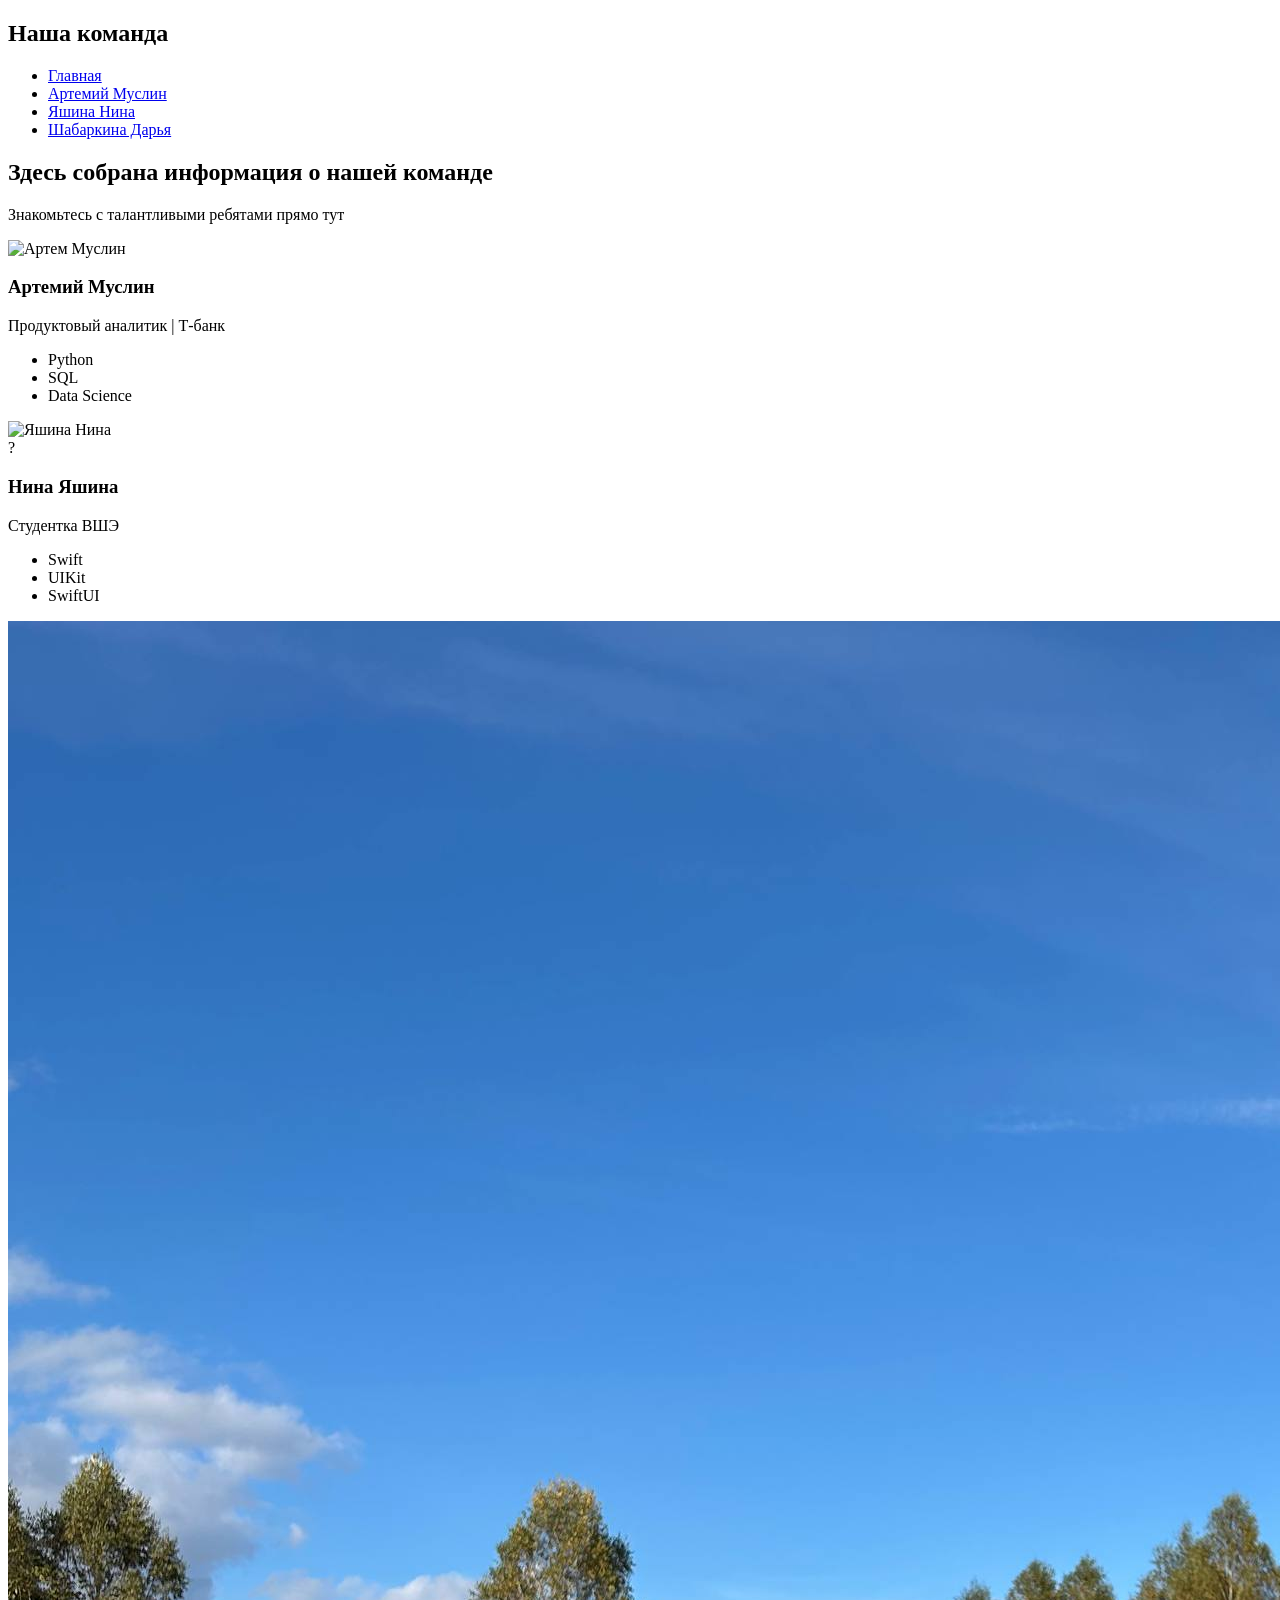
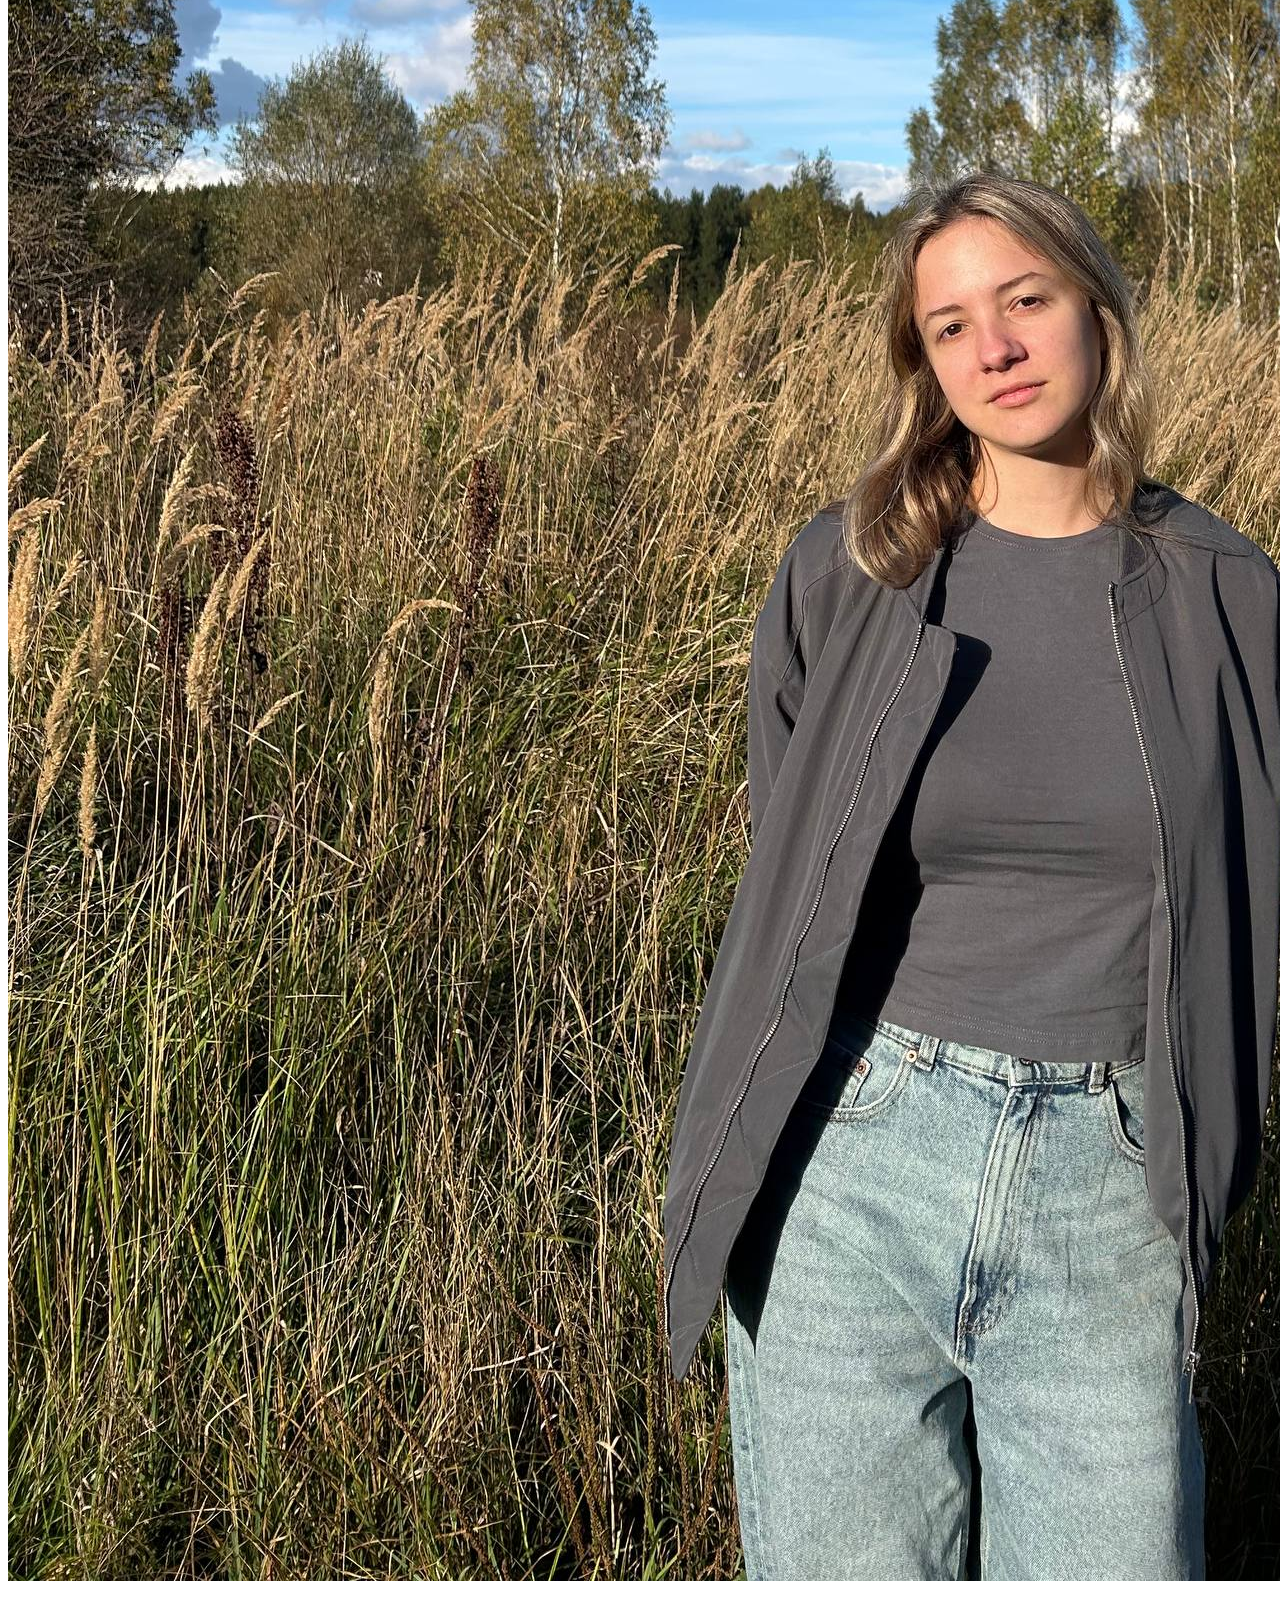
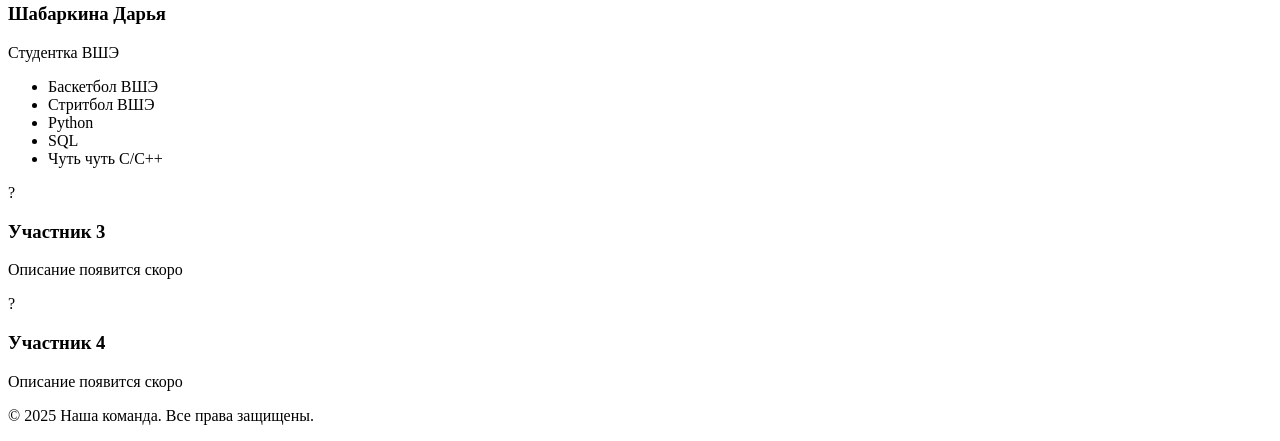
==== index.html @ 50f4c4e7 "Update index.html" ====
<!DOCTYPE html>
<html lang="ru">
<head>
    <meta charset="UTF-8">
    <meta name="viewport" content="width=device-width, initial-scale=1.0">
    <title>Наша команда - Главная</title>
    <link rel="stylesheet" href="style.css">
</head>
<body>
<header class="header">
    <nav class="nav">
        <div class="logo">
            <h1>Наша команда</h1>
        </div>
        <ul class="nav-list">
            <li><a href="index.html" class="active">Главная</a></li>
            <li><a href="artem.html">Артемий Муслин</a></li>
            <li><a href="nina.html">Яшина Нина</a></li>
            <li><a href="dasha.html">Шабаркина Дарья</a></li>
            <!-- Здесь будут ссылки на других участников -->
        </ul>
    </nav>
</header>

<main class="main">
    <section class="team-hero">
        <h2>Здесь собрана информация о нашей команде</h2>
        <p>Знакомьтесь с талантливыми ребятами прямо тут</p>
    </section>

    <section class="team-grid">
        <article class="team-card" onclick="location.href='artem.html'" style="cursor: pointer;">
            <div class="card-image">
                <img src="images/artem-avatar.jpg" alt="Артем Муслин">
            </div>
            <div class="card-content">
                <h3>Артемий Муслин</h3>
                <p>Продуктовый аналитик | Т-банк</p>
                <ul class="card-skills">
                    <li>Python</li>
                    <li>SQL</li>
                    <li>Data Science</li>
                </ul>
            </div>
        </article>

        <!-- Здесь будут блоки других участников -->
        <article class="team-card coming-soon">
            <div class="card-image">
                <img src="images/nina-avatar.jpg" alt="Яшина Нина">
                <div class="placeholder-avatar">?</div>
            </div>
            <div class="card-content">
                <h3>Нина Яшина</h3>
                <p>Студентка ВШЭ</p>
                <ul class="card-skills">
                    <li class="highlight">Swift</li>
                    <li class="highlight">UIKit</li>
                    <li class="highlight">SwiftUI</li>
                </ul>
            </div>
        </article>
        <article class="team-card" onclick="location.href='dasha.html'" style="cursor: pointer;">
            <div class="card-image">
                <img src="images/dasha-avatar.jpg" alt="Дарья Шабаркина">
            </div>
            <div class="card-content">
                <h3>Шабаркина Дарья</h3>
                <p>Студентка ВШЭ</p>
                <ul class="card-skills">
                    <li>Баскетбол ВШЭ</li>
                    <li>Стритбол ВШЭ</li>
                    <li>Python</li>
                    <li>SQL</li>
                    <li>Чуть чуть C/C++</li>
                </ul>
            </div>
        </article>

        <article class="team-card coming-soon">
            <div class="card-image">
                <div class="placeholder-avatar">?</div>
            </div>
            <div class="card-content">
                <h3>Участник 3</h3>
                <p>Описание появится скоро</p>
            </div>
        </article>

        <article class="team-card coming-soon">
            <div class="card-image">
                <div class="placeholder-avatar">?</div>
            </div>
            <div class="card-content">
                <h3>Участник 4</h3>
                <p>Описание появится скоро</p>
            </div>
        </article>
    </section>
</main>

<footer class="footer">
    <div class="footer-content">
        <p>&copy; 2025 Наша команда. Все права защищены.</p>
    </div>
</footer>

<script src="script.js"></script>
</body>
</html>
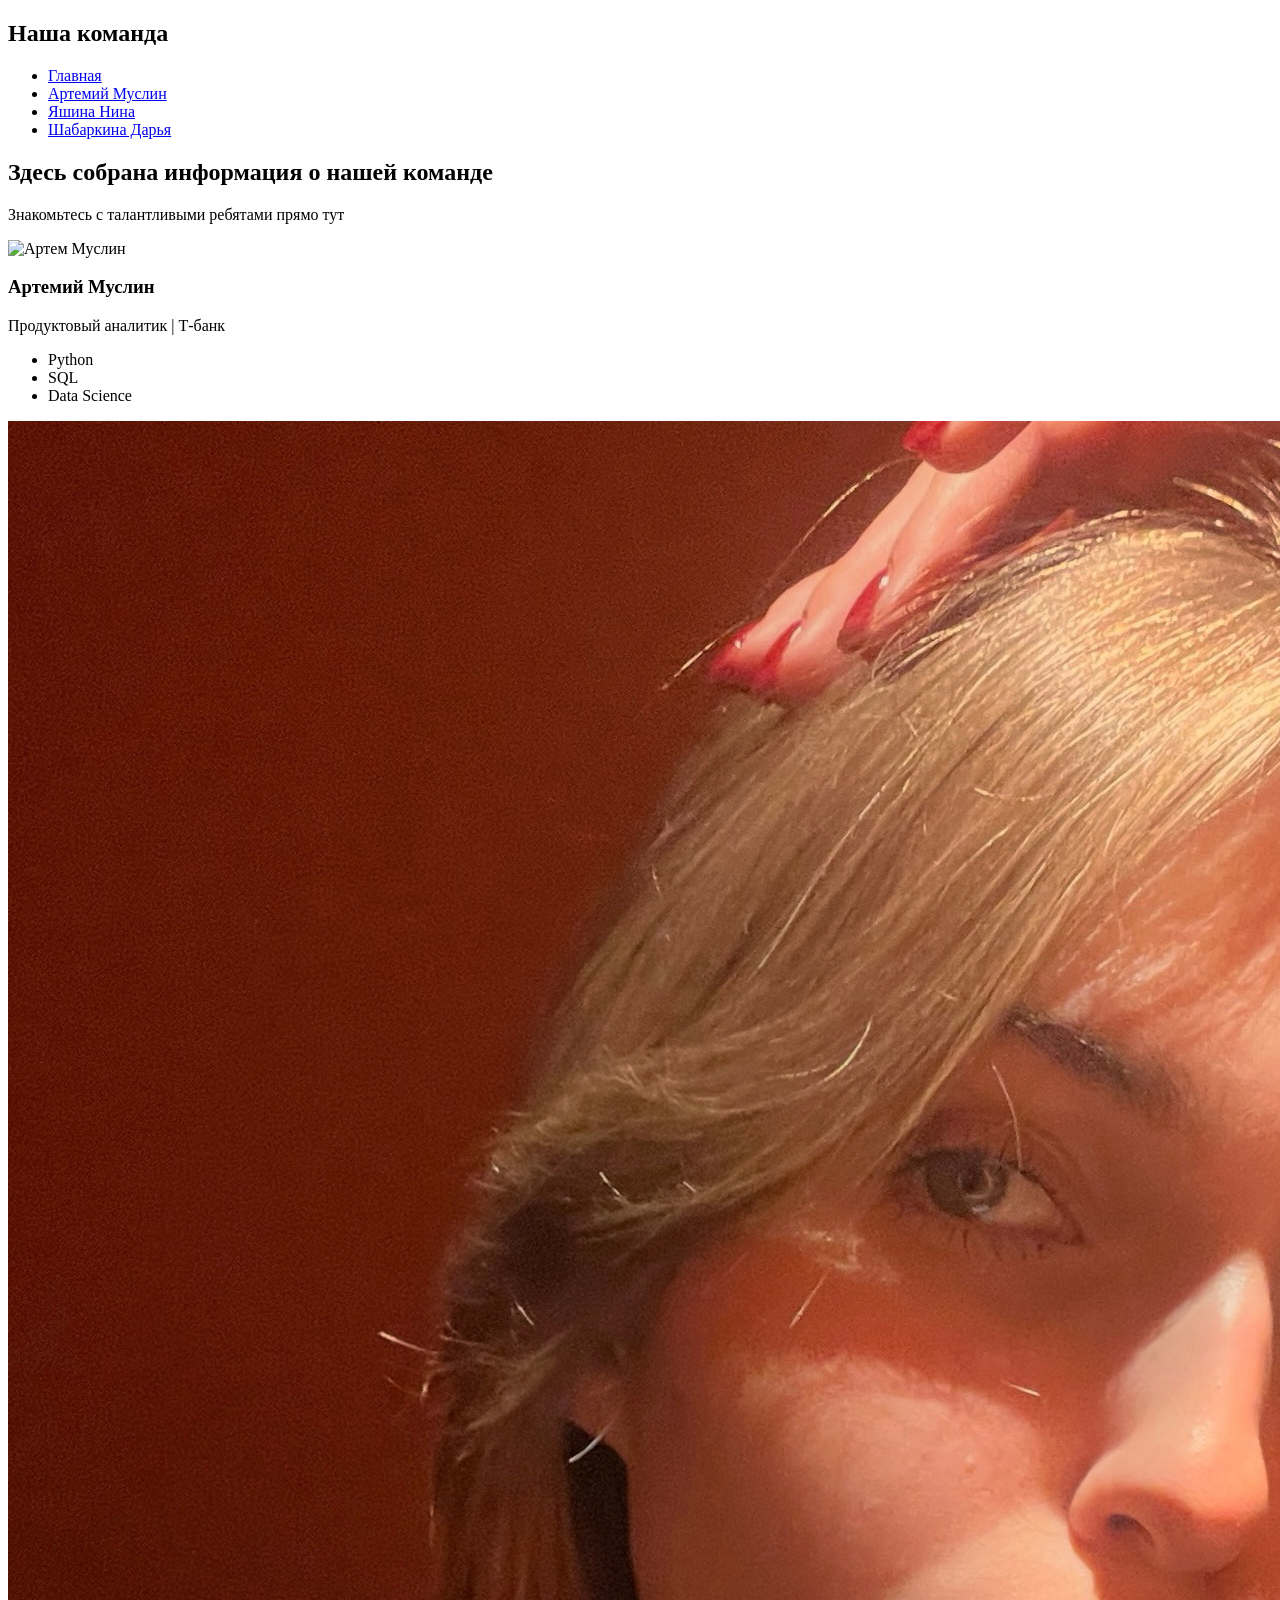
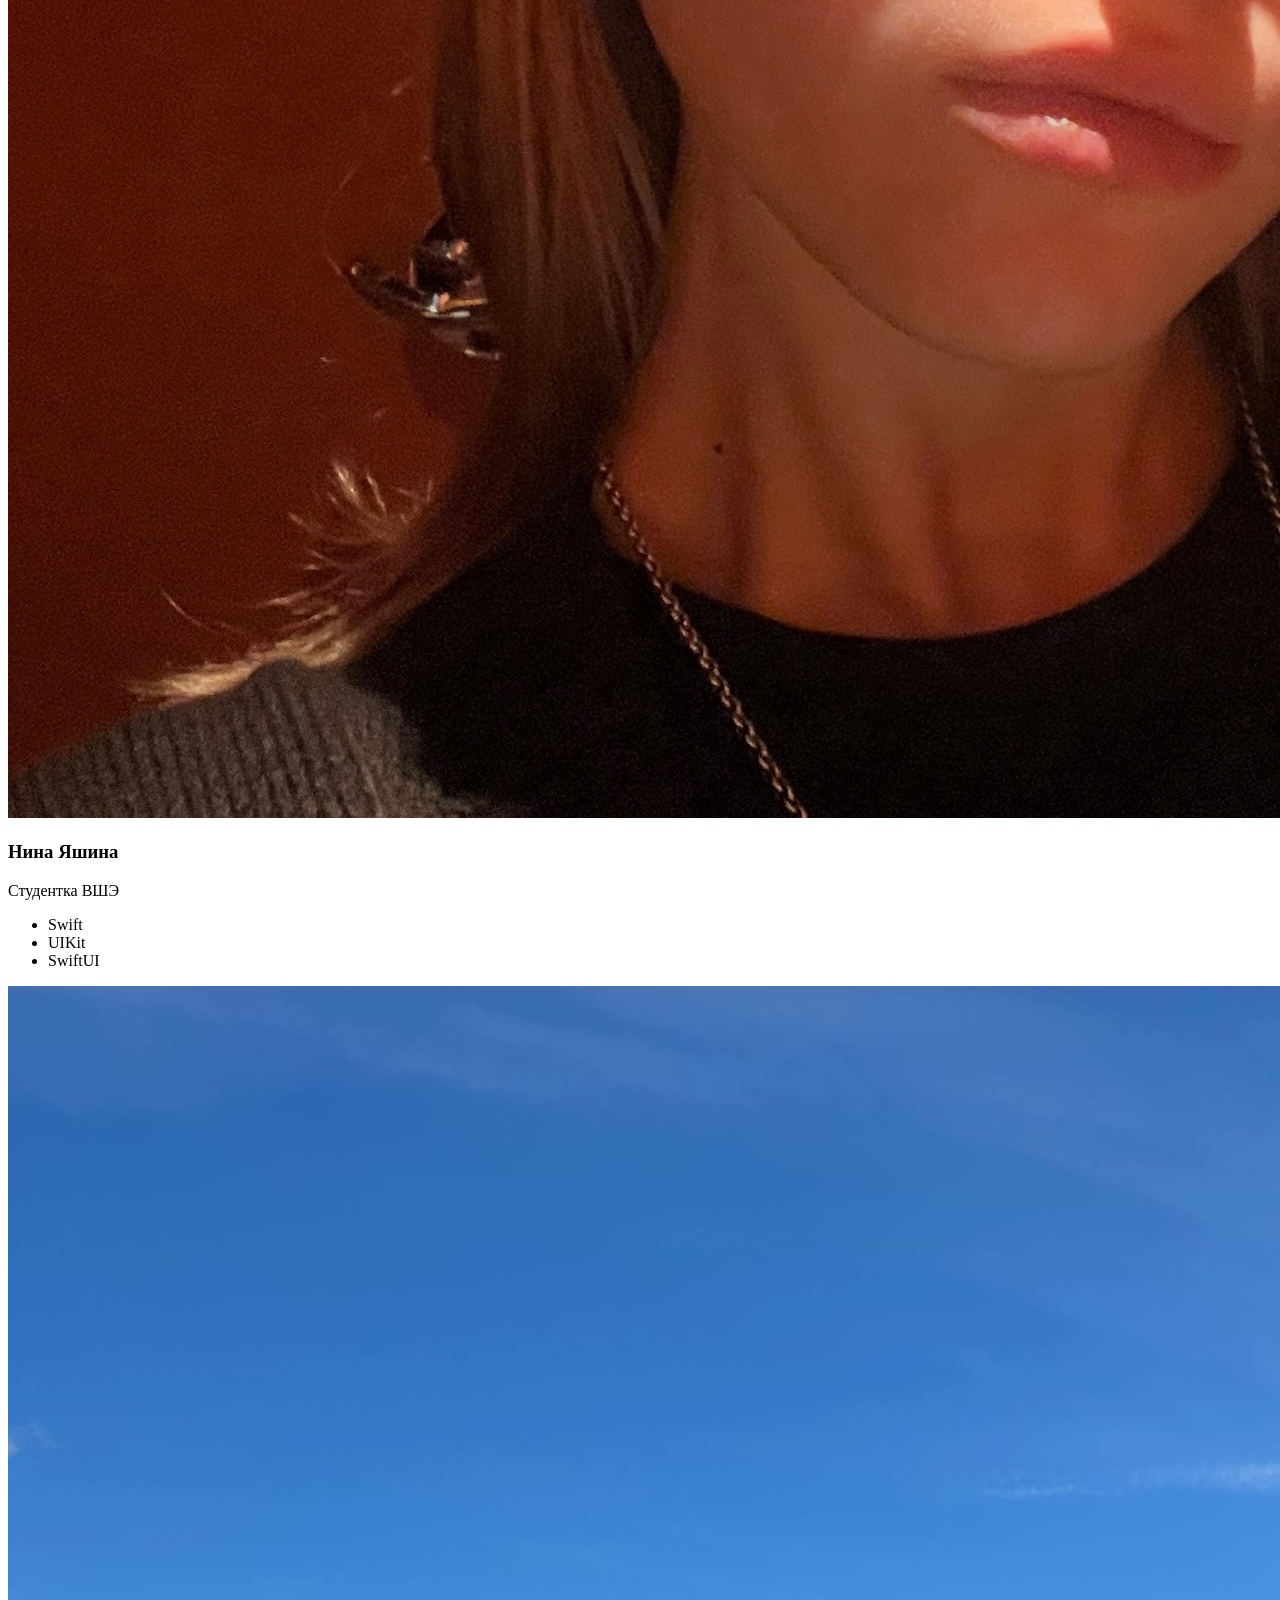
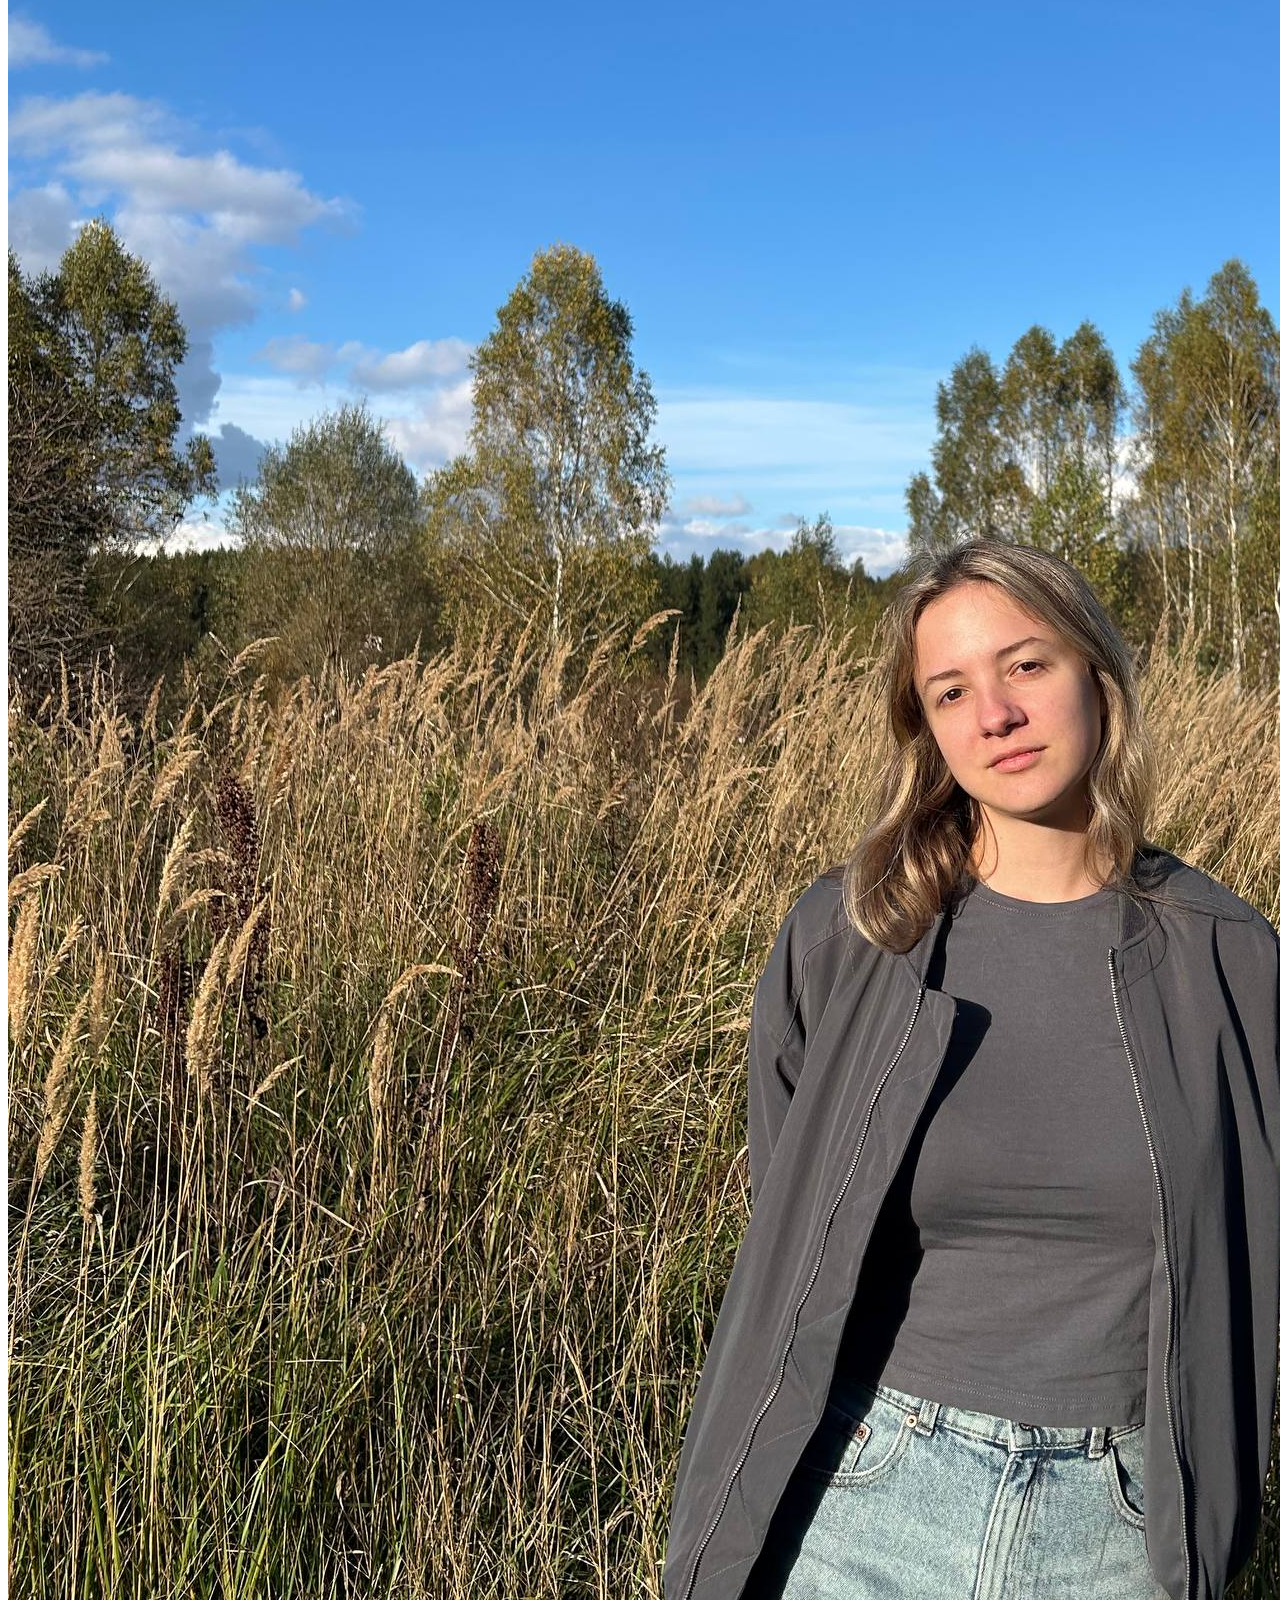
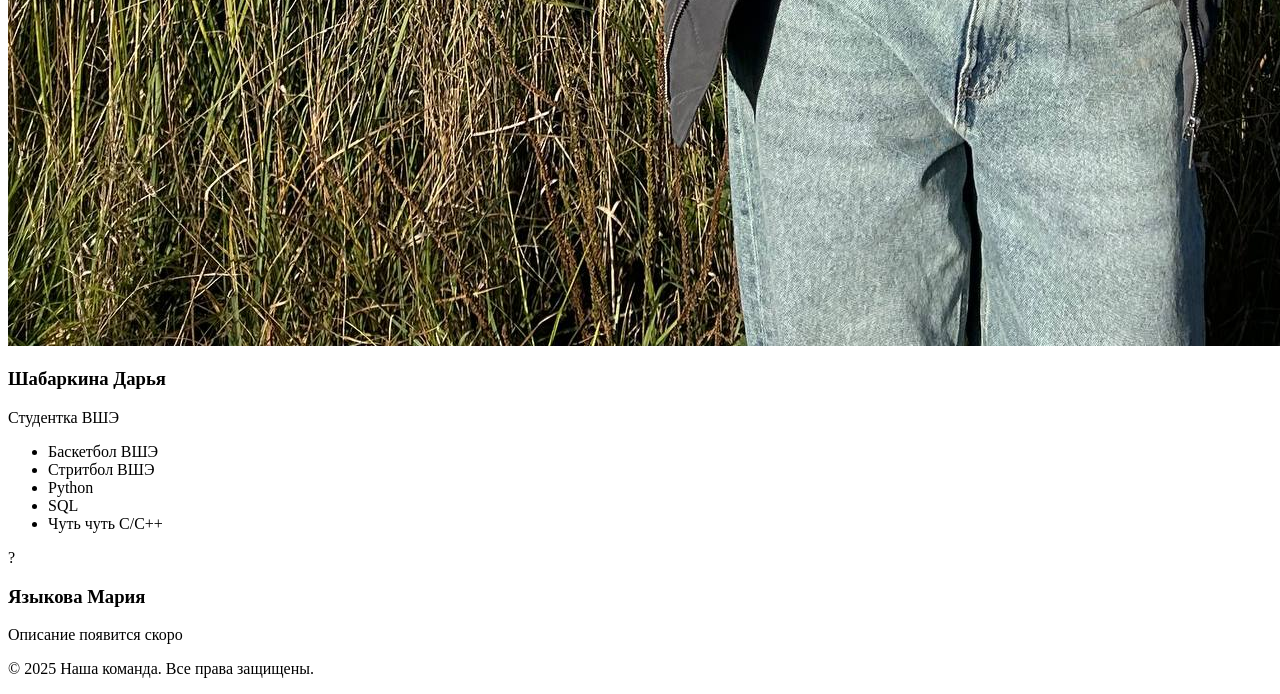
==== commit c5feb94f: "подправила фото и удалила лишний билет" ====
--- a/index.html
+++ b/index.html
@@ -1,110 +1,107 @@
 <!DOCTYPE html>
 <html lang="ru">
-<head>
-    <meta charset="UTF-8">
-    <meta name="viewport" content="width=device-width, initial-scale=1.0">
+  <head>
+    <meta charset="UTF-8" />
+    <meta name="viewport" content="width=device-width, initial-scale=1.0" />
     <title>Наша команда - Главная</title>
-    <link rel="stylesheet" href="style.css">
-</head>
-<body>
-<header class="header">
-    <nav class="nav">
+    <link rel="stylesheet" href="style.css" />
+  </head>
+  <body>
+    <header class="header">
+      <nav class="nav">
         <div class="logo">
-            <h1>Наша команда</h1>
+          <h1>Наша команда</h1>
         </div>
         <ul class="nav-list">
-            <li><a href="index.html" class="active">Главная</a></li>
-            <li><a href="artem.html">Артемий Муслин</a></li>
-            <li><a href="nina.html">Яшина Нина</a></li>
-            <li><a href="dasha.html">Шабаркина Дарья</a></li>
-            <!-- Здесь будут ссылки на других участников -->
+          <li><a href="index.html" class="active">Главная</a></li>
+          <li><a href="artem.html">Артемий Муслин</a></li>
+          <li><a href="nina.html">Яшина Нина</a></li>
+          <li><a href="dasha.html">Шабаркина Дарья</a></li>
+          <!-- Здесь будут ссылки на других участников -->
         </ul>
-    </nav>
-</header>
+      </nav>
+    </header>
 
-<main class="main">
-    <section class="team-hero">
+    <main class="main">
+      <section class="team-hero">
         <h2>Здесь собрана информация о нашей команде</h2>
         <p>Знакомьтесь с талантливыми ребятами прямо тут</p>
-    </section>
+      </section>
 
-    <section class="team-grid">
-        <article class="team-card" onclick="location.href='artem.html'" style="cursor: pointer;">
-            <div class="card-image">
-                <img src="images/artem-avatar.jpg" alt="Артем Муслин">
-            </div>
-            <div class="card-content">
-                <h3>Артемий Муслин</h3>
-                <p>Продуктовый аналитик | Т-банк</p>
-                <ul class="card-skills">
-                    <li>Python</li>
-                    <li>SQL</li>
-                    <li>Data Science</li>
-                </ul>
-            </div>
+      <section class="team-grid">
+        <article
+          class="team-card"
+          onclick="location.href='artem.html'"
+          style="cursor: pointer"
+        >
+          <div class="card-image">
+            <img src="images/artem-avatar.jpg" alt="Артем Муслин" />
+          </div>
+          <div class="card-content">
+            <h3>Артемий Муслин</h3>
+            <p>Продуктовый аналитик | Т-банк</p>
+            <ul class="card-skills">
+              <li>Python</li>
+              <li>SQL</li>
+              <li>Data Science</li>
+            </ul>
+          </div>
         </article>
 
         <!-- Здесь будут блоки других участников -->
         <article class="team-card coming-soon">
-            <div class="card-image">
-                <img src="images/nina-avatar.jpg" alt="Яшина Нина">
-                <div class="placeholder-avatar">?</div>
-            </div>
-            <div class="card-content">
-                <h3>Нина Яшина</h3>
-                <p>Студентка ВШЭ</p>
-                <ul class="card-skills">
-                    <li class="highlight">Swift</li>
-                    <li class="highlight">UIKit</li>
-                    <li class="highlight">SwiftUI</li>
-                </ul>
-            </div>
+          <div class="card-image">
+            <img src="images/nina-avatar.jpg" alt="Яшина Нина" />
+          </div>
+          <div class="card-content">
+            <h3>Нина Яшина</h3>
+            <p>Студентка ВШЭ</p>
+            <ul class="card-skills">
+              <li class="highlight">Swift</li>
+              <li class="highlight">UIKit</li>
+              <li class="highlight">SwiftUI</li>
+            </ul>
+          </div>
         </article>
-        <article class="team-card" onclick="location.href='dasha.html'" style="cursor: pointer;">
-            <div class="card-image">
-                <img src="images/dasha-avatar.jpg" alt="Дарья Шабаркина">
-            </div>
-            <div class="card-content">
-                <h3>Шабаркина Дарья</h3>
-                <p>Студентка ВШЭ</p>
-                <ul class="card-skills">
-                    <li>Баскетбол ВШЭ</li>
-                    <li>Стритбол ВШЭ</li>
-                    <li>Python</li>
-                    <li>SQL</li>
-                    <li>Чуть чуть C/C++</li>
-                </ul>
-            </div>
+        <article
+          class="team-card"
+          onclick="location.href='dasha.html'"
+          style="cursor: pointer"
+        >
+          <div class="card-image">
+            <img src="images/dasha-avatar.jpg" alt="Дарья Шабаркина" />
+          </div>
+          <div class="card-content">
+            <h3>Шабаркина Дарья</h3>
+            <p>Студентка ВШЭ</p>
+            <ul class="card-skills">
+              <li>Баскетбол ВШЭ</li>
+              <li>Стритбол ВШЭ</li>
+              <li>Python</li>
+              <li>SQL</li>
+              <li>Чуть чуть C/C++</li>
+            </ul>
+          </div>
         </article>
 
         <article class="team-card coming-soon">
-            <div class="card-image">
-                <div class="placeholder-avatar">?</div>
-            </div>
-            <div class="card-content">
-                <h3>Участник 3</h3>
-                <p>Описание появится скоро</p>
-            </div>
+          <div class="card-image">
+            <div class="placeholder-avatar">?</div>
+          </div>
+          <div class="card-content">
+            <h3>Языкова Мария</h3>
+            <p>Описание появится скоро</p>
+          </div>
         </article>
+      </section>
+    </main>
 
-        <article class="team-card coming-soon">
-            <div class="card-image">
-                <div class="placeholder-avatar">?</div>
-            </div>
-            <div class="card-content">
-                <h3>Участник 4</h3>
-                <p>Описание появится скоро</p>
-            </div>
-        </article>
-    </section>
-</main>
+    <footer class="footer">
+      <div class="footer-content">
+        <p>&copy; 2025 Наша команда. Все права защищены.</p>
+      </div>
+    </footer>
 
-<footer class="footer">
-    <div class="footer-content">
-        <p>&copy; 2025 Наша команда. Все права защищены.</p>
-    </div>
-</footer>
-
-<script src="script.js"></script>
-</body>
+    <script src="script.js"></script>
+  </body>
 </html>
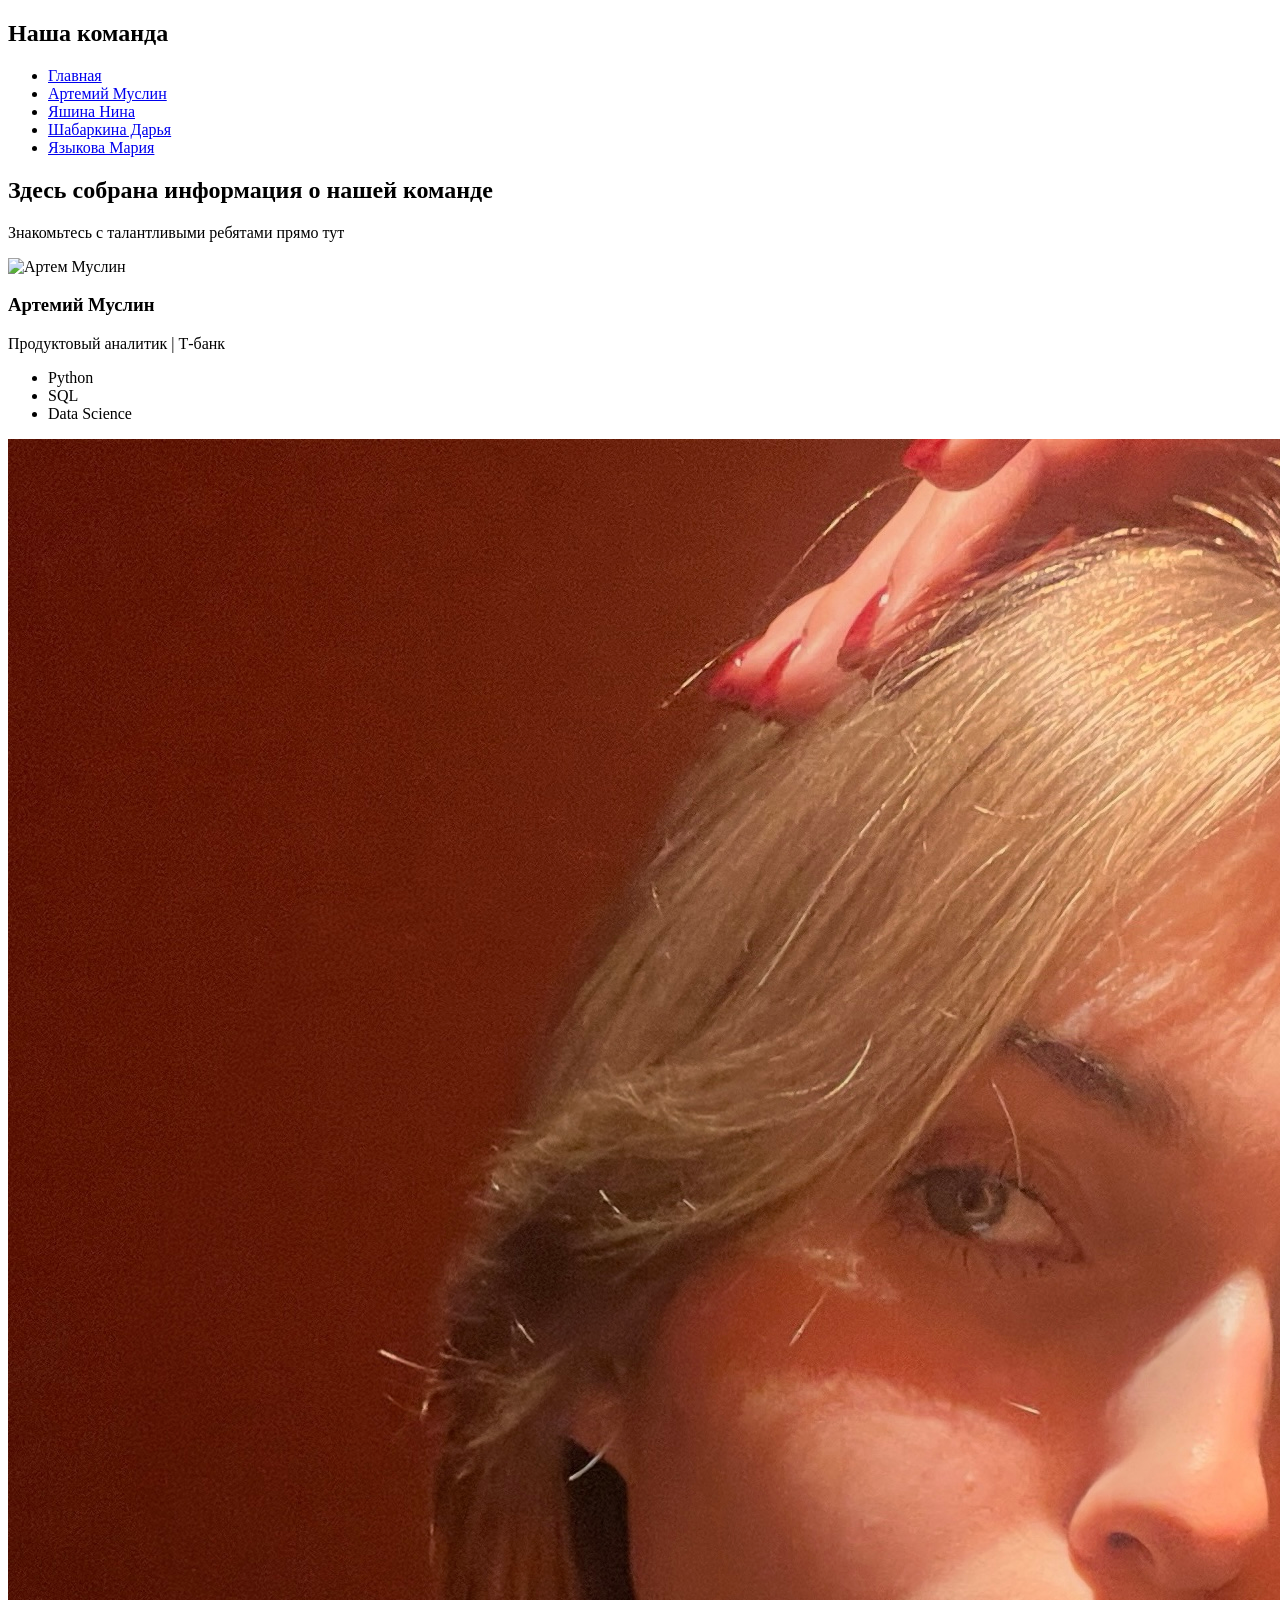
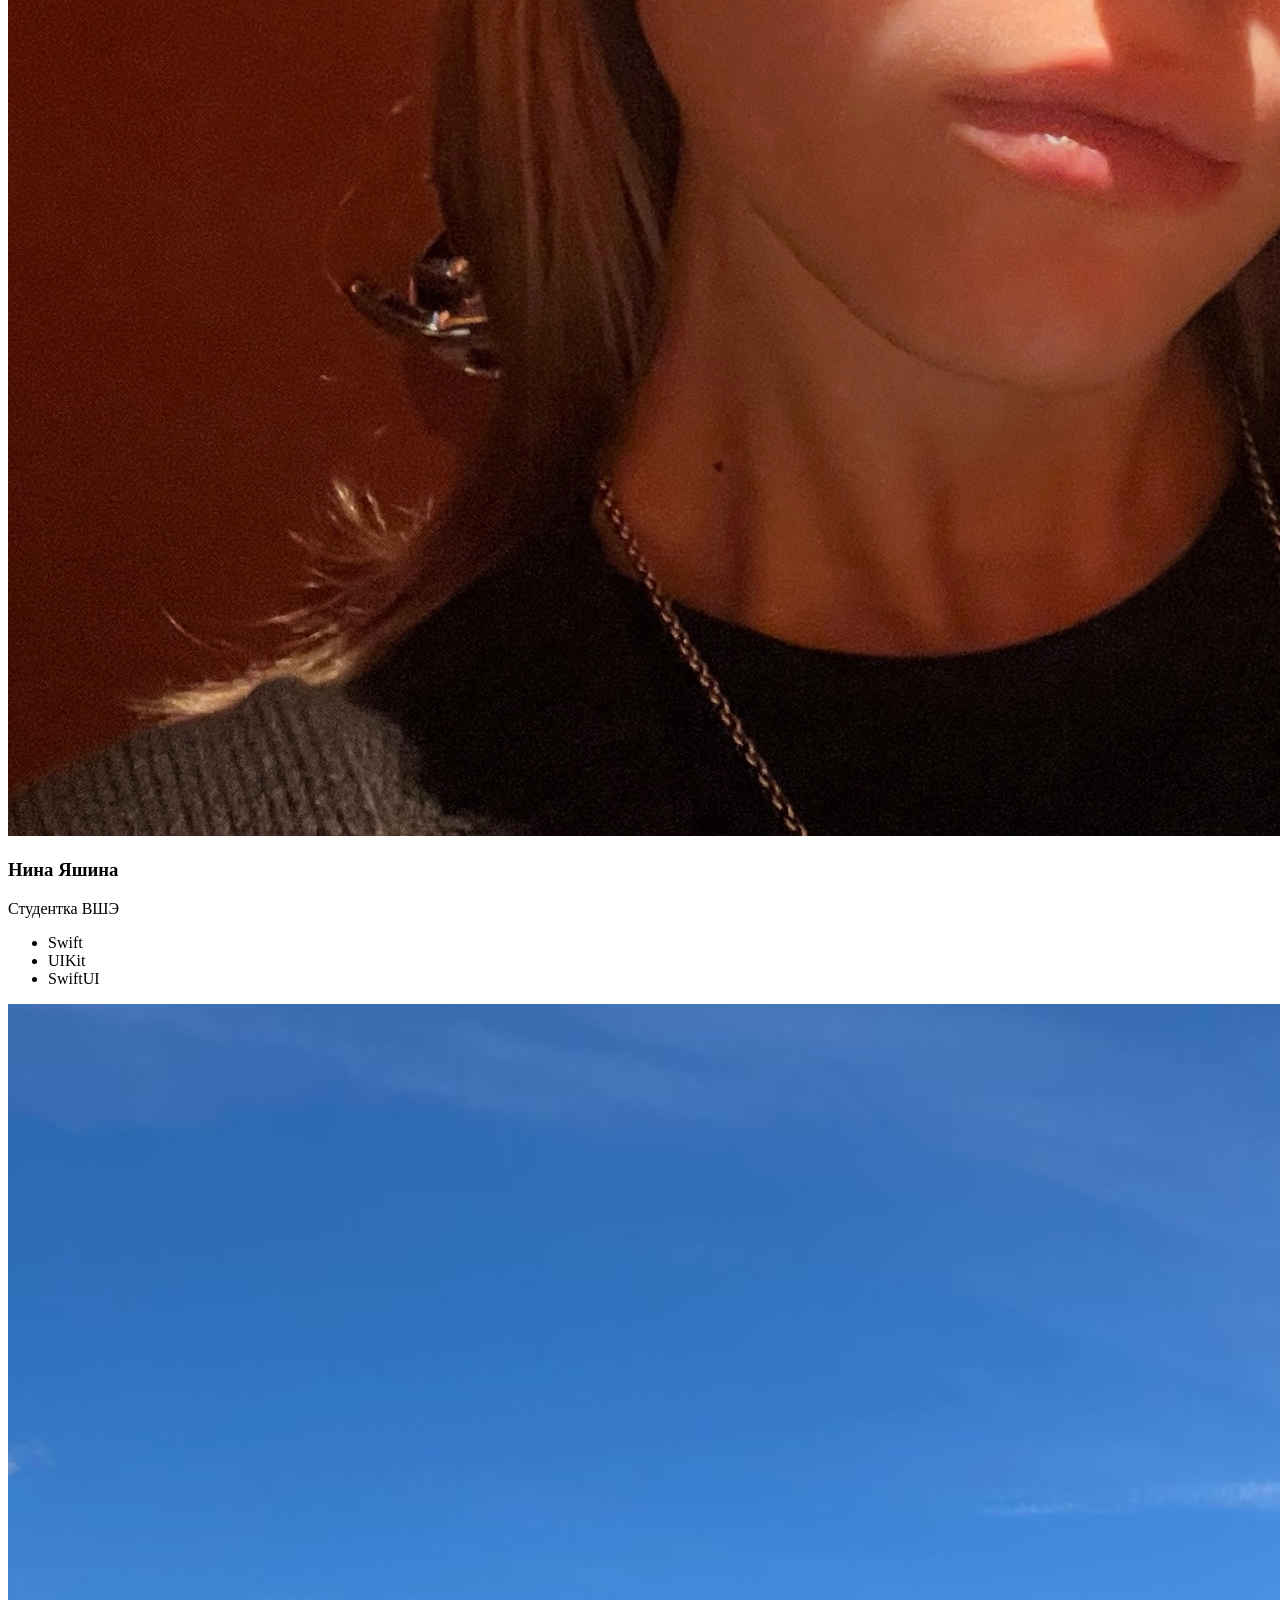
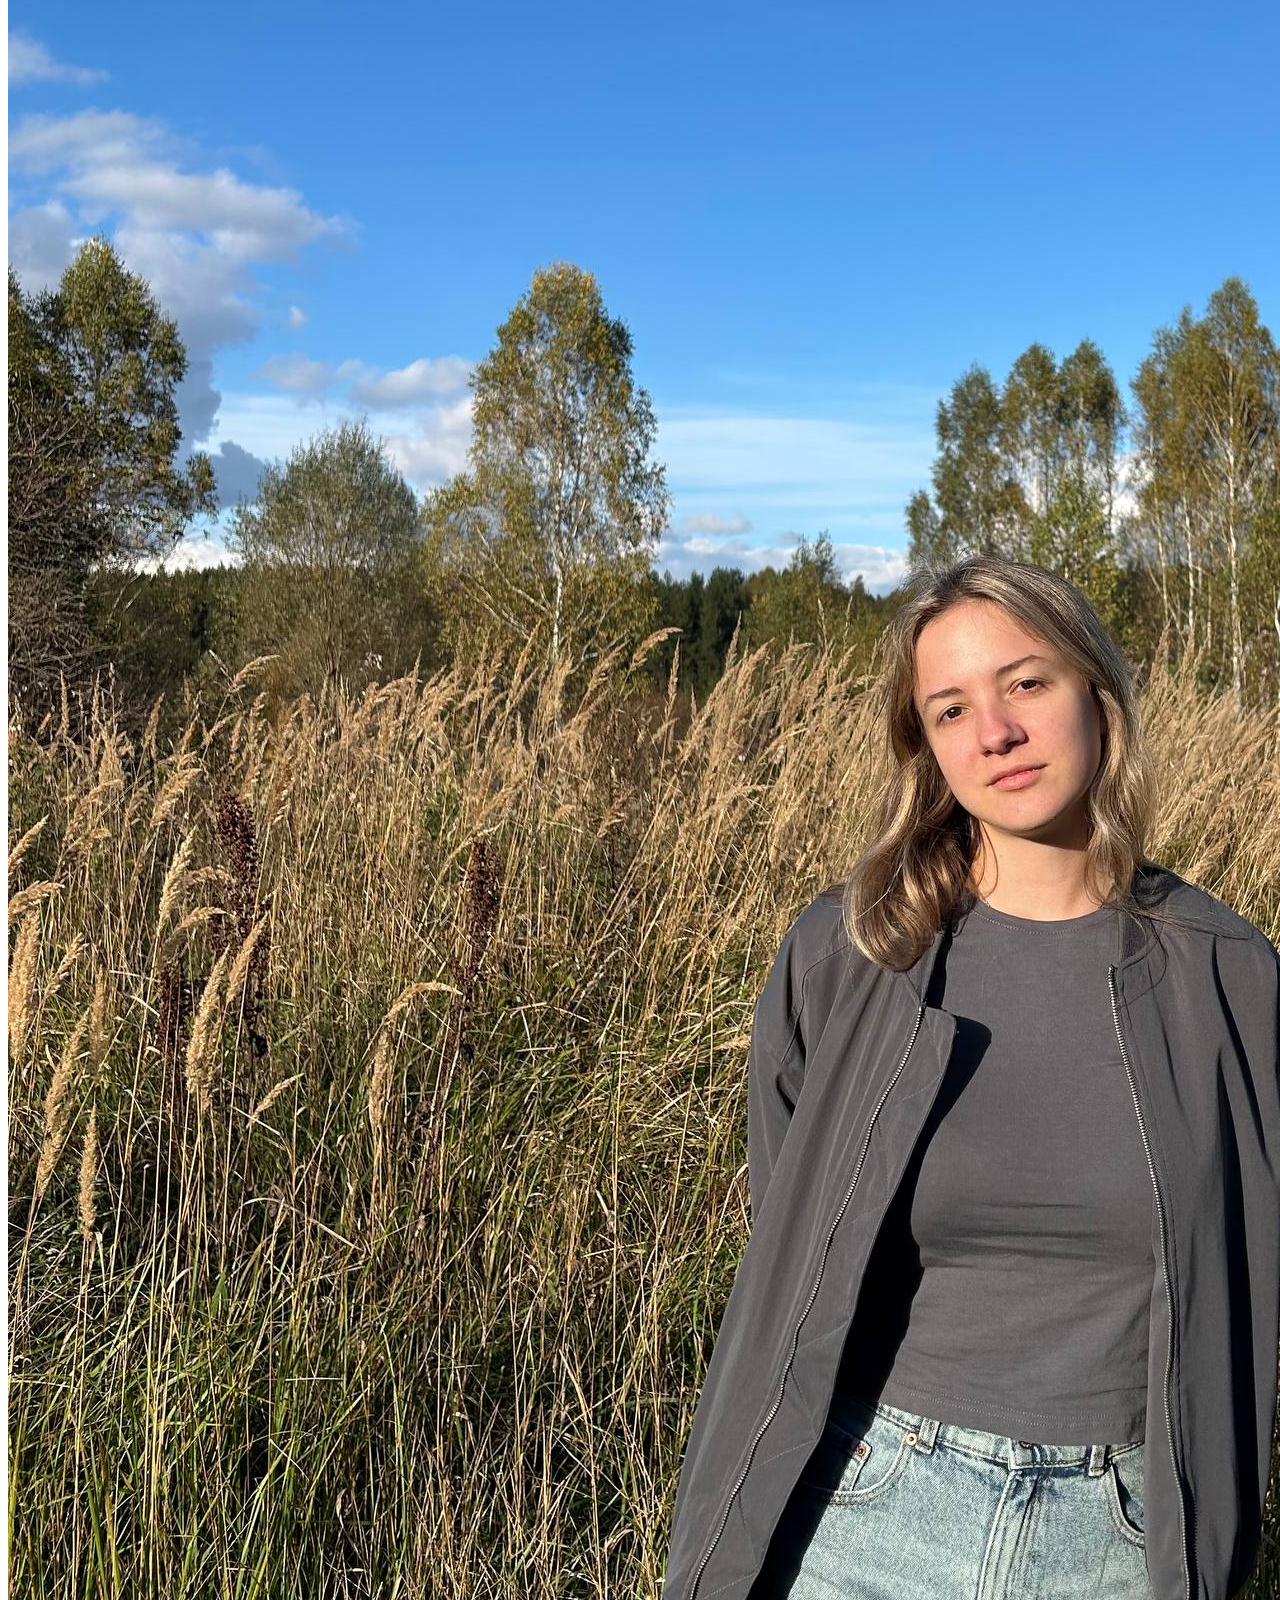
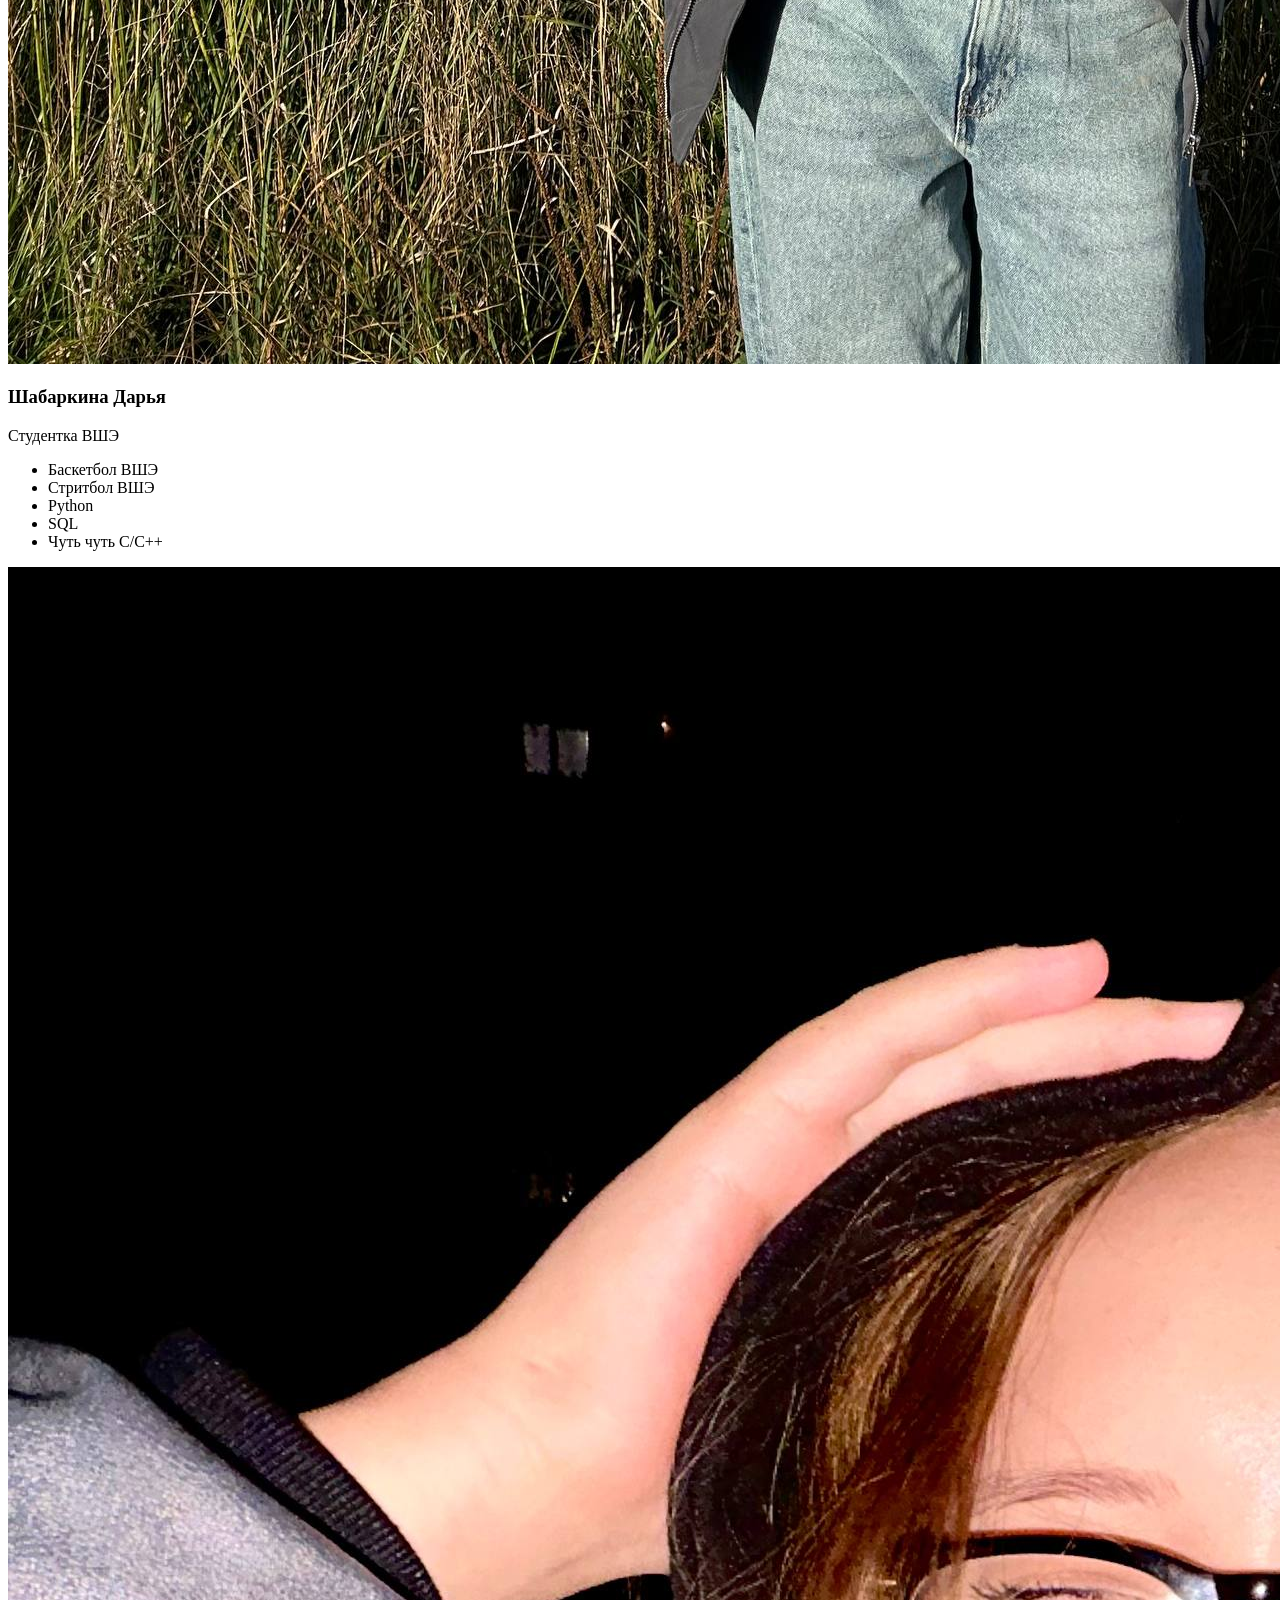
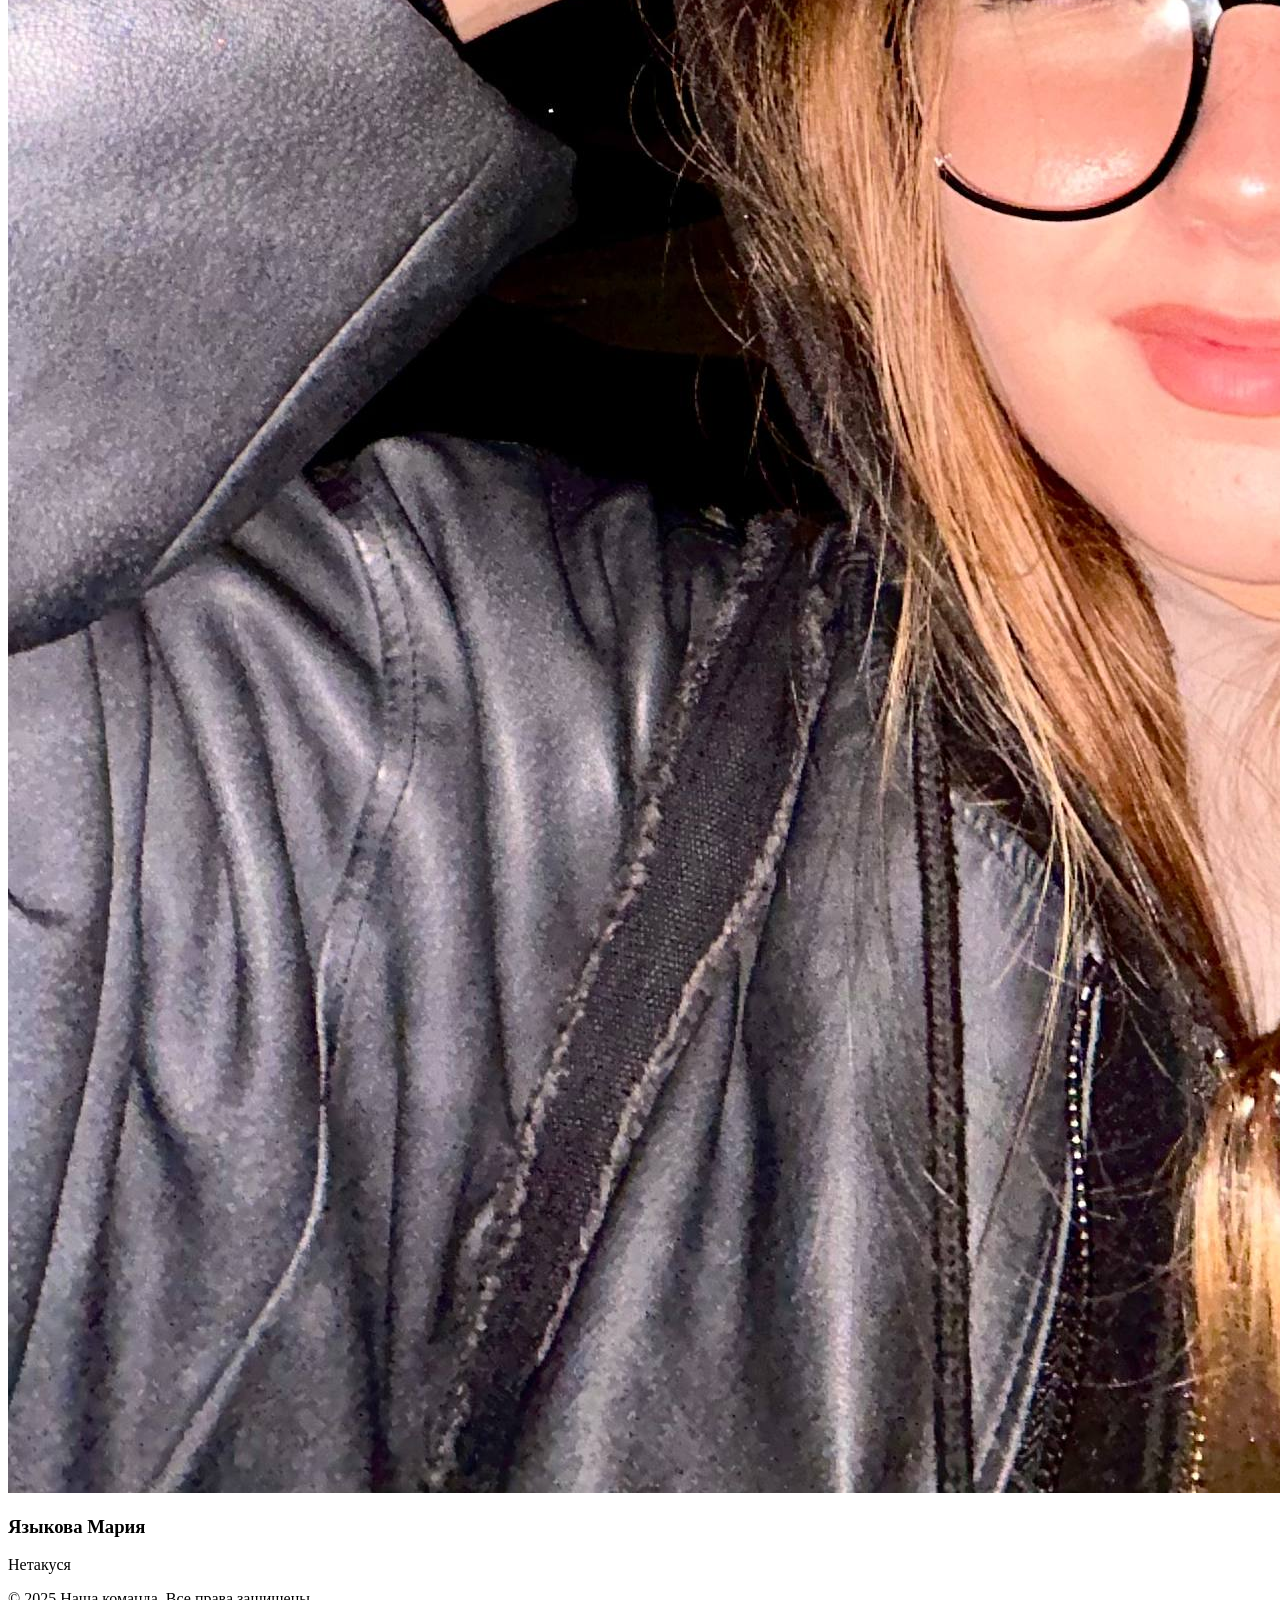
==== commit f700dbe3: "страница Маши" ====
--- a/index.html
+++ b/index.html
@@ -17,7 +17,7 @@
           <li><a href="artem.html">Артемий Муслин</a></li>
           <li><a href="nina.html">Яшина Нина</a></li>
           <li><a href="dasha.html">Шабаркина Дарья</a></li>
-          <!-- Здесь будут ссылки на других участников -->
+          <li><a href="masha.html">Языкова Мария</a></li>
         </ul>
       </nav>
     </header>
@@ -48,7 +48,6 @@
           </div>
         </article>
 
-        <!-- Здесь будут блоки других участников -->
         <article class="team-card coming-soon">
           <div class="card-image">
             <img src="images/nina-avatar.jpg" alt="Яшина Нина" />
@@ -83,14 +82,17 @@
             </ul>
           </div>
         </article>
-
-        <article class="team-card coming-soon">
+        <article
+          class="team-card"
+          onclick="location.href='masha.html'"
+          style="cursor: pointer"
+        >
           <div class="card-image">
-            <div class="placeholder-avatar">?</div>
+            <img src="images/аватарка_маша.jpg" alt="Мария Языкова" />
           </div>
           <div class="card-content">
             <h3>Языкова Мария</h3>
-            <p>Описание появится скоро</p>
+            <p>Нетакуся</p>
           </div>
         </article>
       </section>
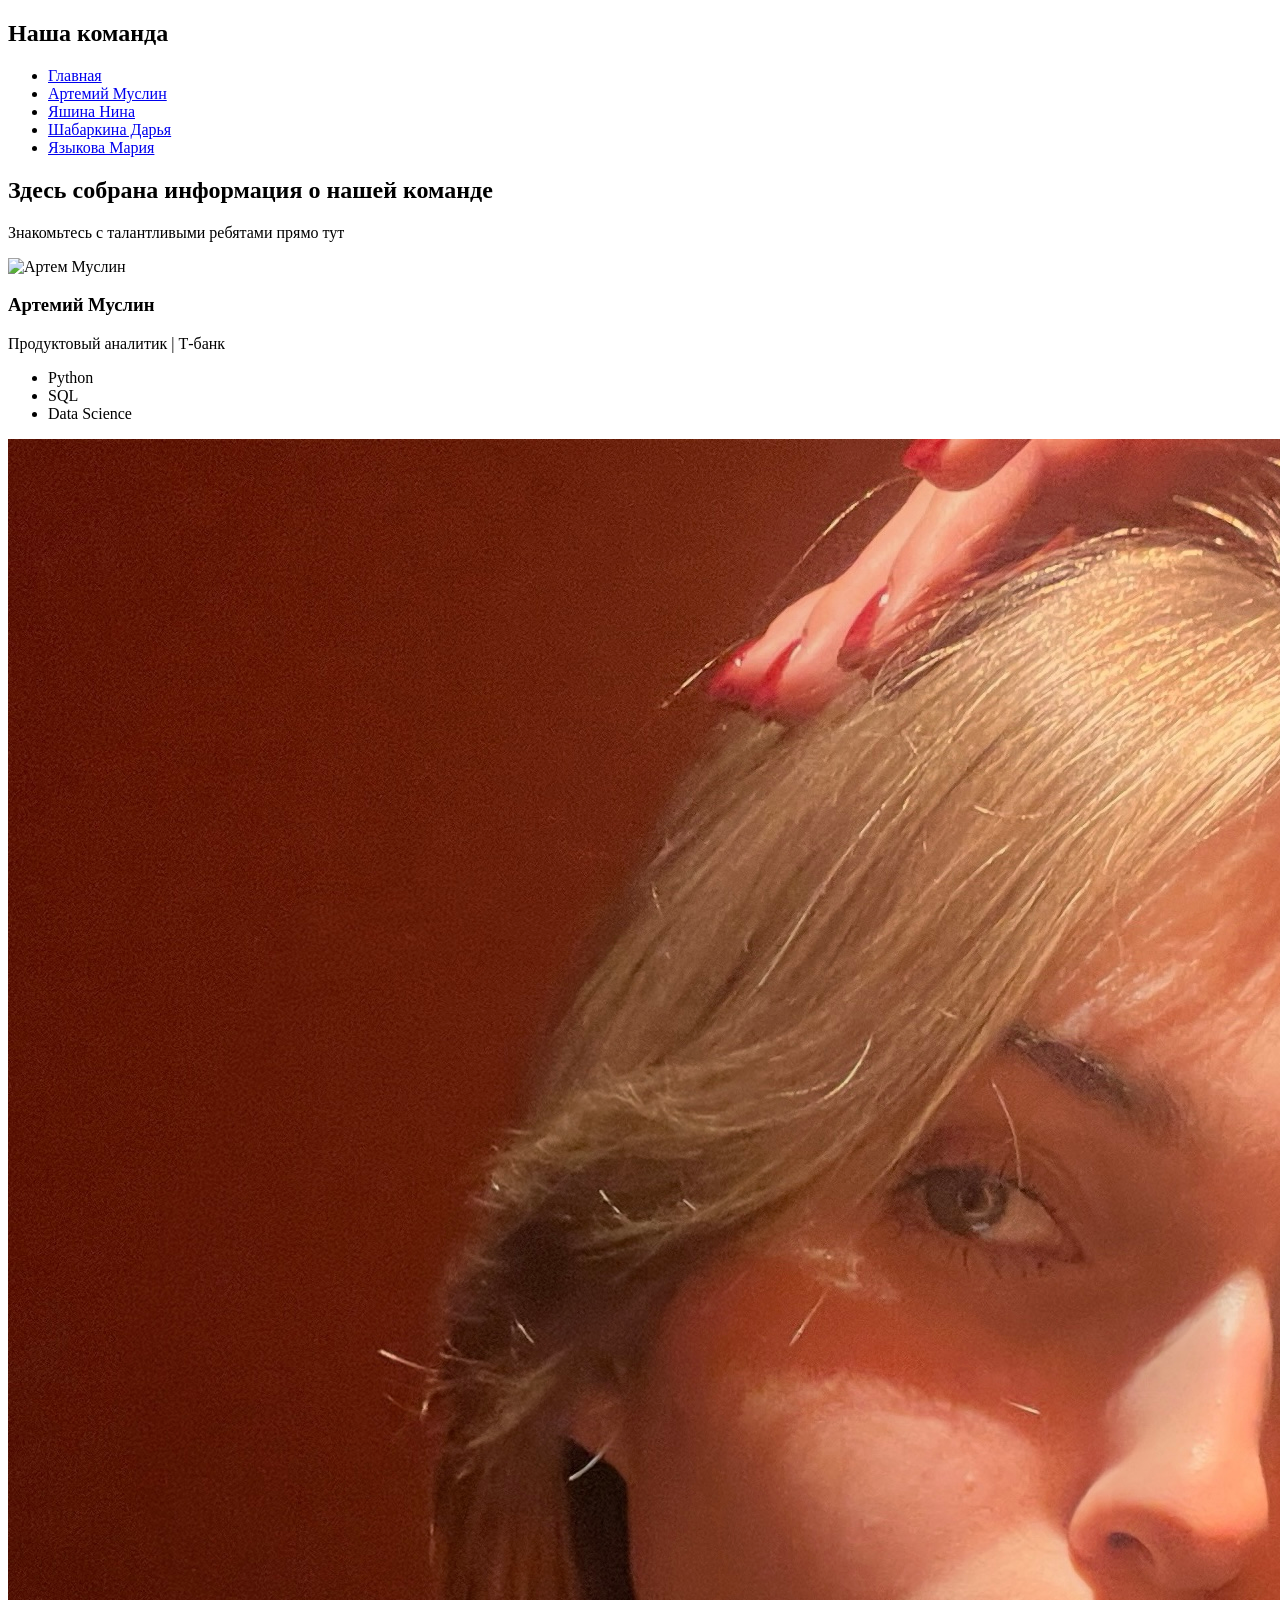
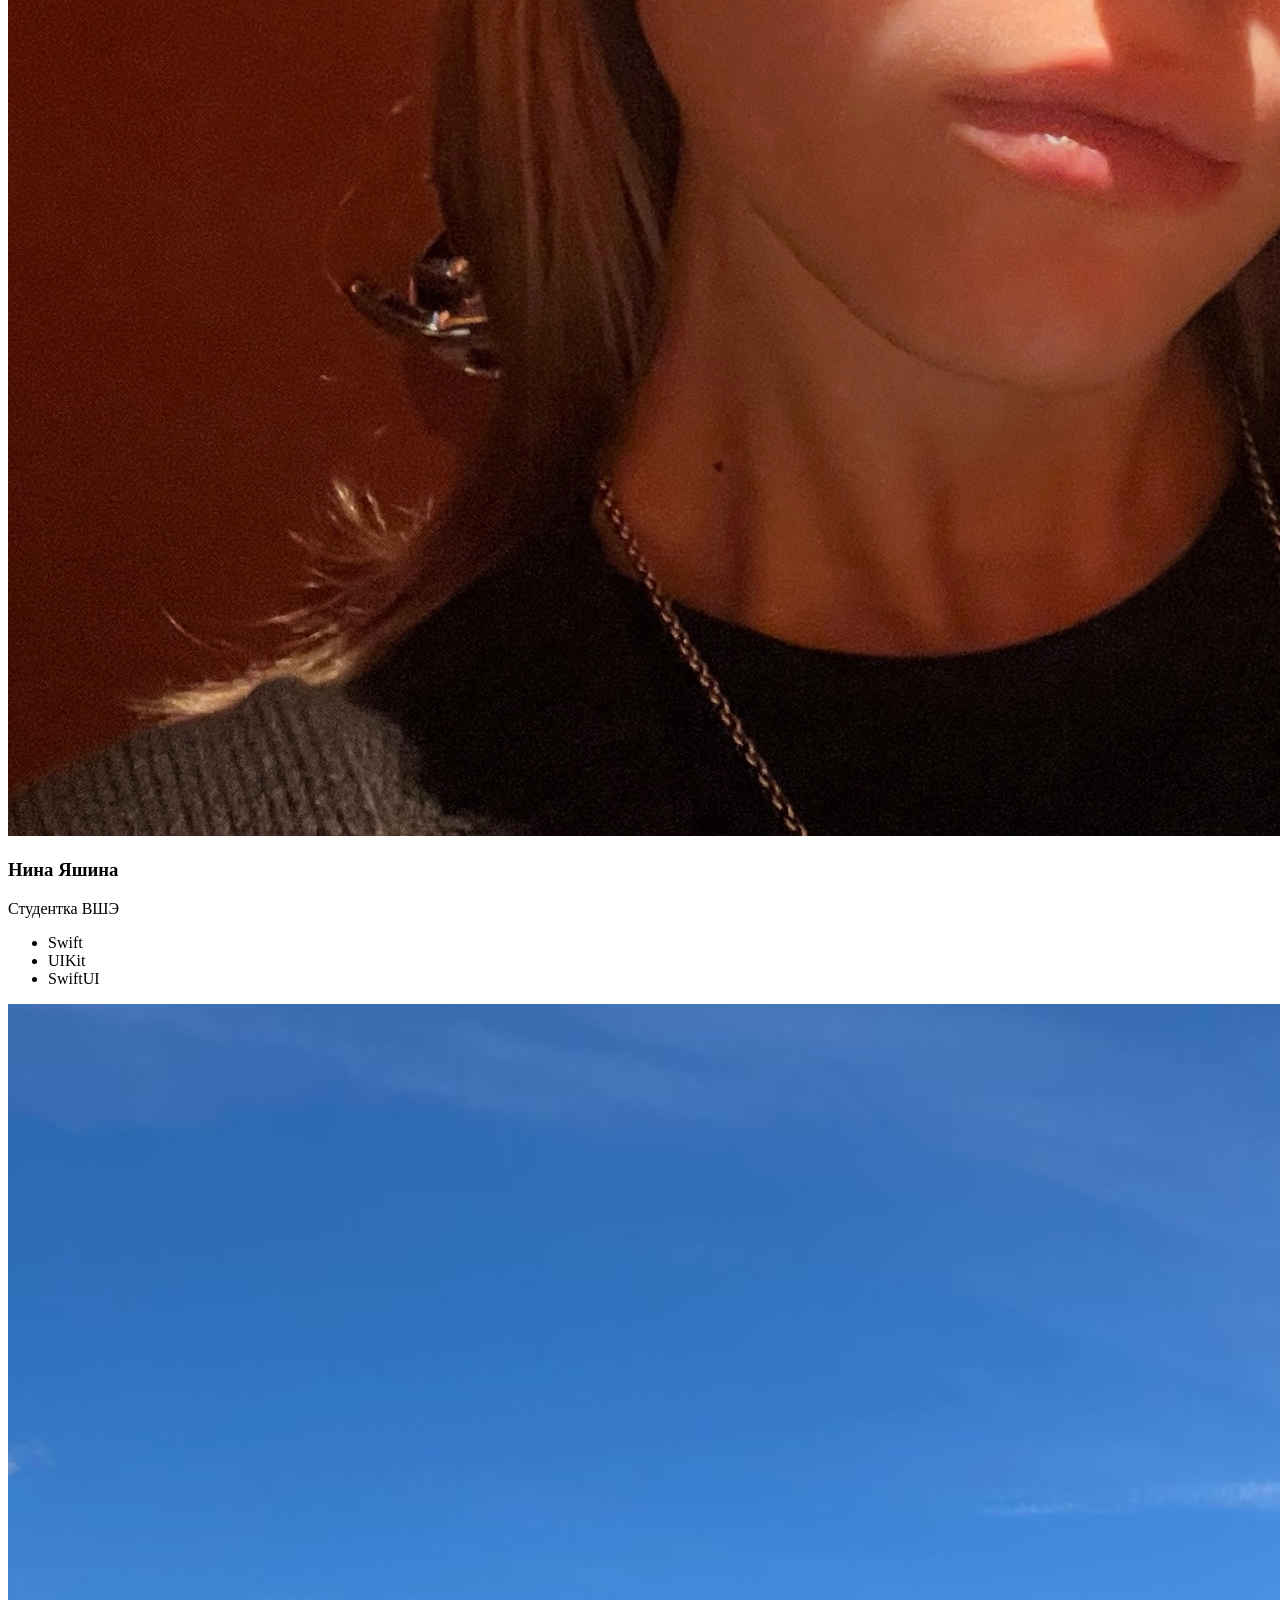
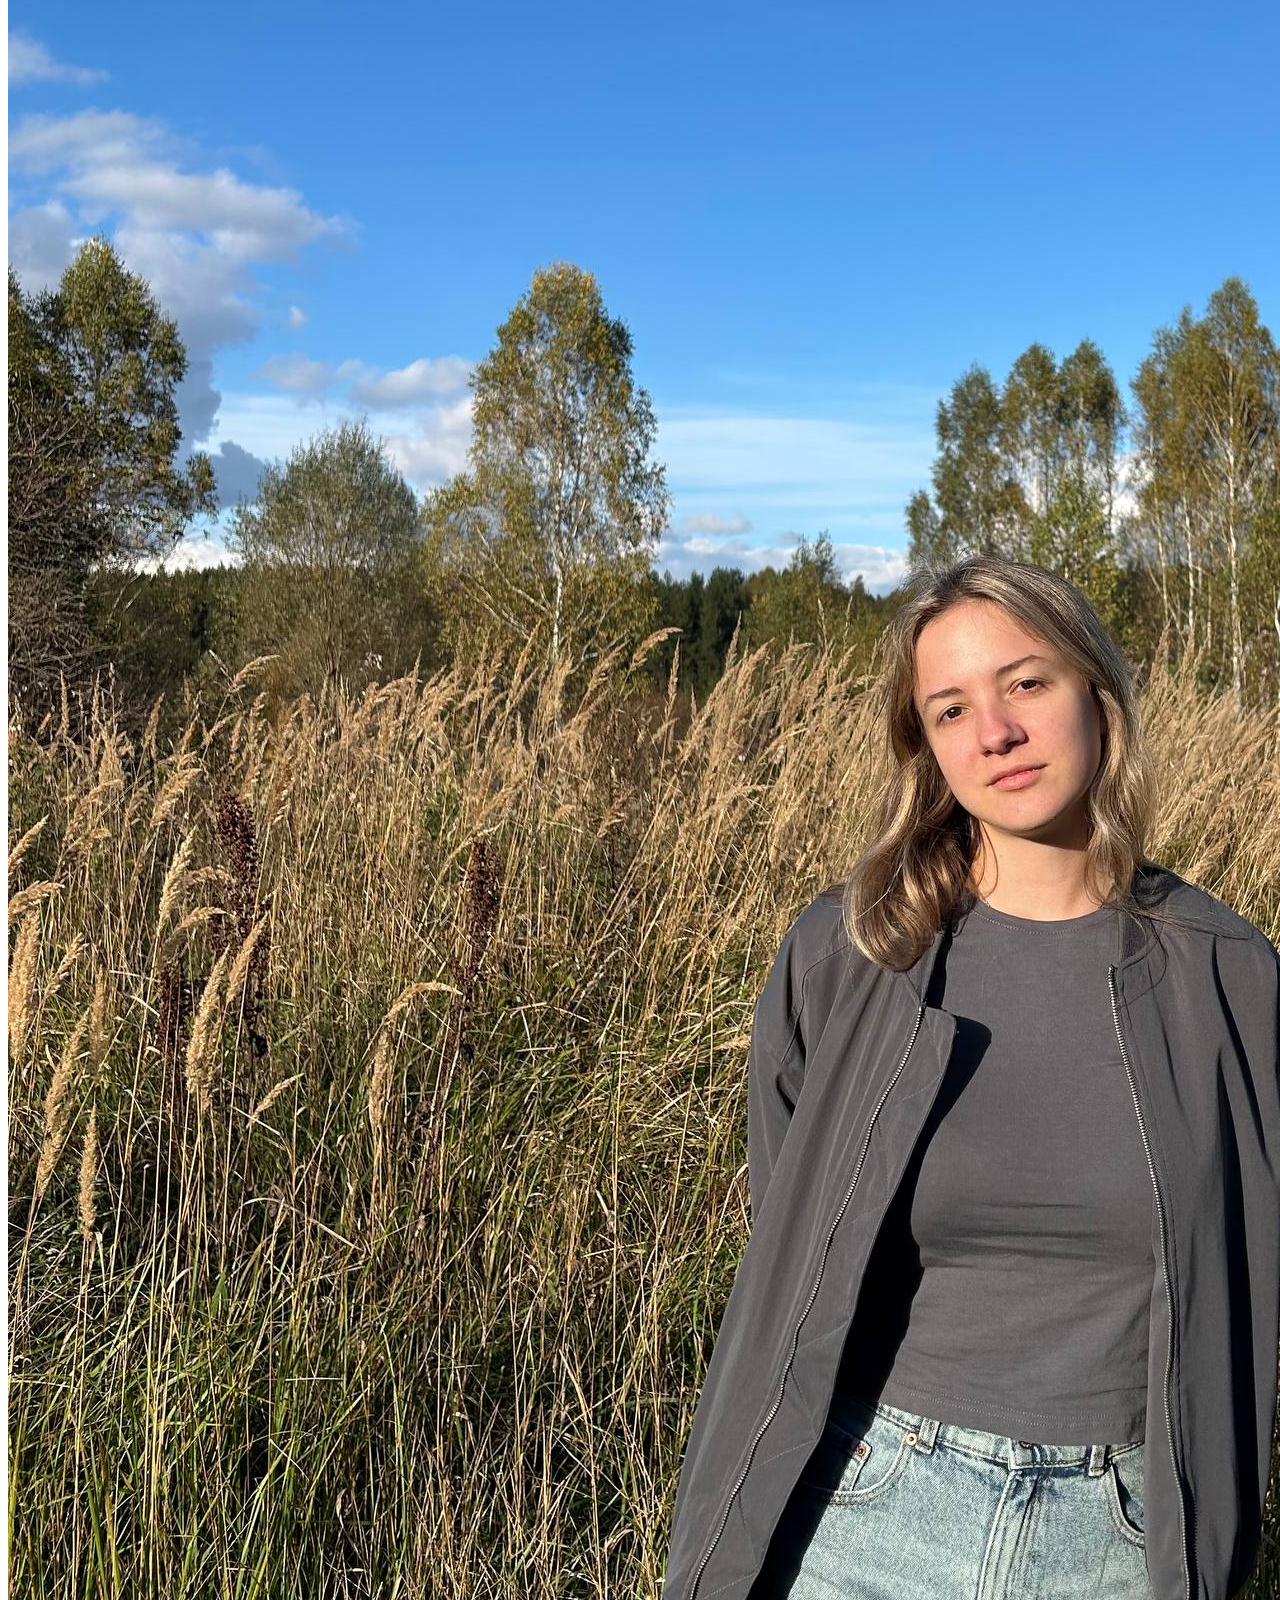
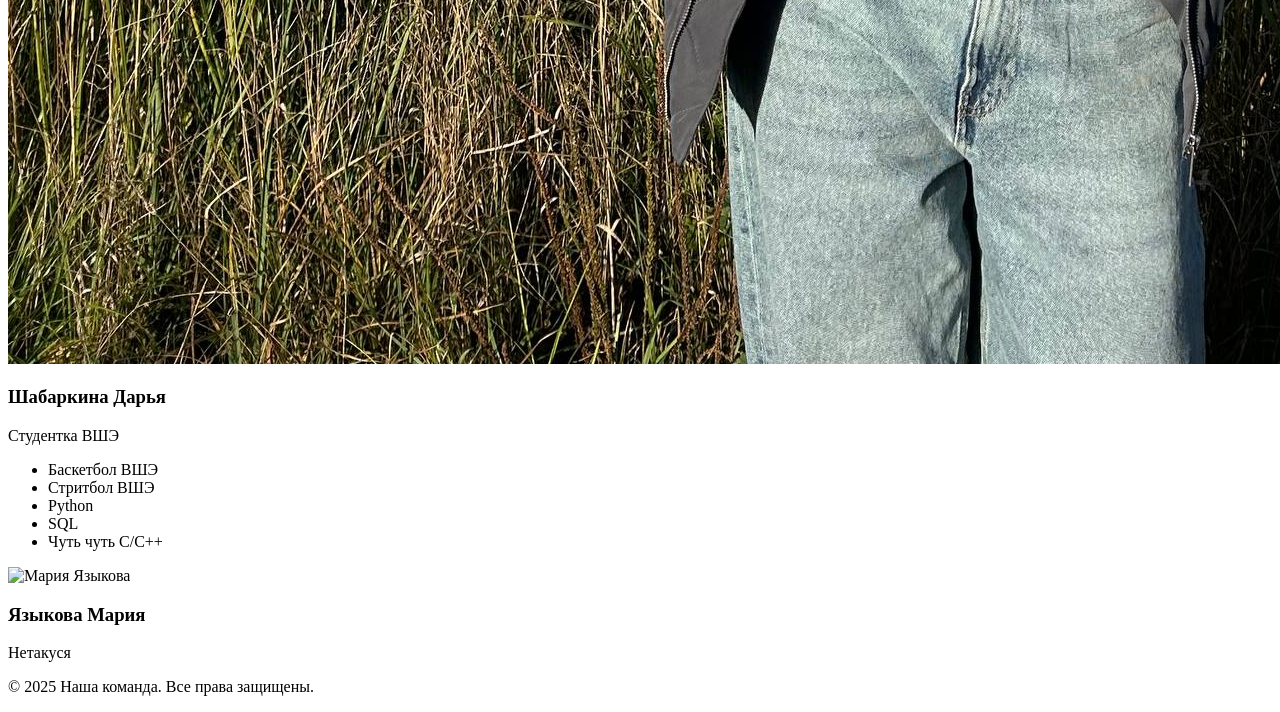
==== commit 3923f862: "страница маши" ====
--- a/index.html
+++ b/index.html
@@ -47,7 +47,6 @@
             </ul>
           </div>
         </article>
-
         <article class="team-card coming-soon">
           <div class="card-image">
             <img src="images/nina-avatar.jpg" alt="Яшина Нина" />
@@ -82,6 +81,7 @@
             </ul>
           </div>
         </article>
+
         <article
           class="team-card"
           onclick="location.href='masha.html'"
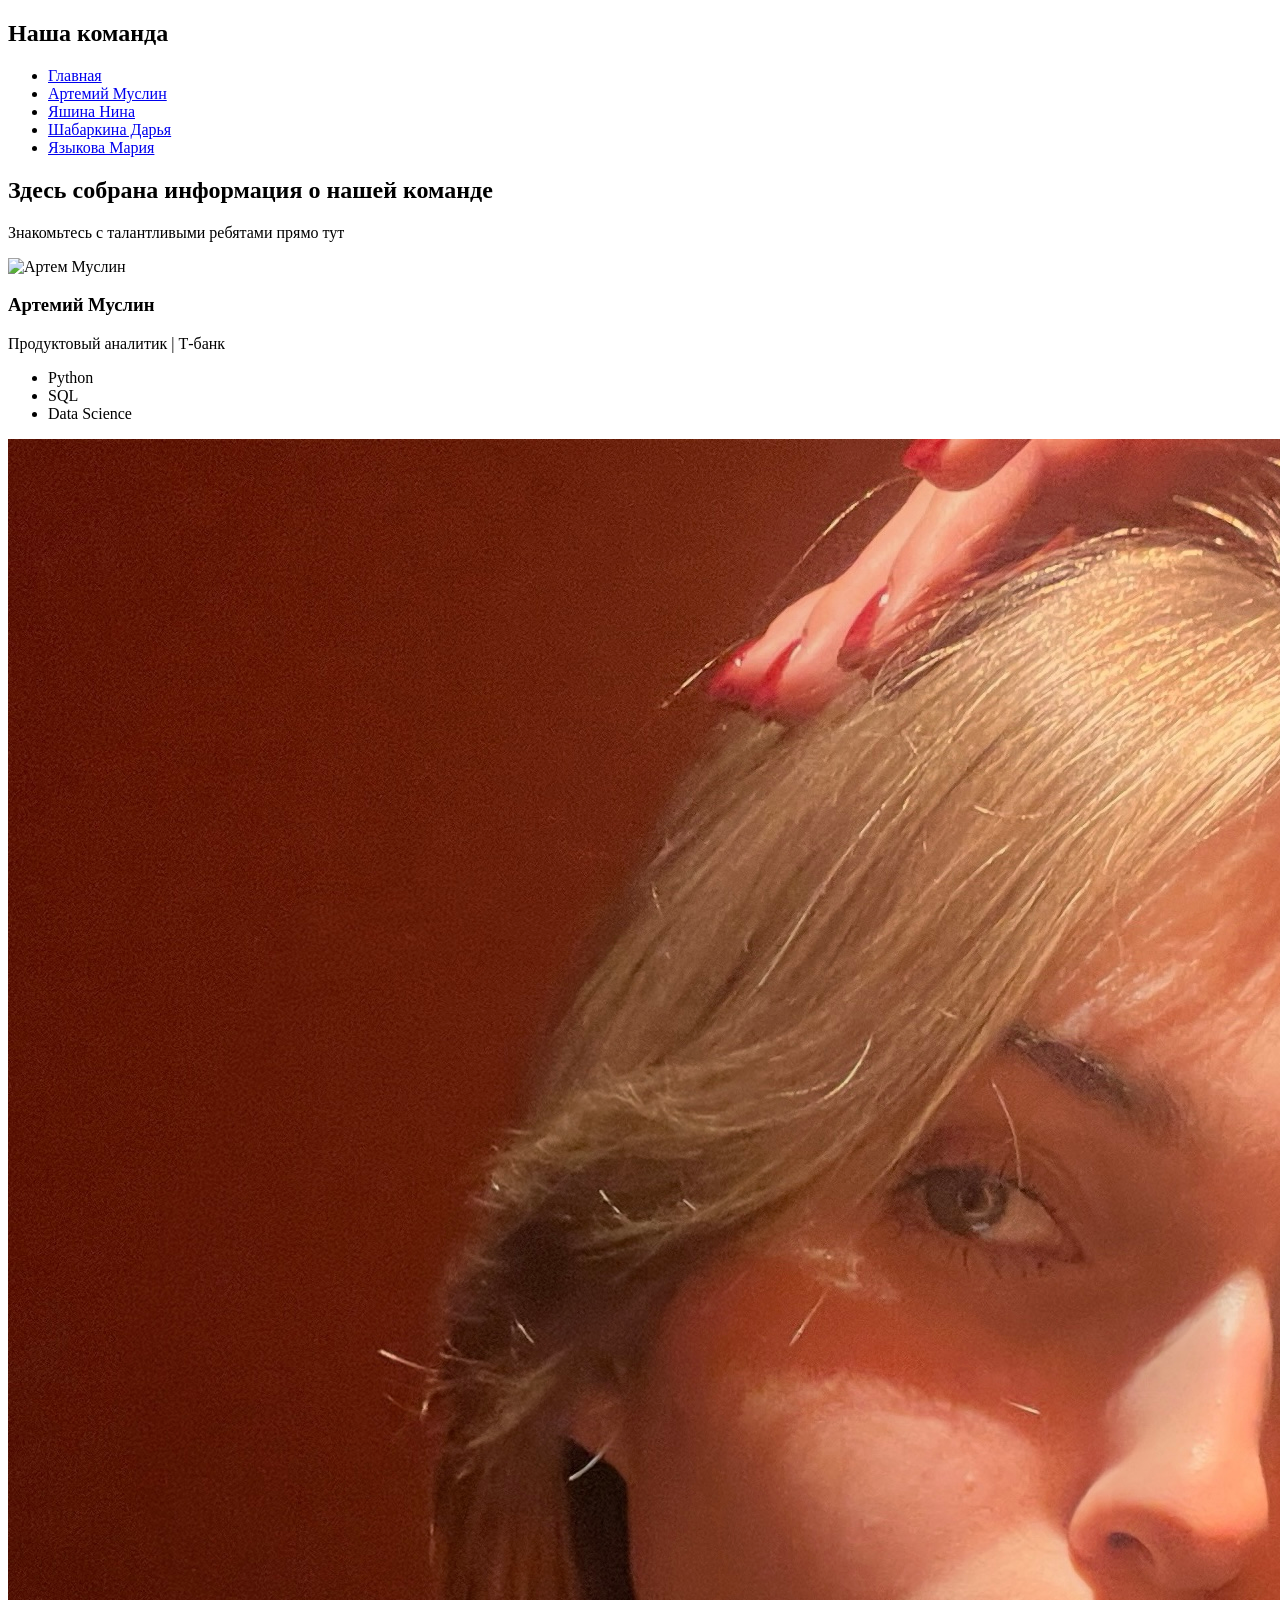
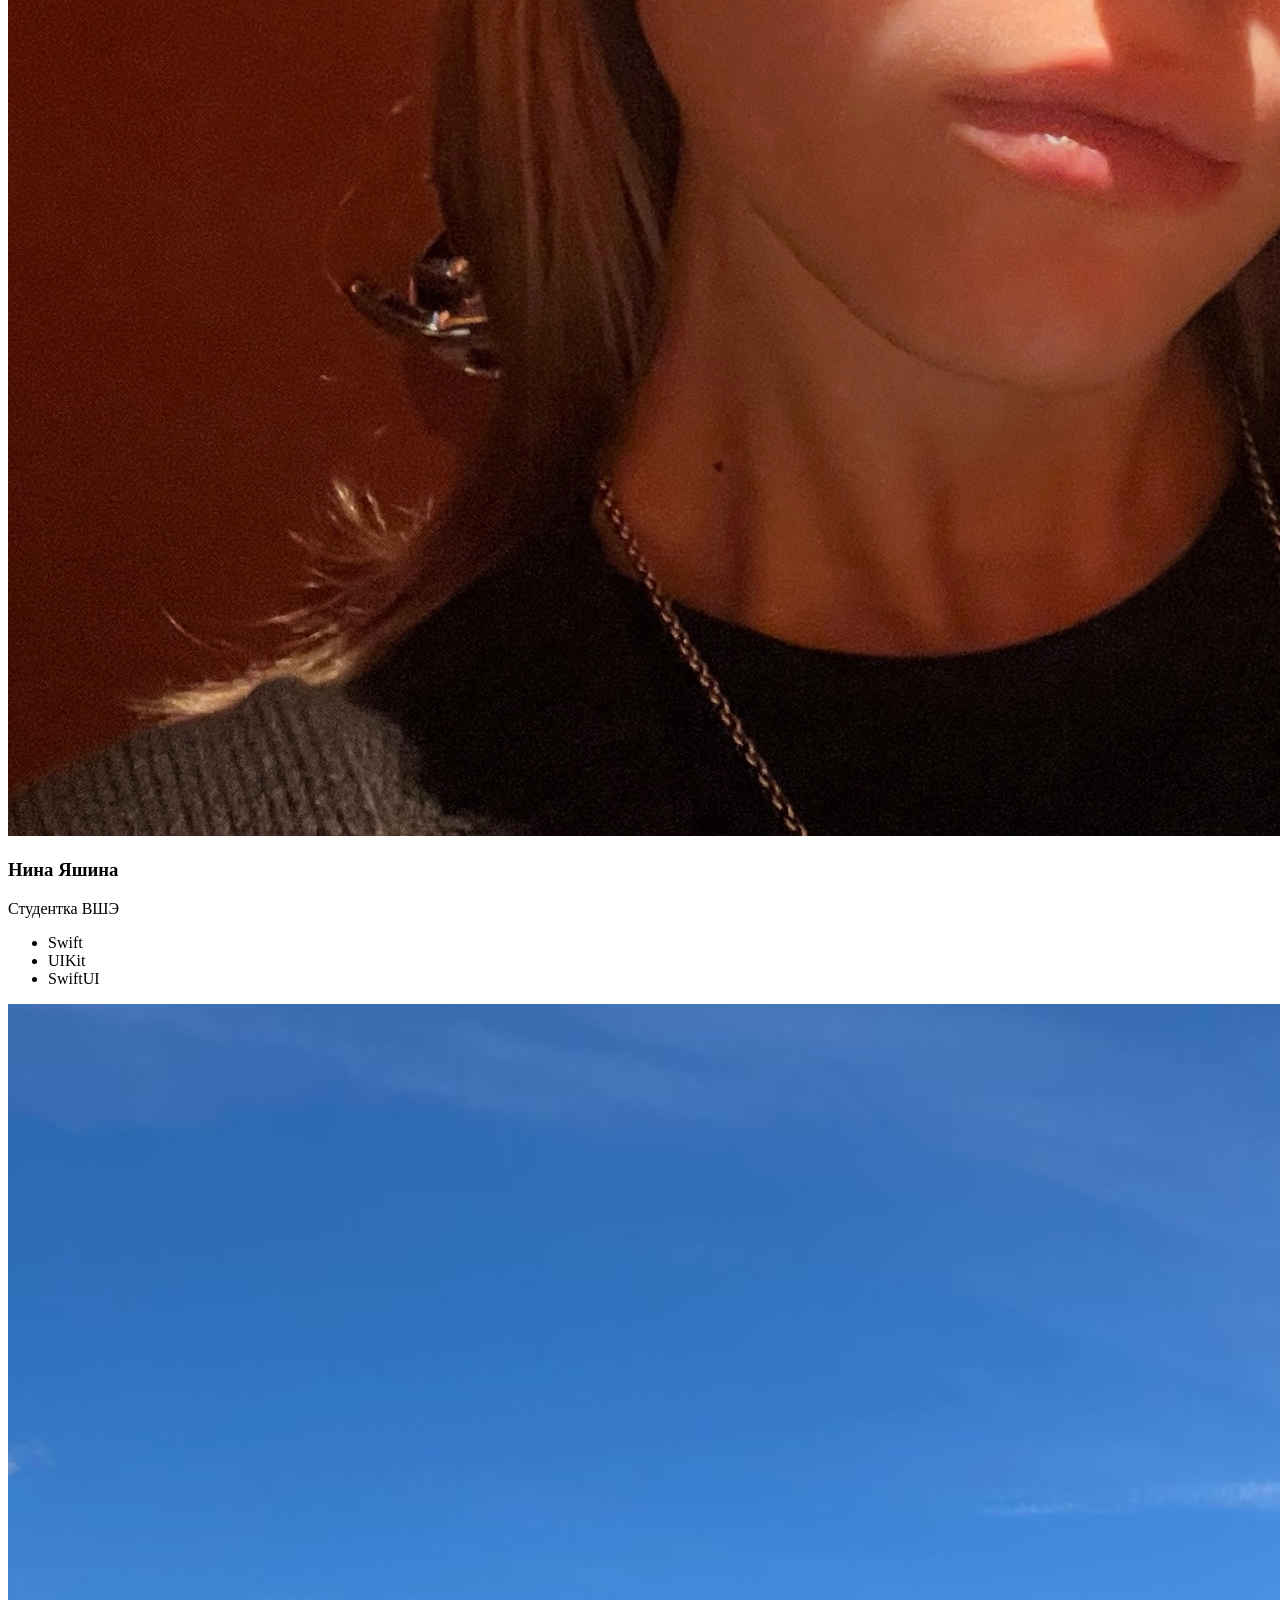
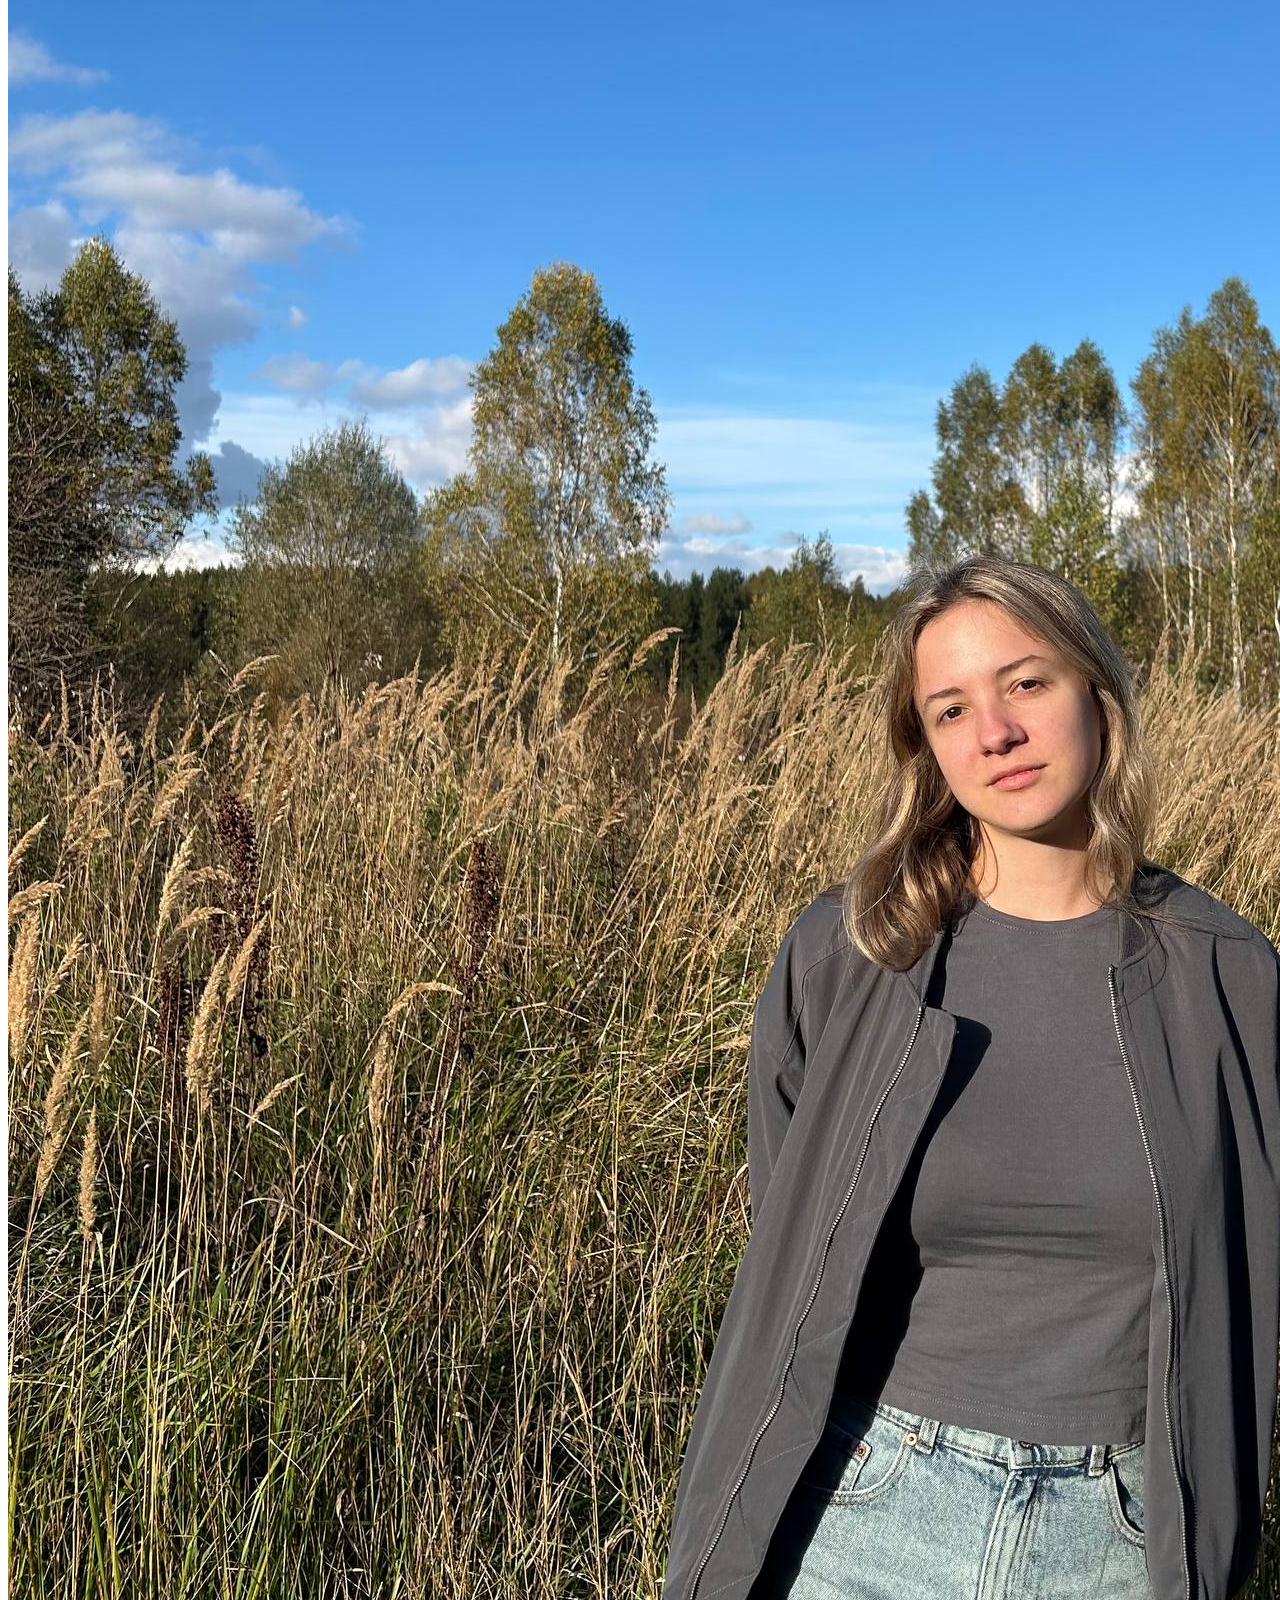
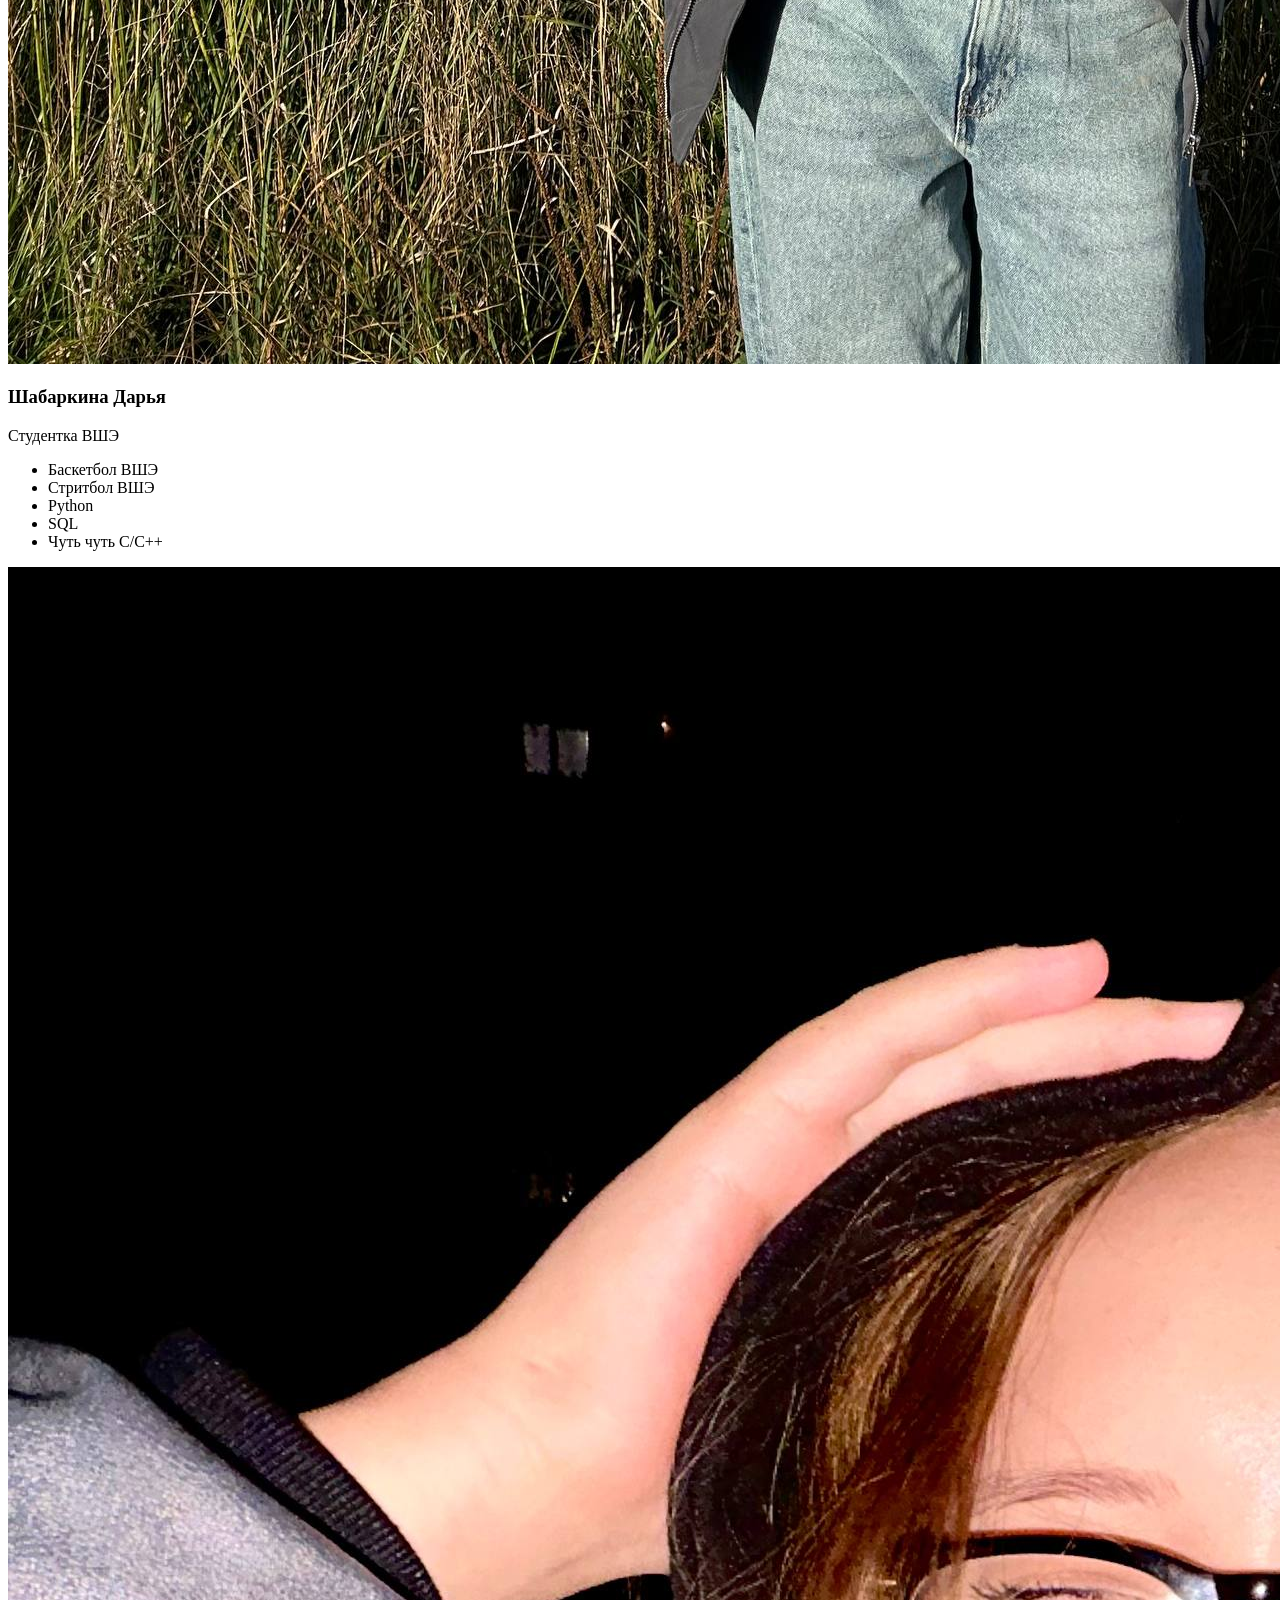
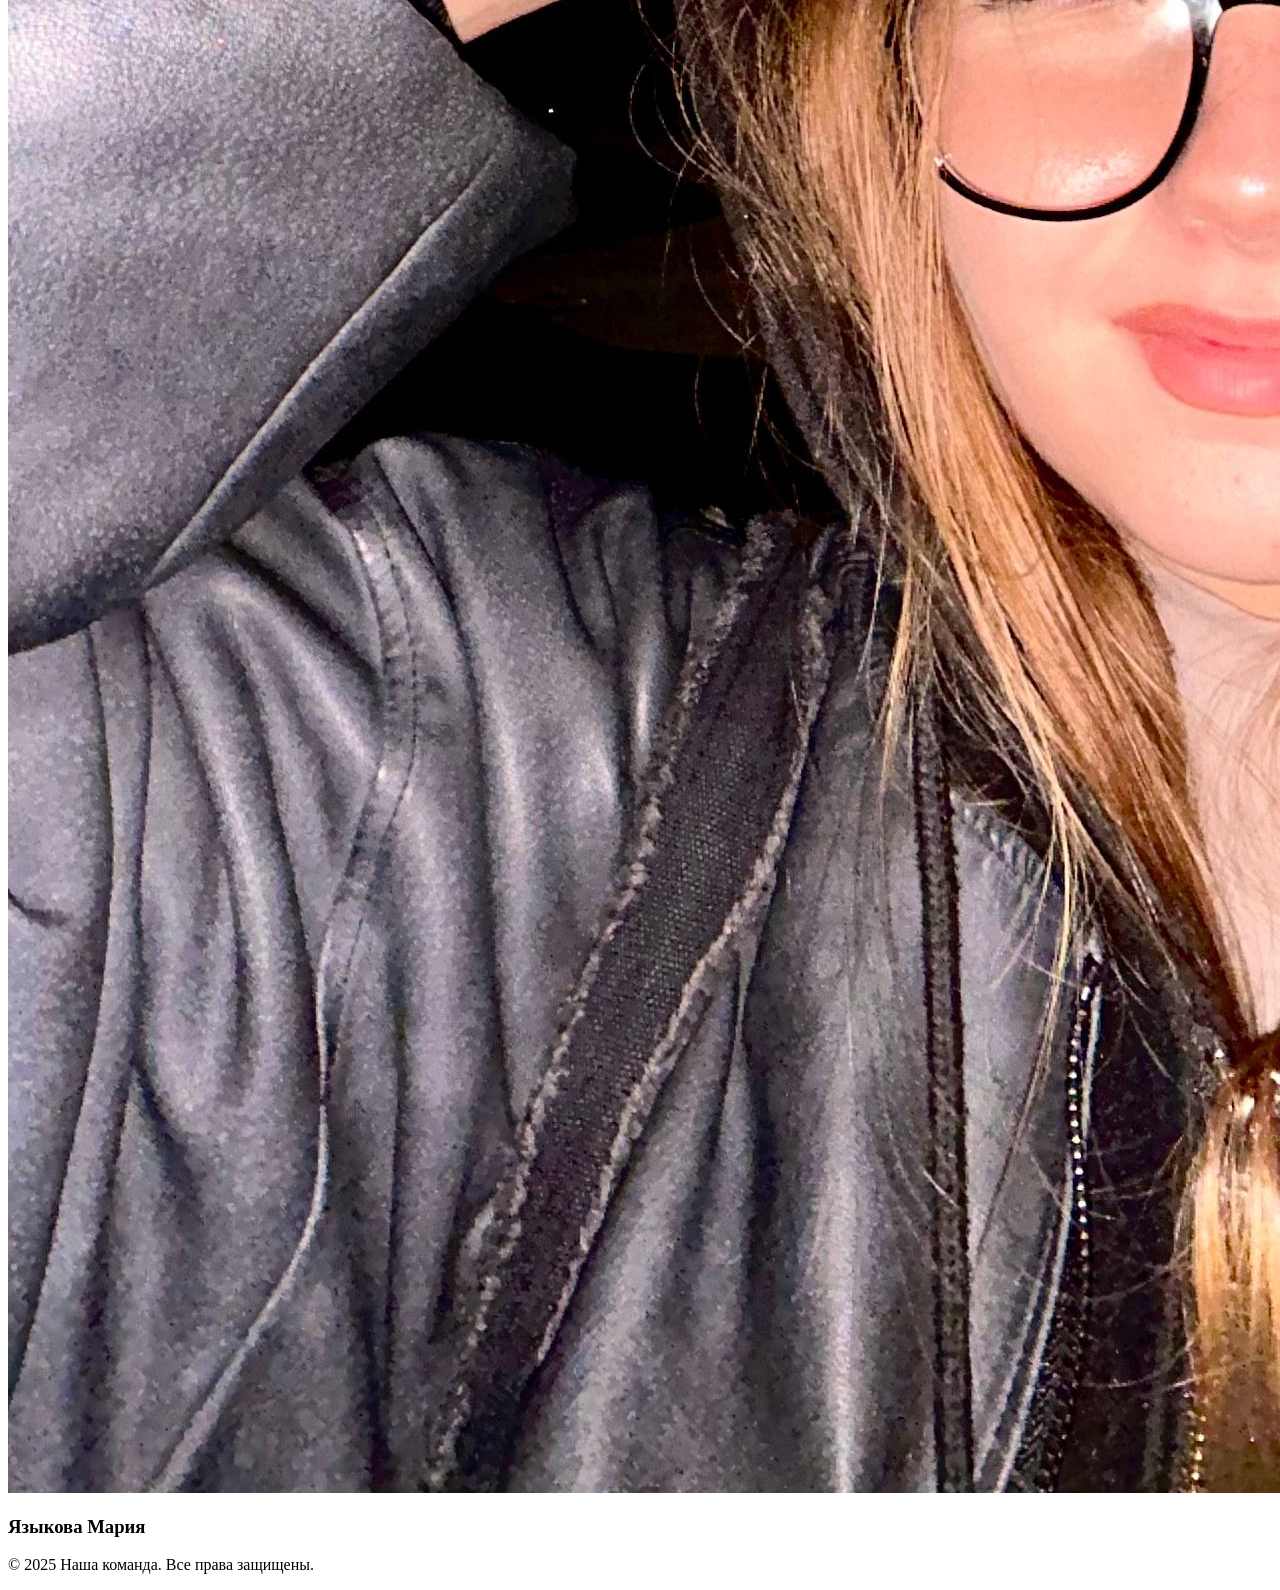
==== commit bb5b038b: "добавила фото" ====
--- a/index.html
+++ b/index.html
@@ -47,6 +47,7 @@
             </ul>
           </div>
         </article>
+
         <article class="team-card coming-soon">
           <div class="card-image">
             <img src="images/nina-avatar.jpg" alt="Яшина Нина" />
@@ -81,7 +82,6 @@
             </ul>
           </div>
         </article>
-
         <article
           class="team-card"
           onclick="location.href='masha.html'"
@@ -92,7 +92,7 @@
           </div>
           <div class="card-content">
             <h3>Языкова Мария</h3>
-            <p>Нетакуся</p>
+            <p></p>
           </div>
         </article>
       </section>
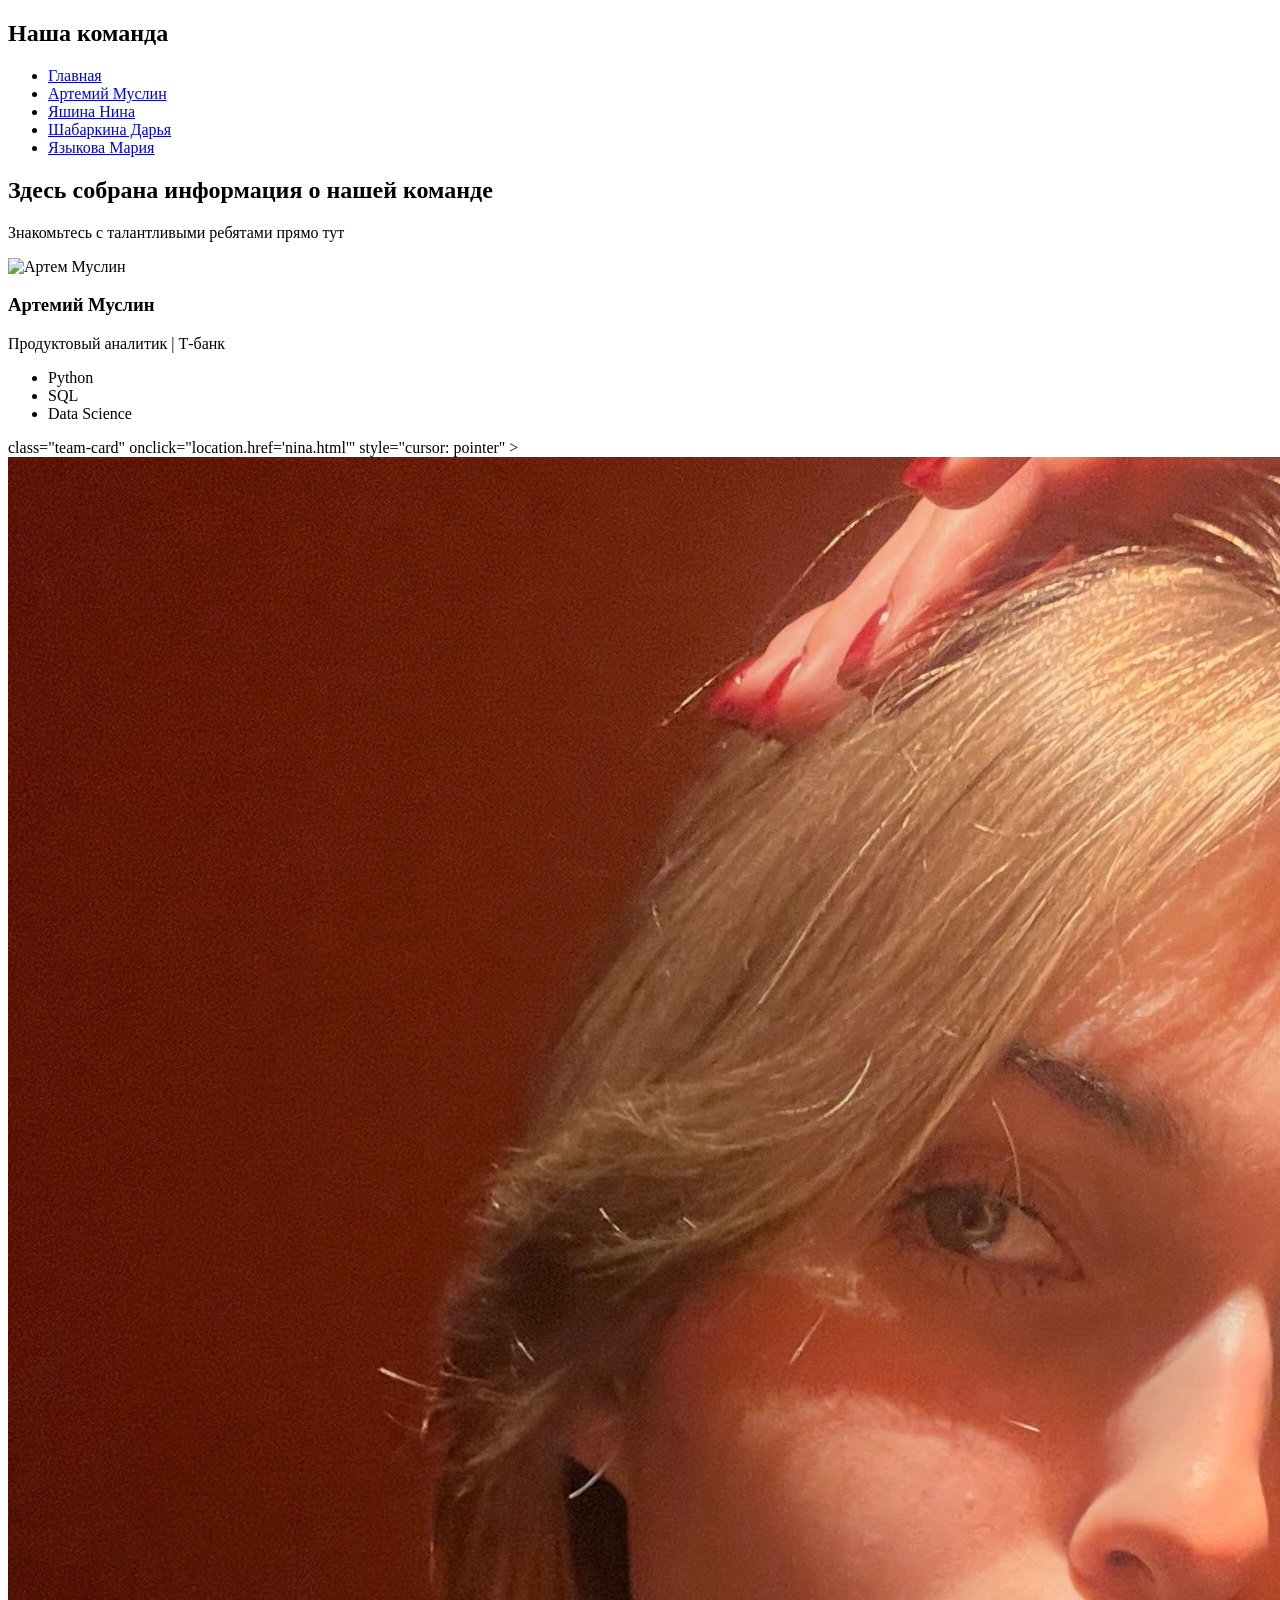
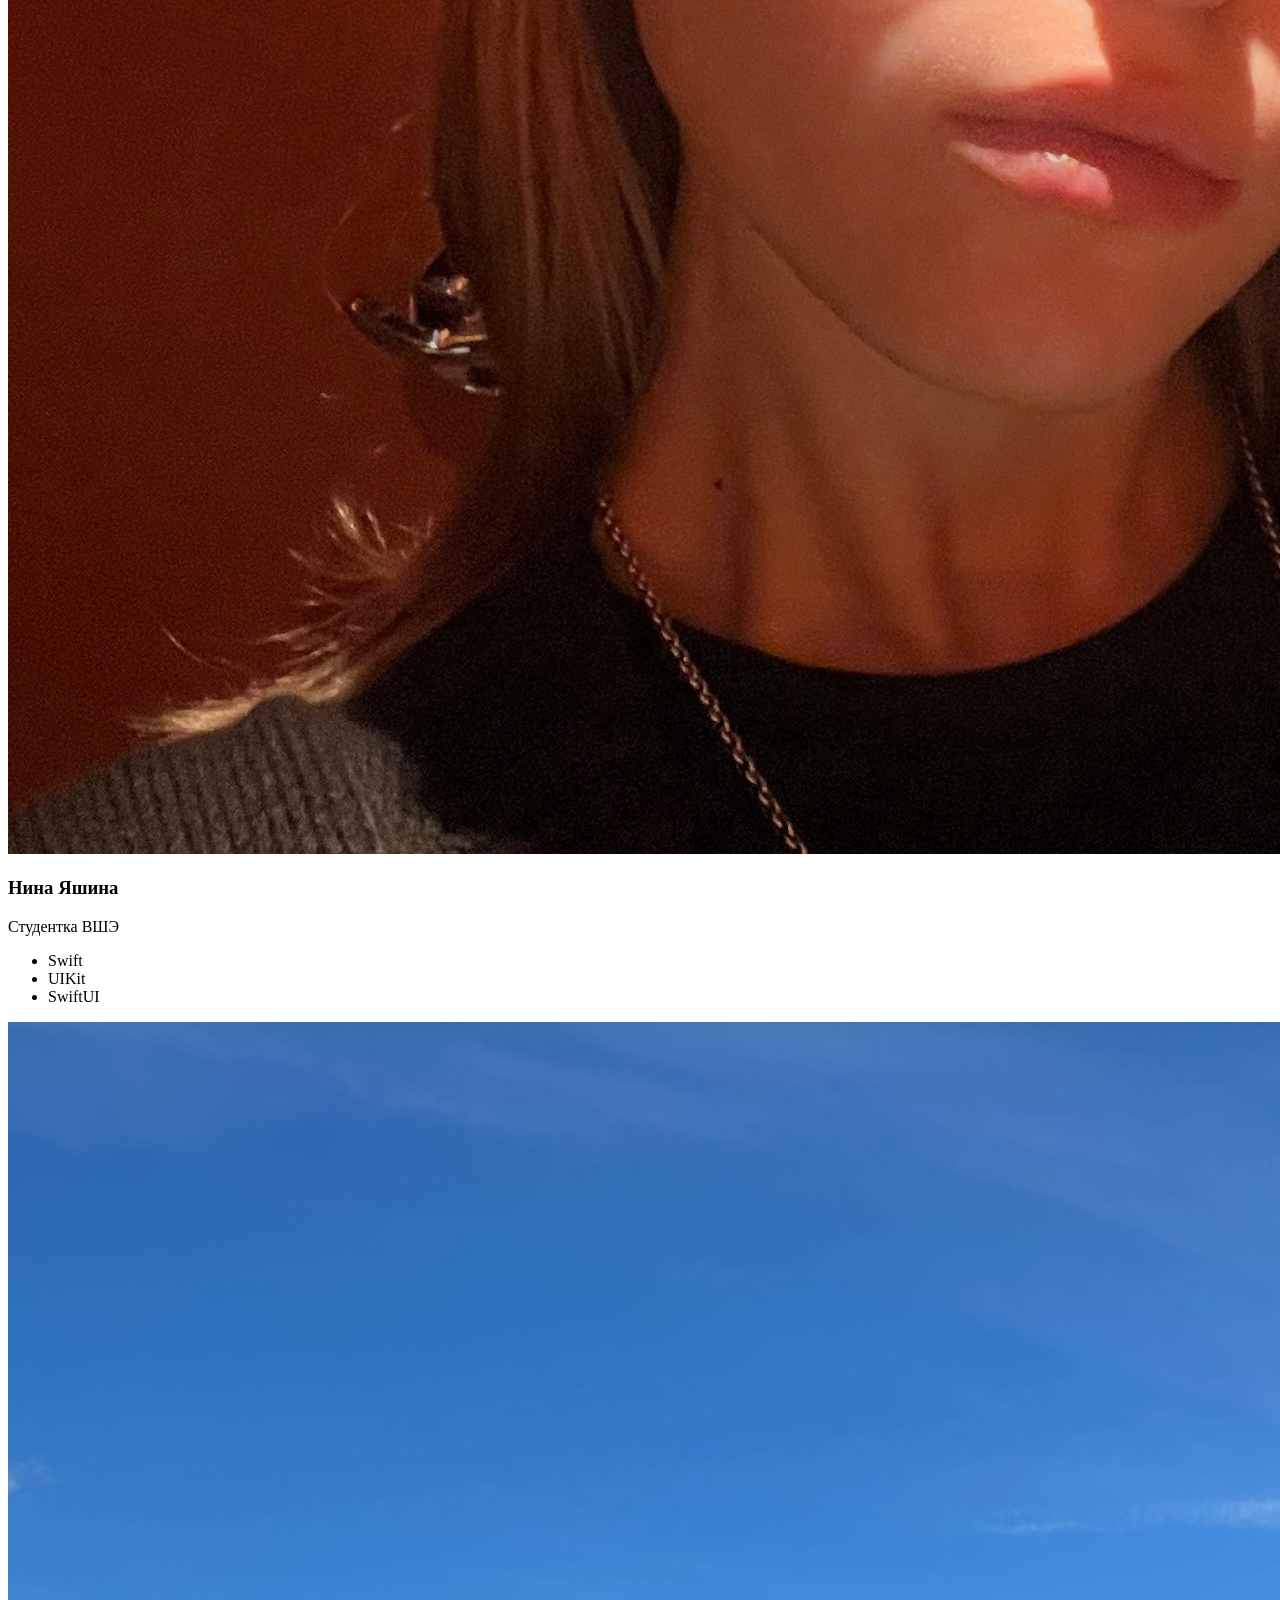
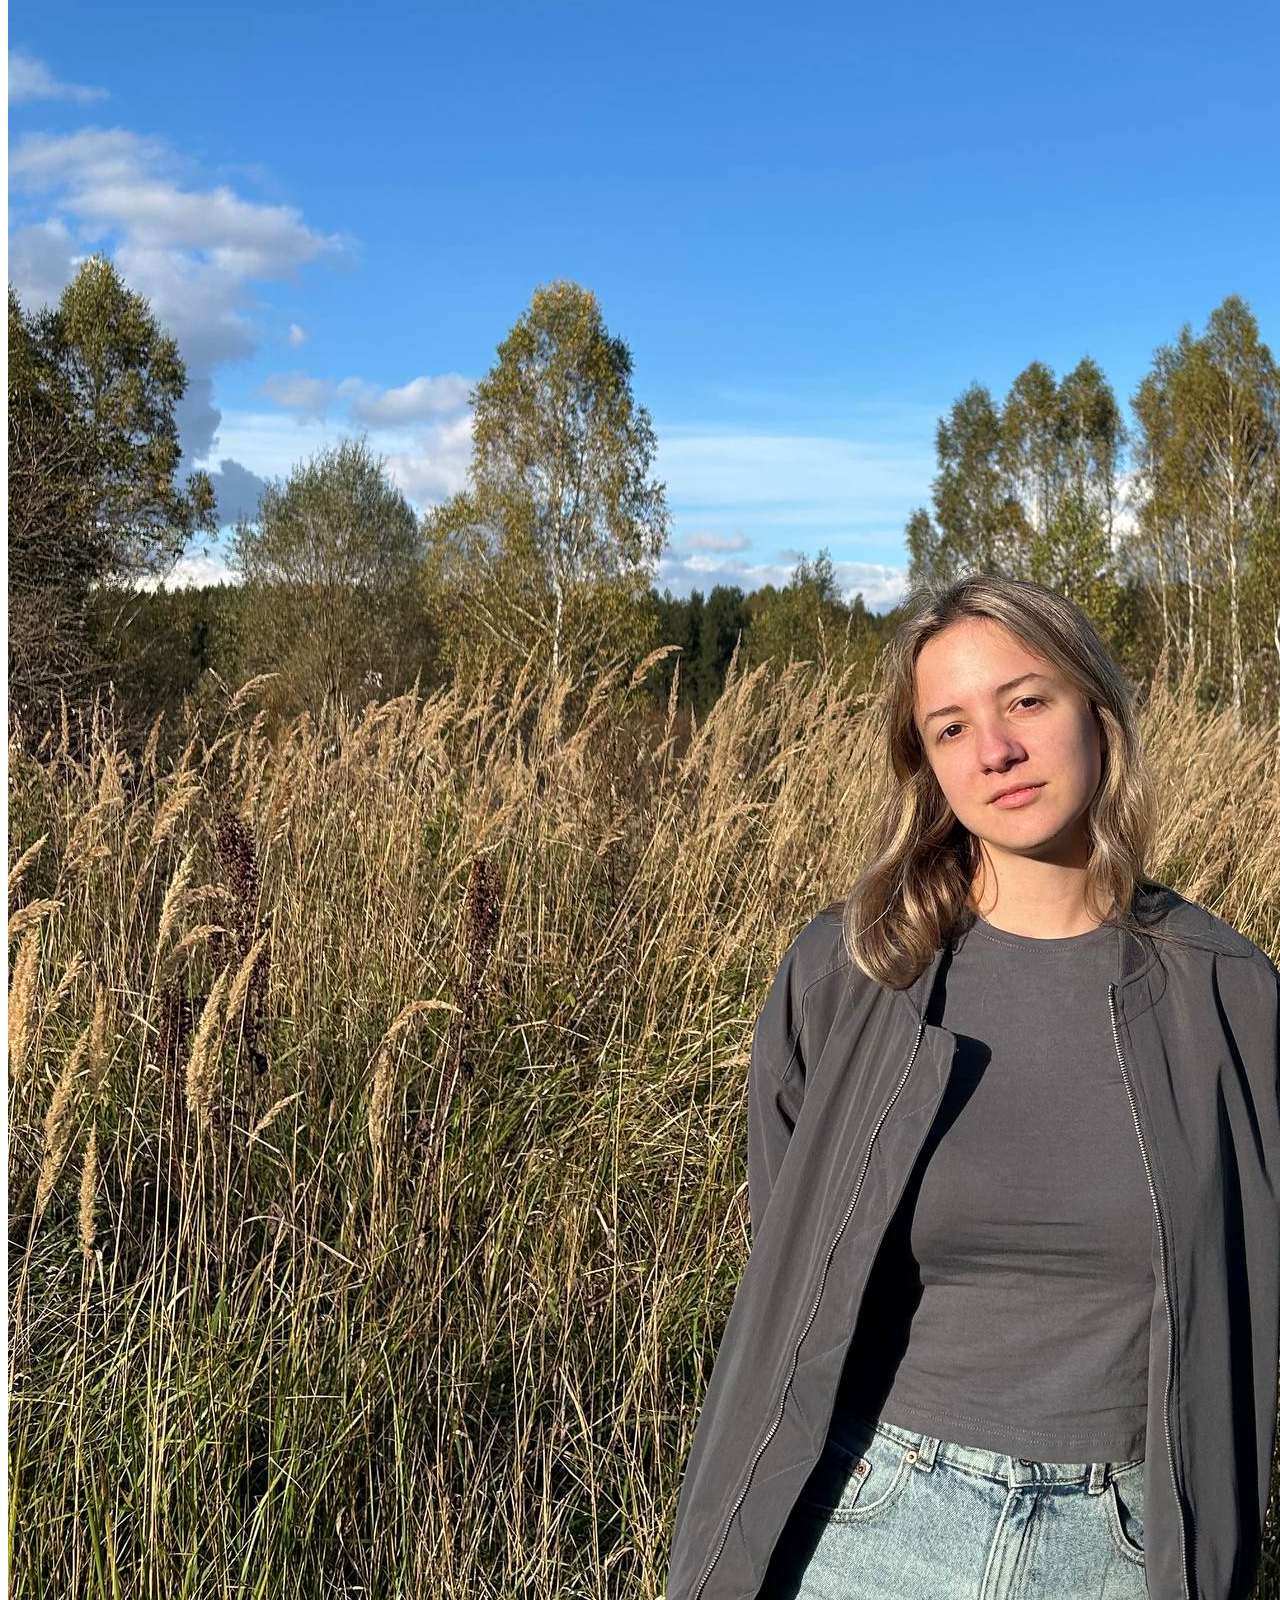
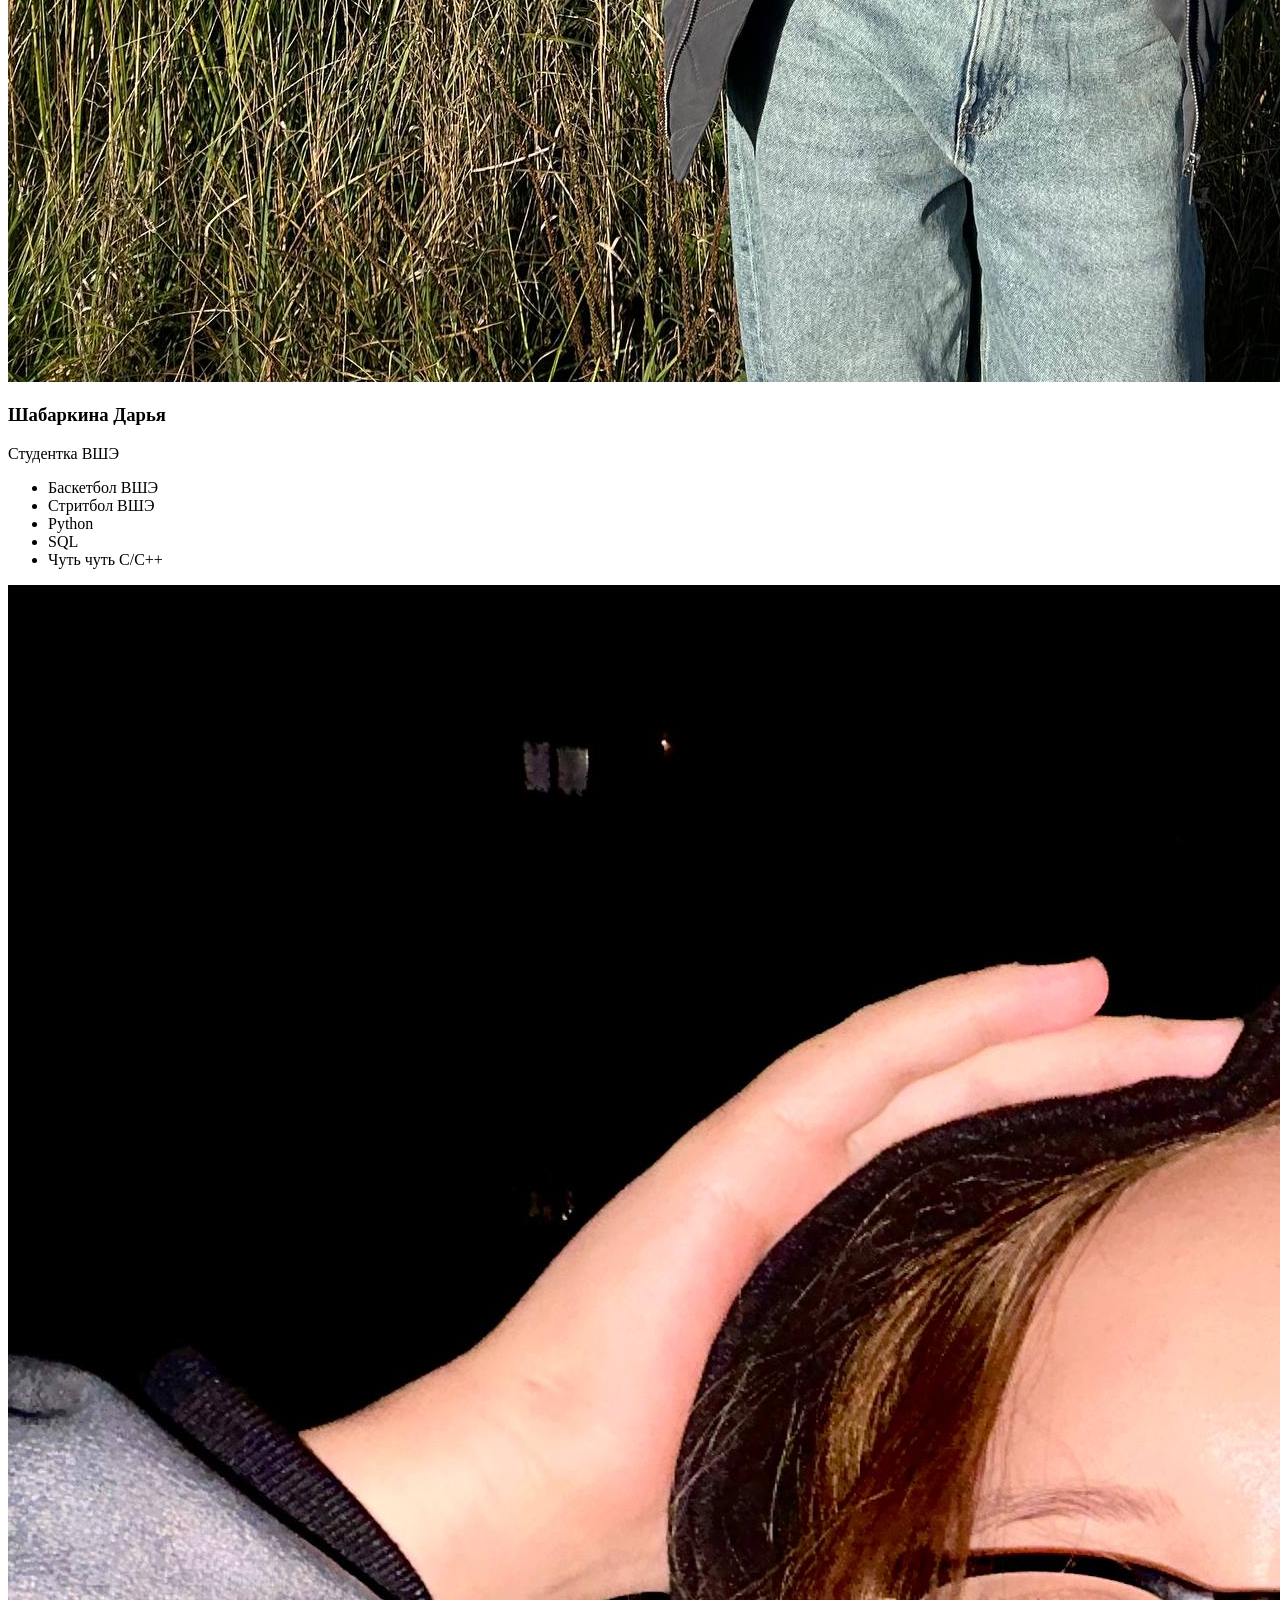
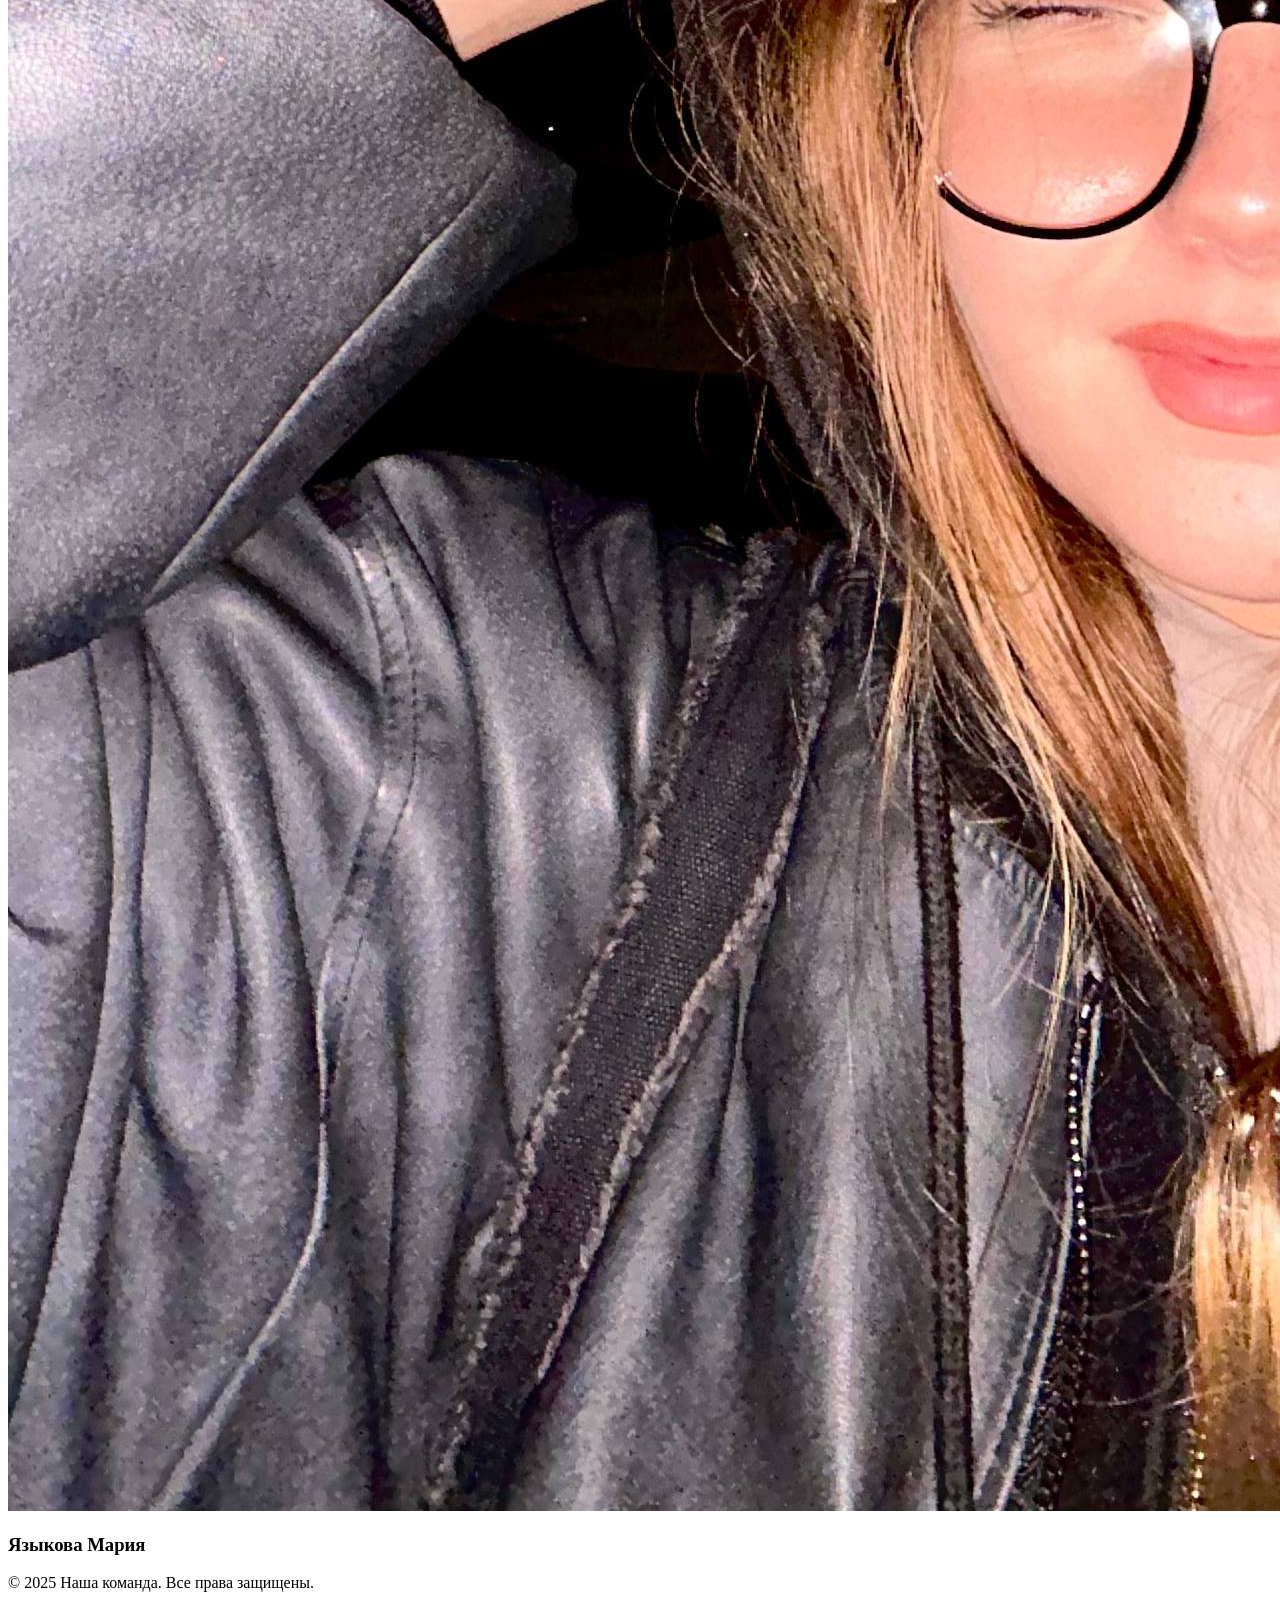
==== commit 5e455963: "Update index.html" ====
--- a/index.html
+++ b/index.html
@@ -49,6 +49,10 @@
         </article>
 
         <article class="team-card coming-soon">
+          class="team-card"
+          onclick="location.href='nina.html'"
+          style="cursor: pointer"
+        >
           <div class="card-image">
             <img src="images/nina-avatar.jpg" alt="Яшина Нина" />
           </div>
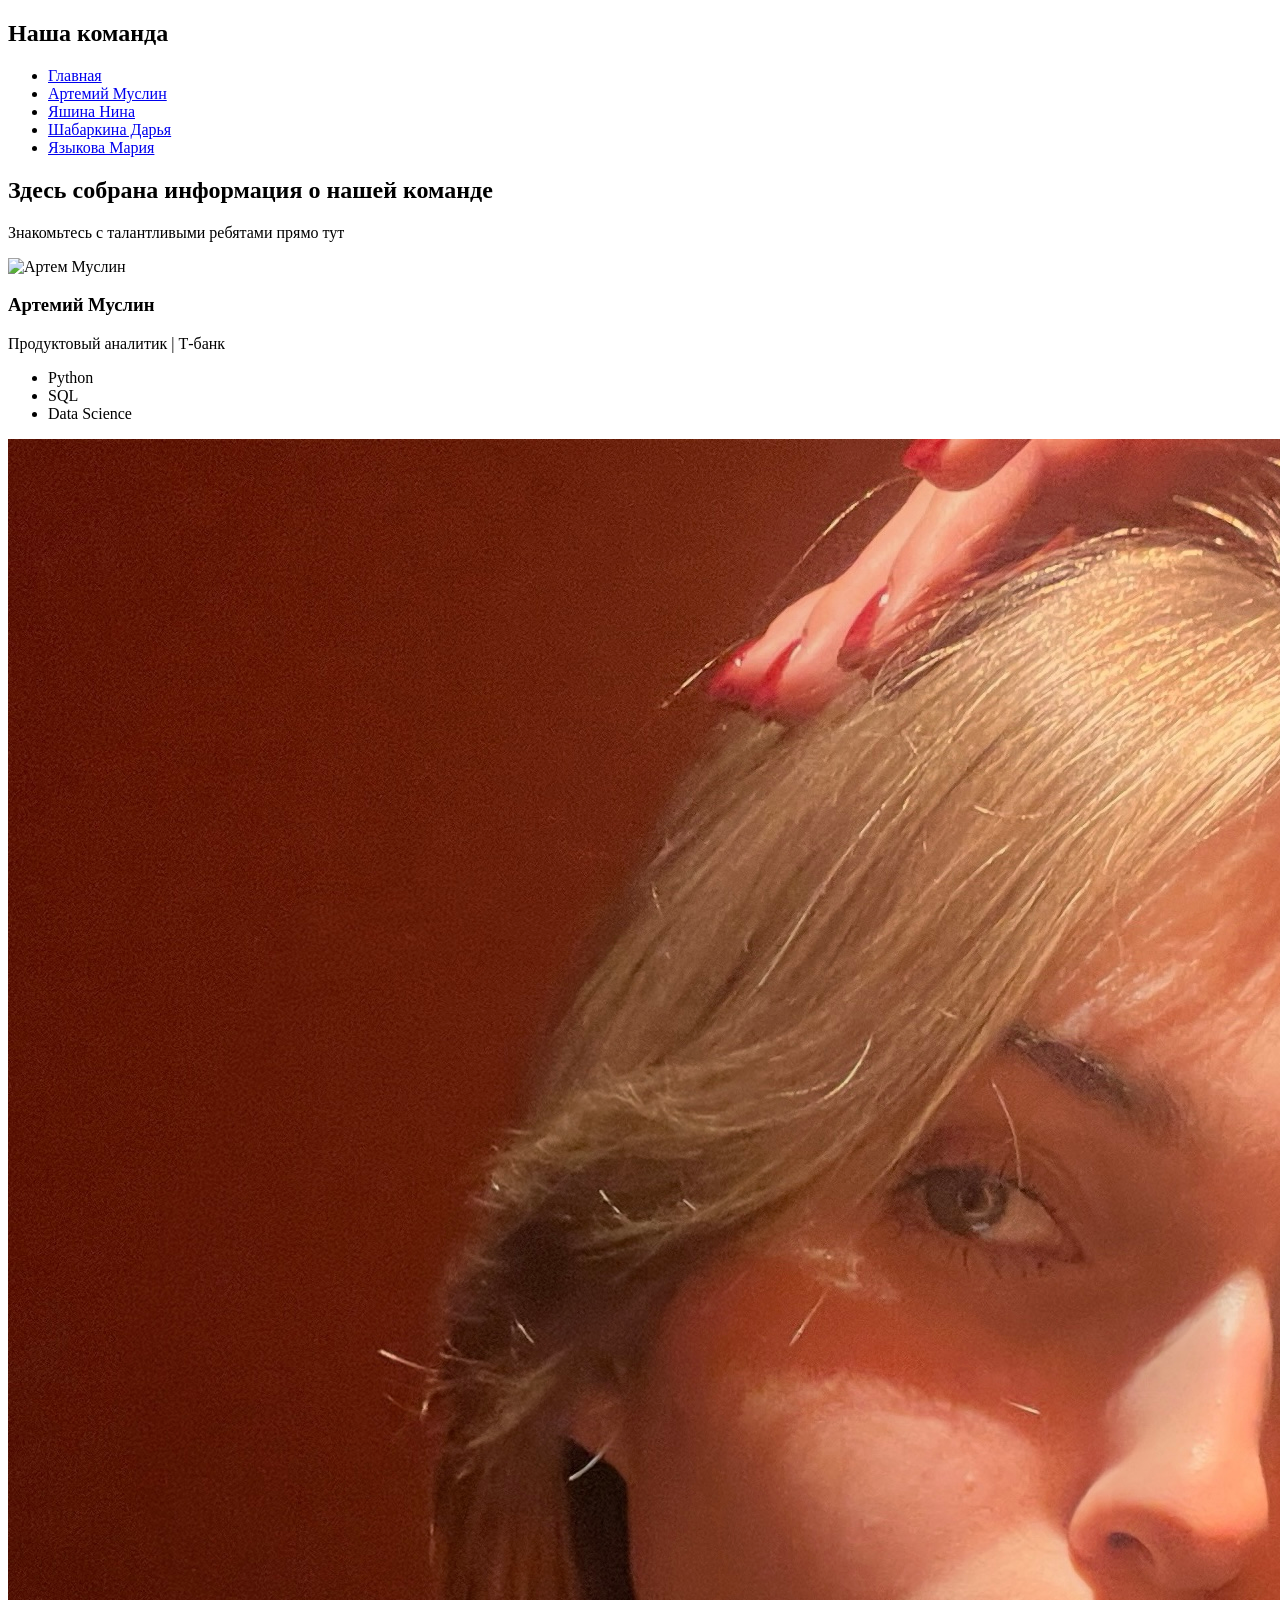
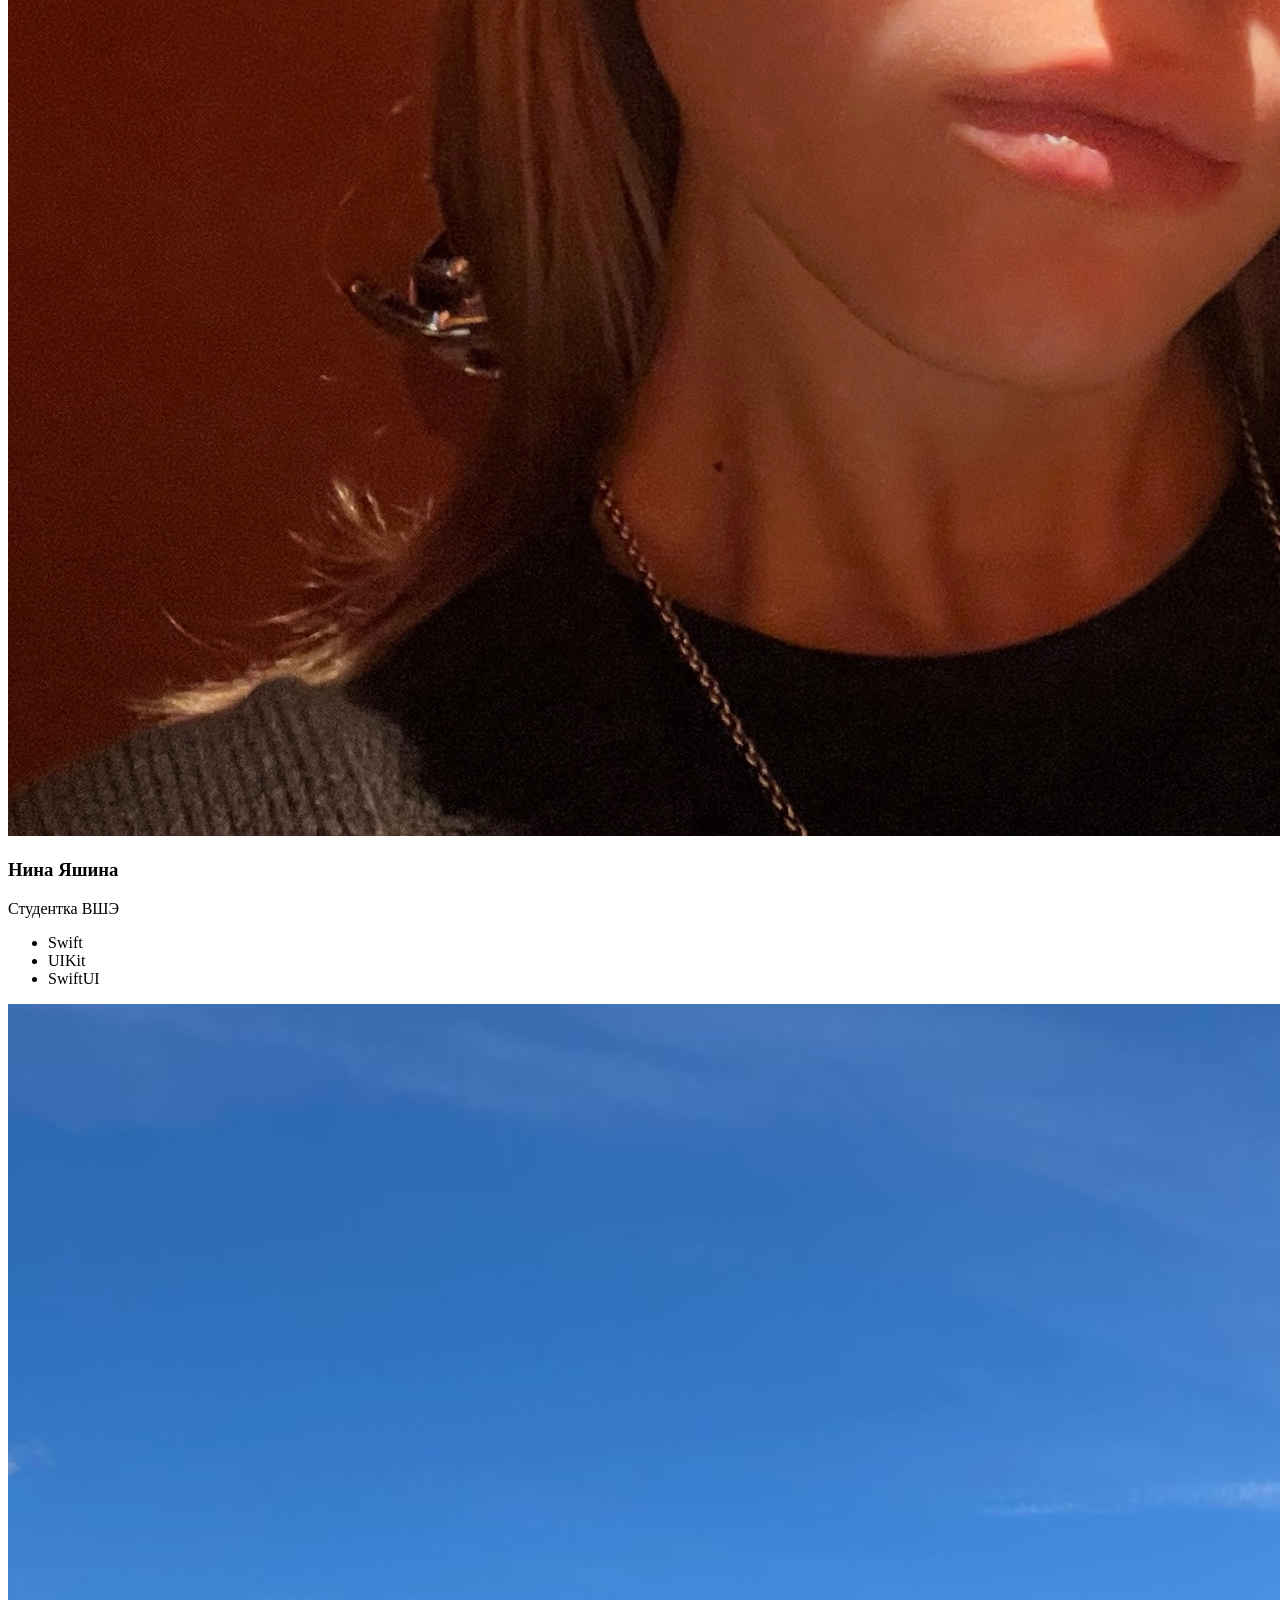
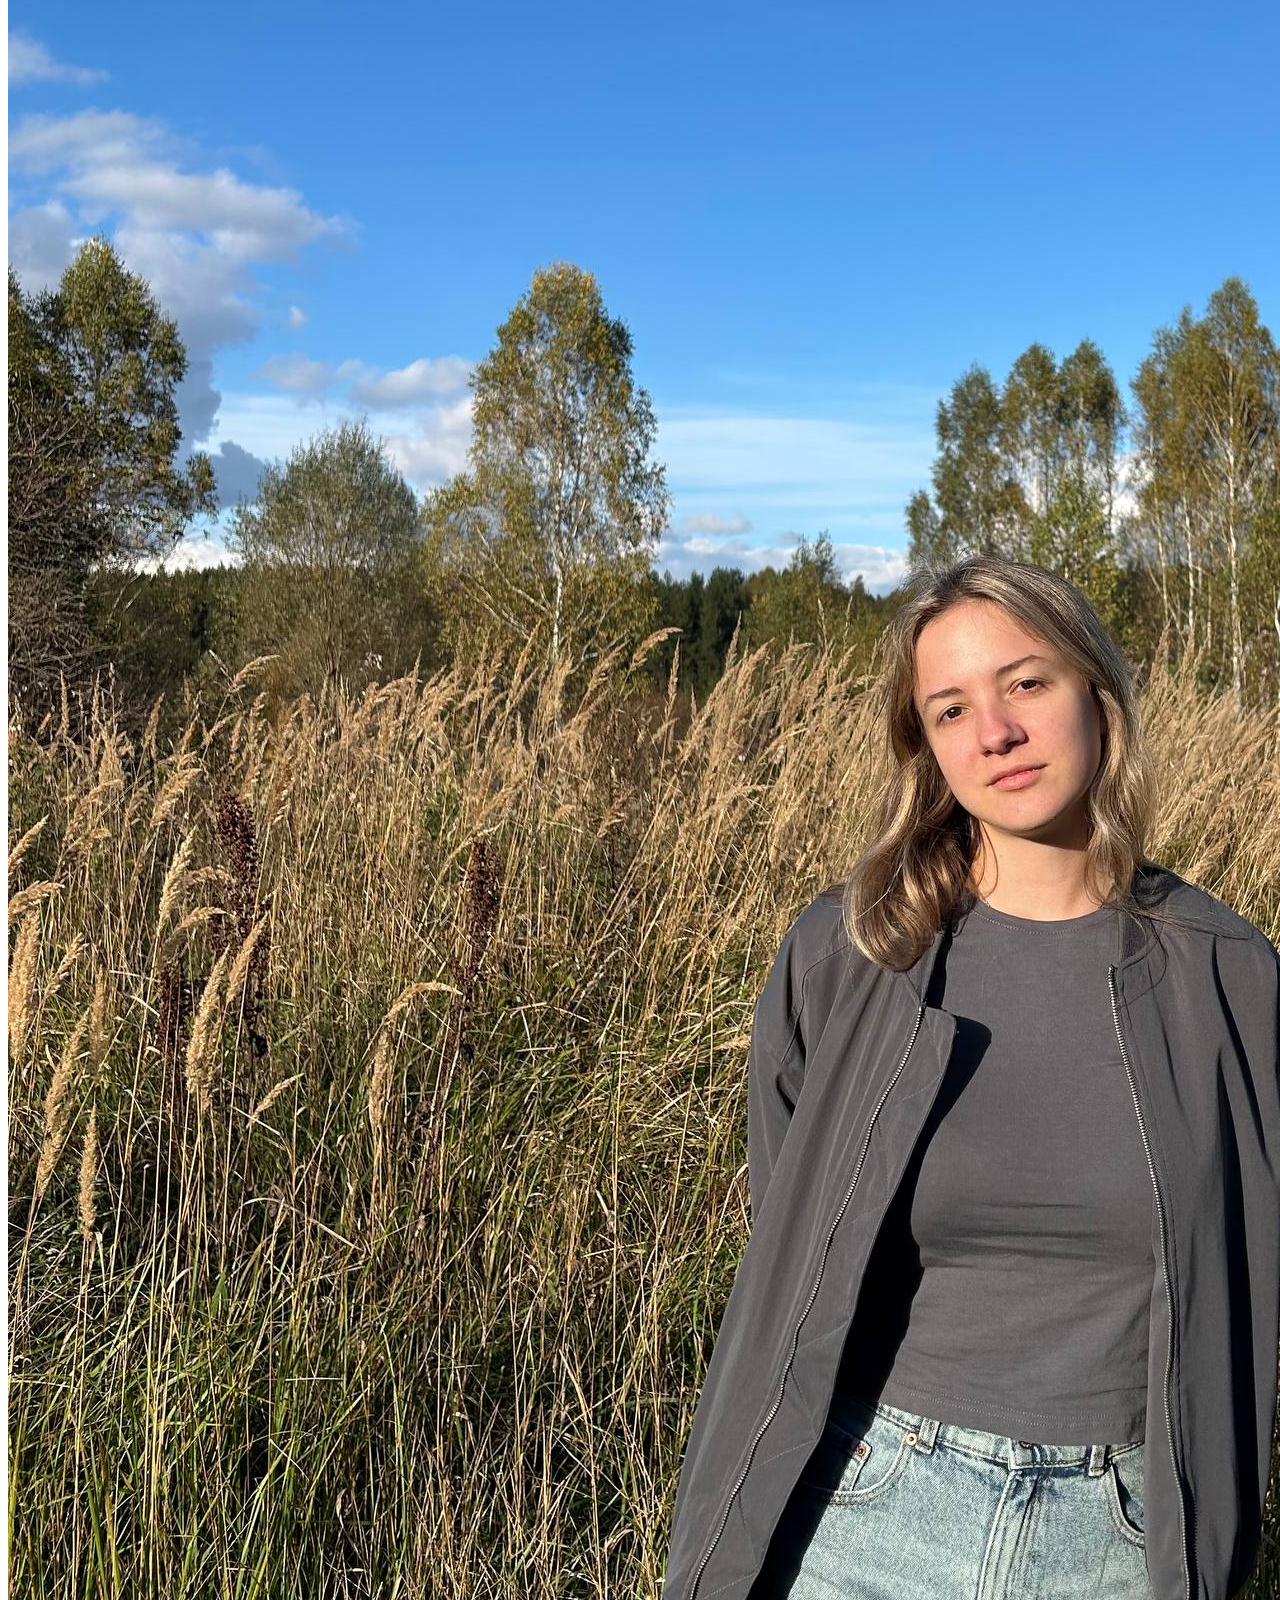
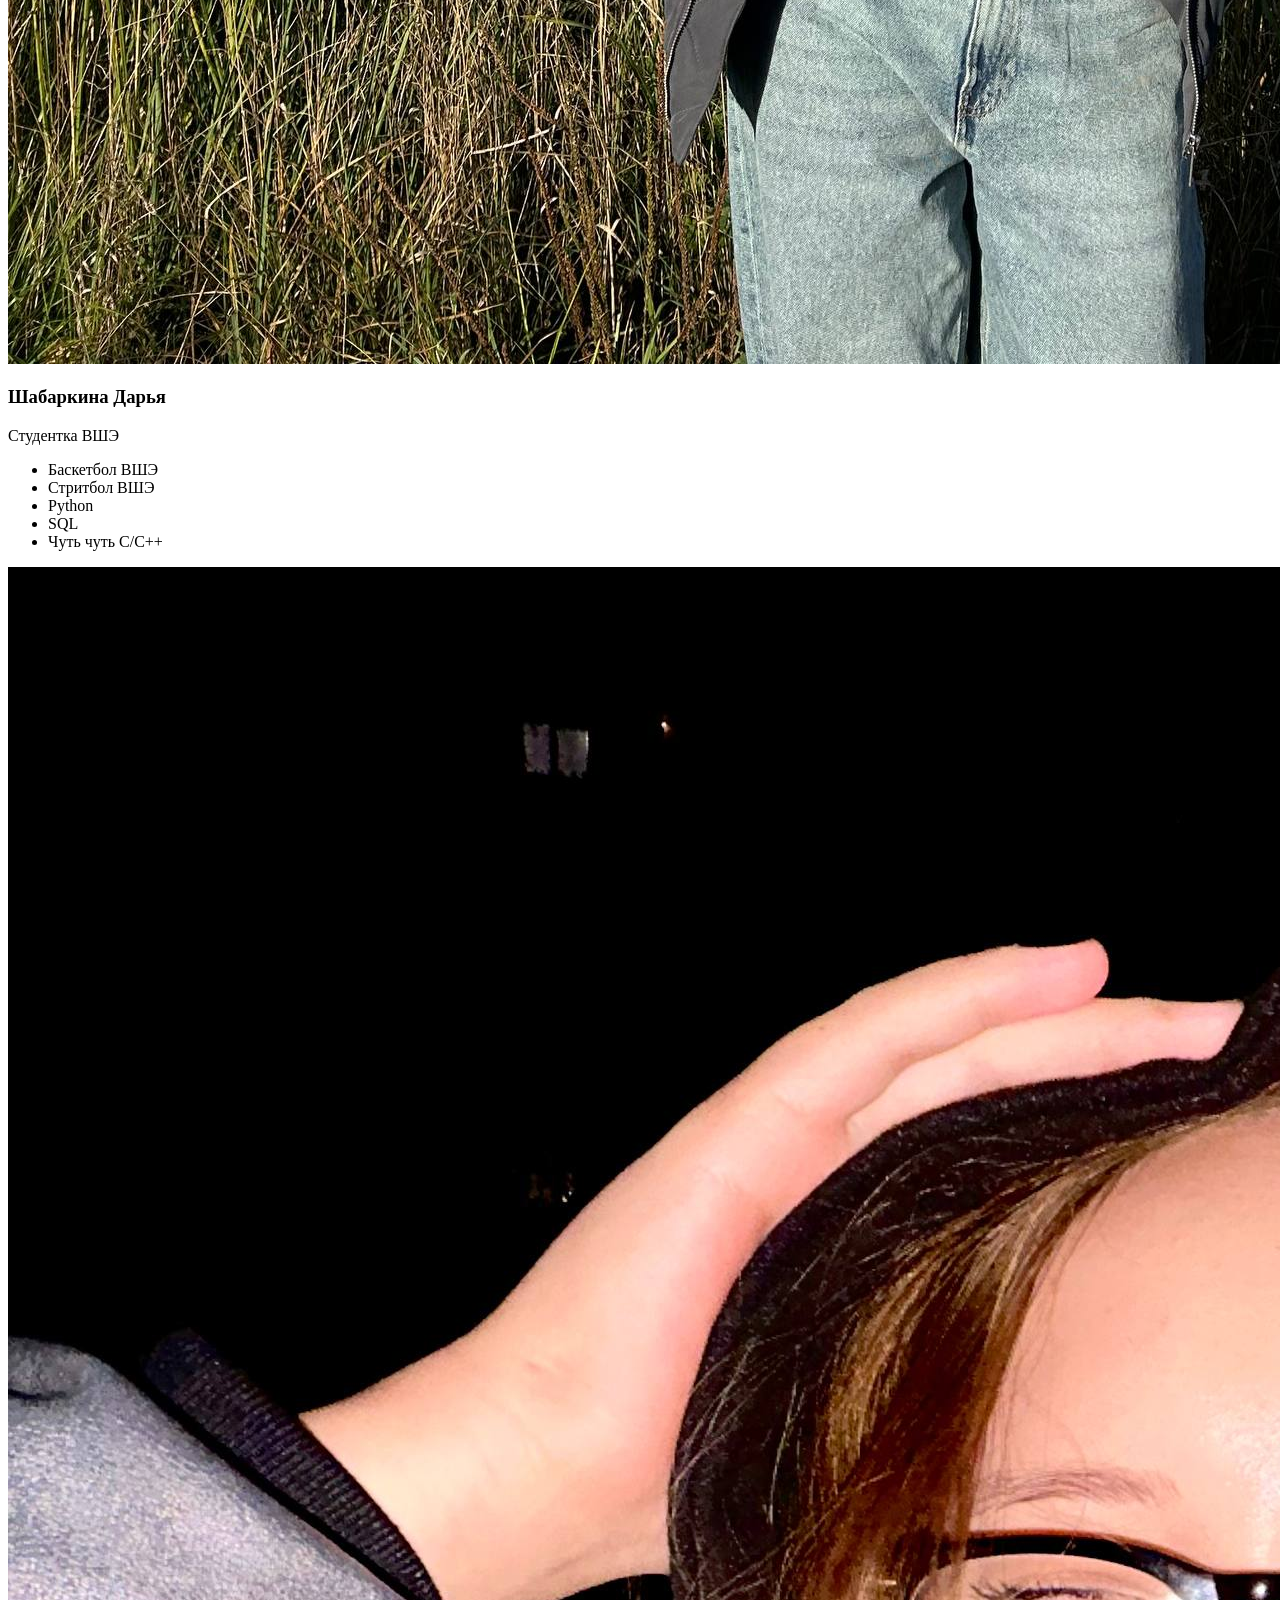
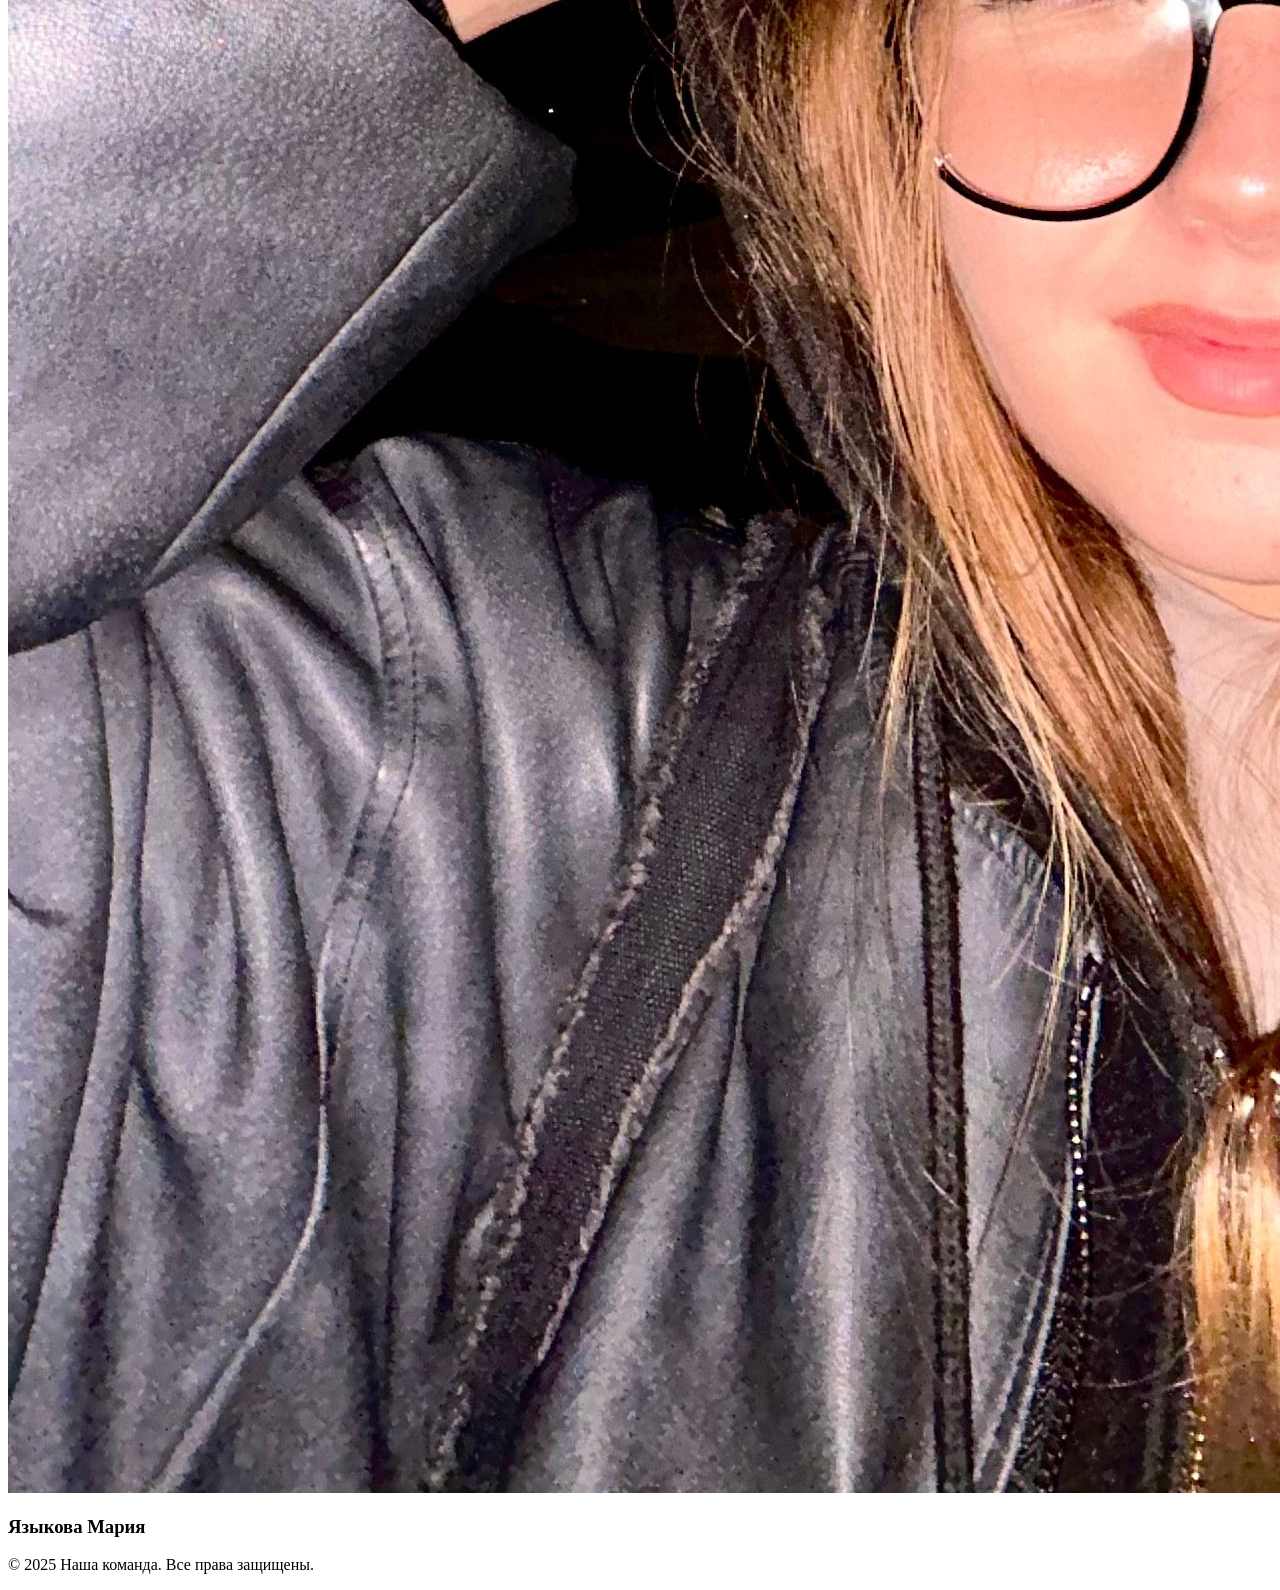
==== commit 069aa68c: "Update index.html" ====
--- a/index.html
+++ b/index.html
@@ -48,7 +48,7 @@
           </div>
         </article>
 
-        <article class="team-card coming-soon">
+        <article 
           class="team-card"
           onclick="location.href='nina.html'"
           style="cursor: pointer"
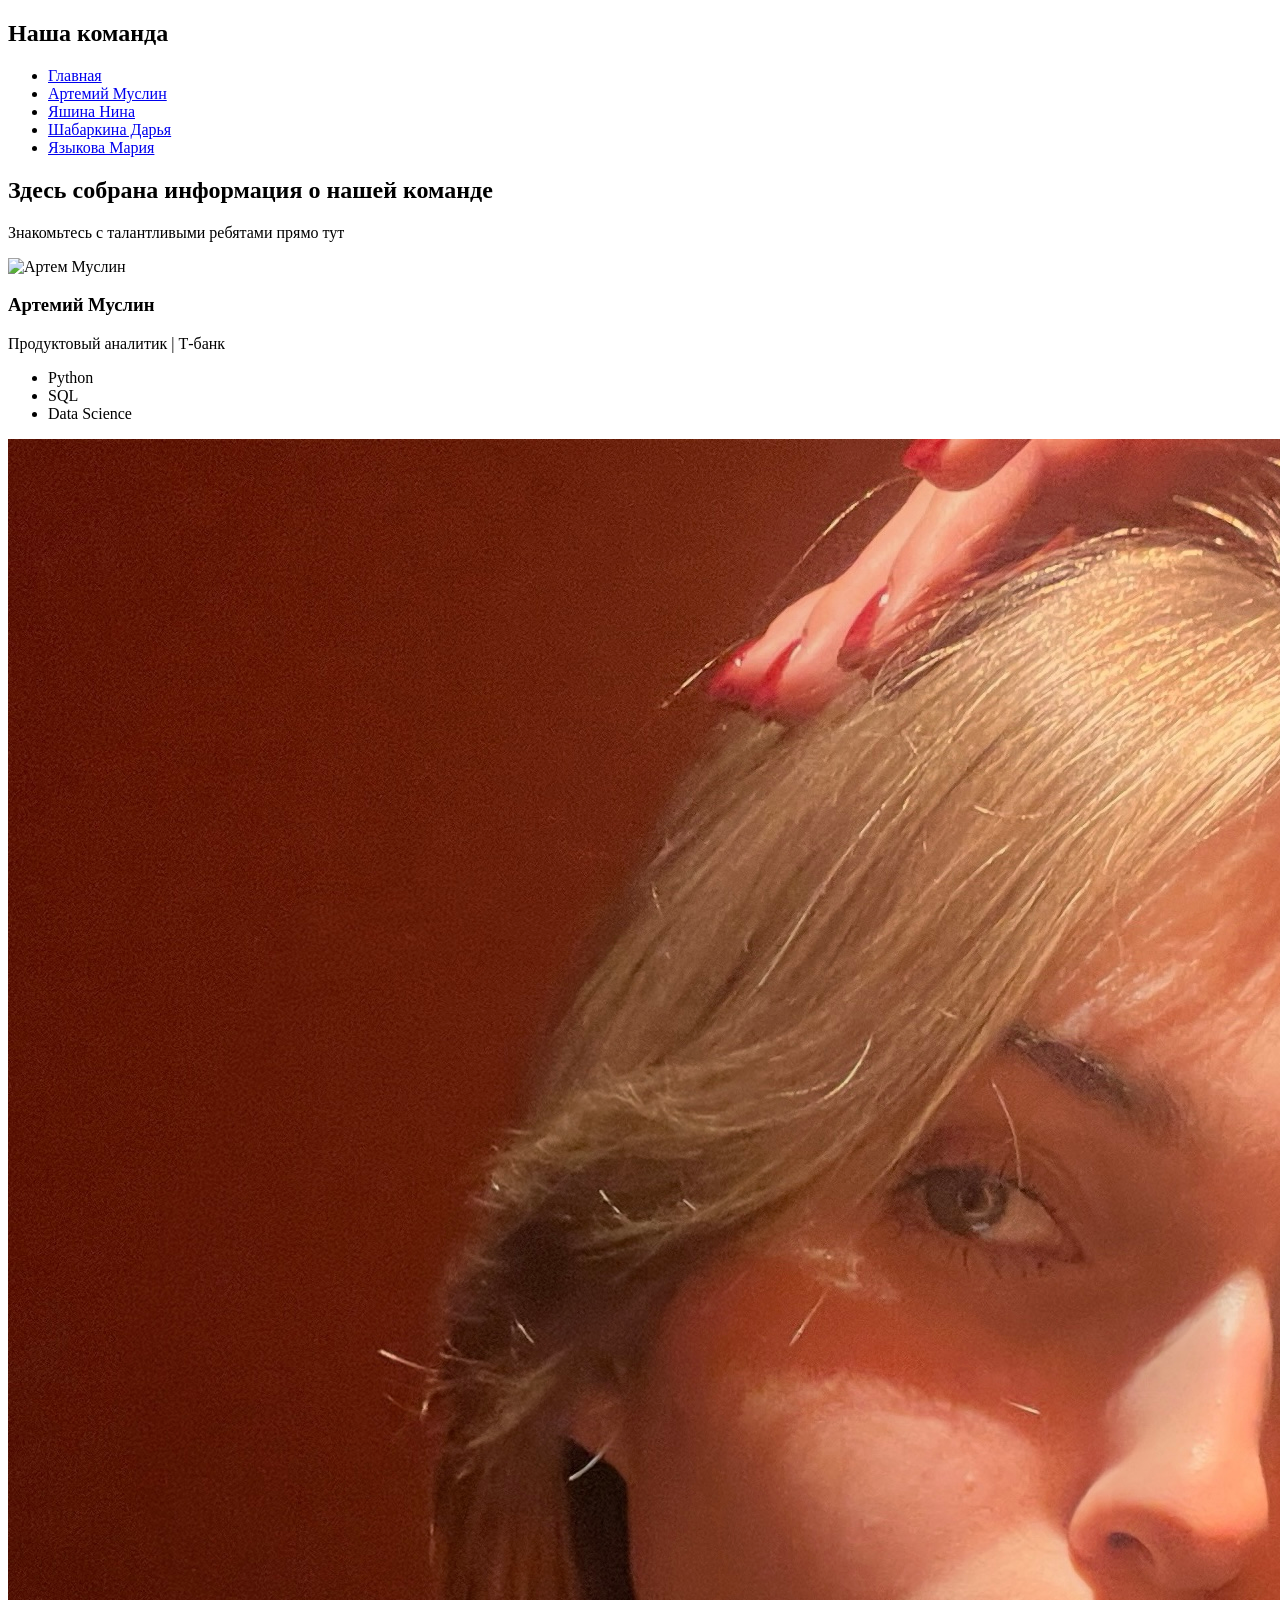
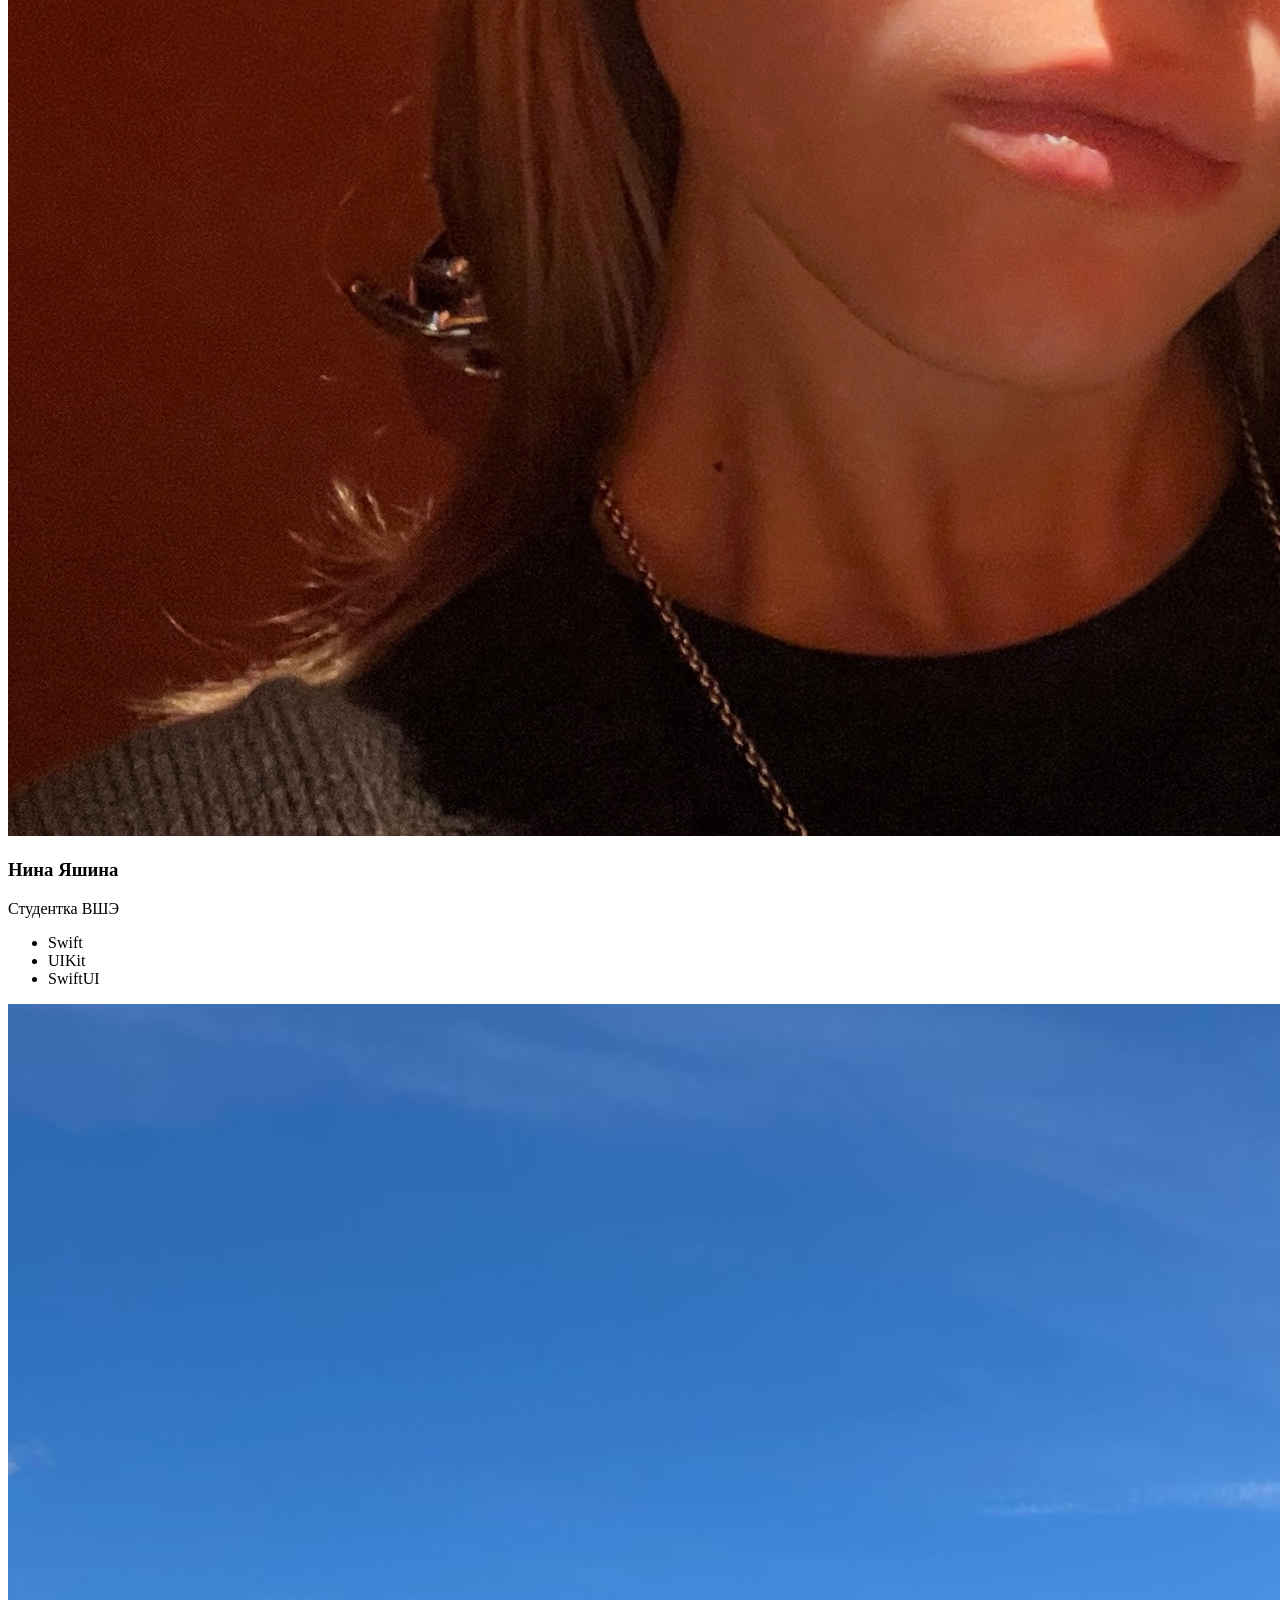
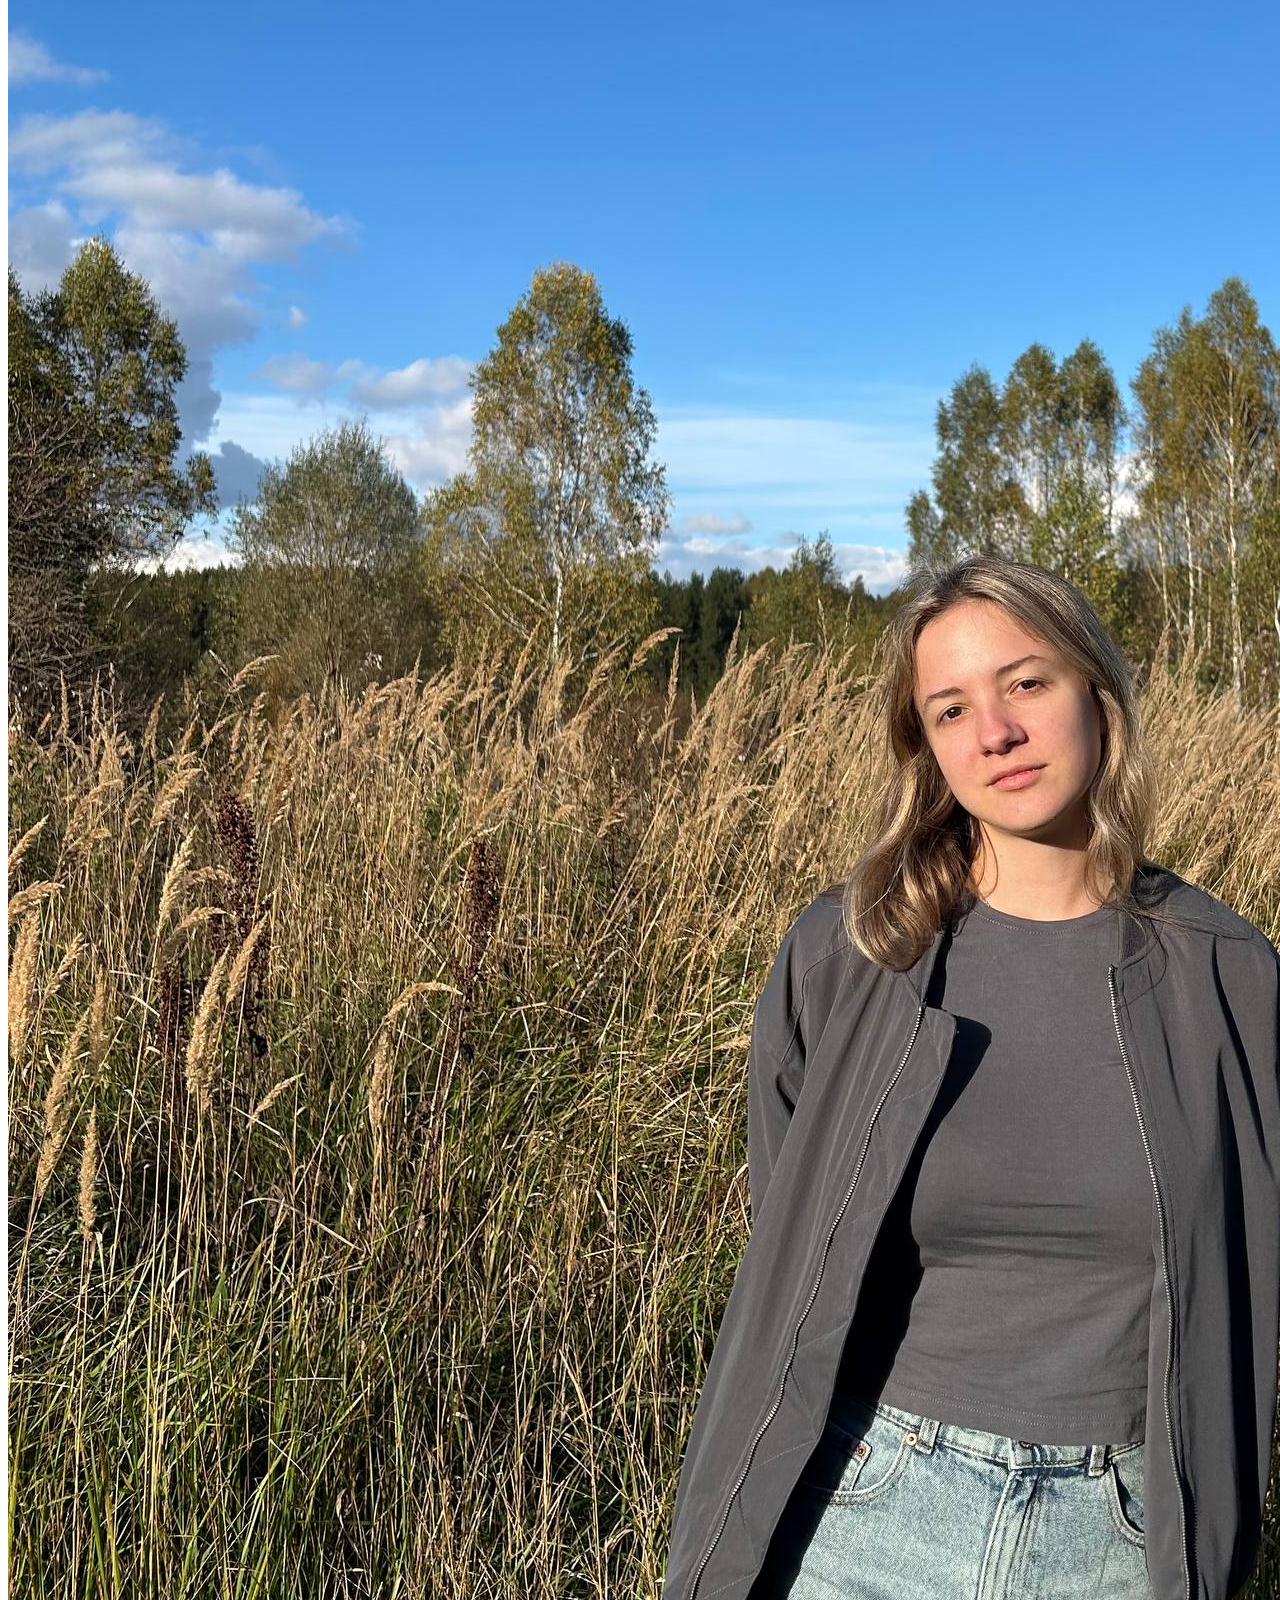
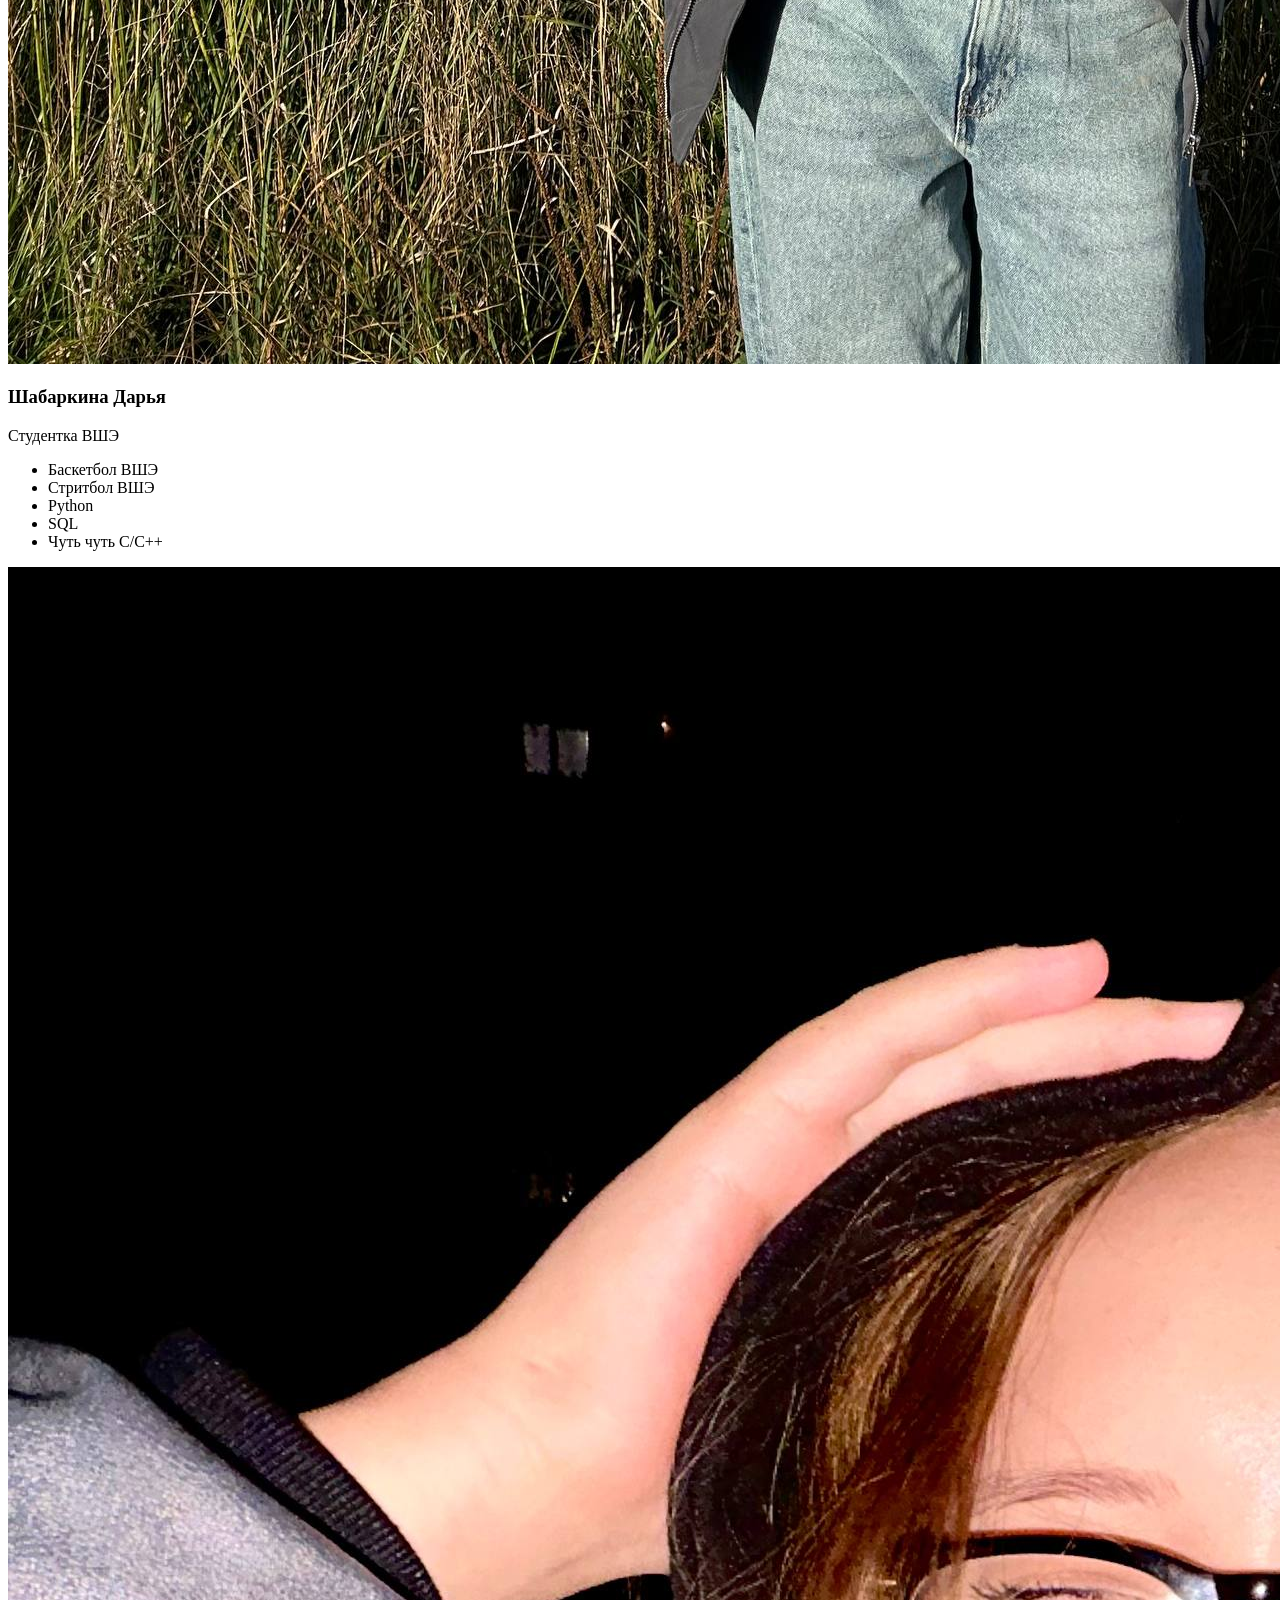
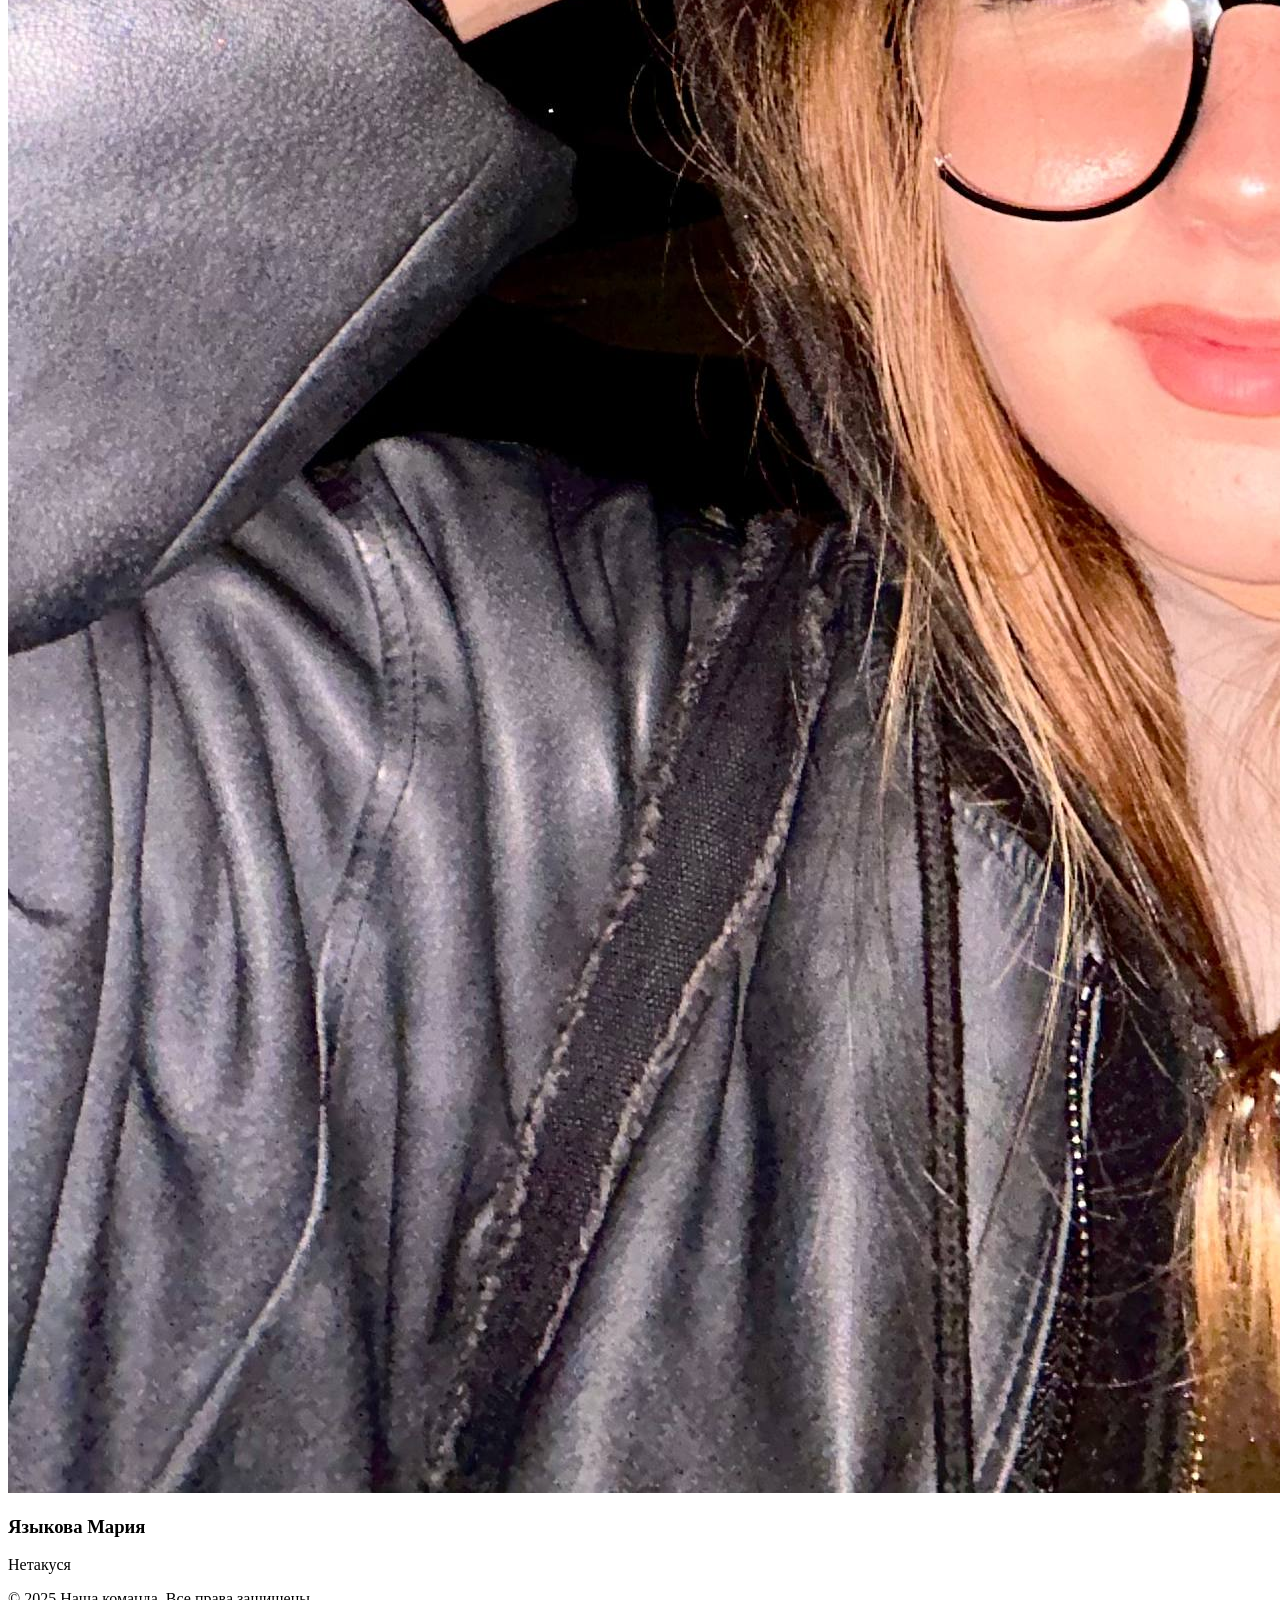
==== commit 4cc00af0: "Update index.html мария нетакуся" ====
--- a/index.html
+++ b/index.html
@@ -96,7 +96,7 @@
           </div>
           <div class="card-content">
             <h3>Языкова Мария</h3>
-            <p></p>
+            <p>Нетакуся</p>
           </div>
         </article>
       </section>
